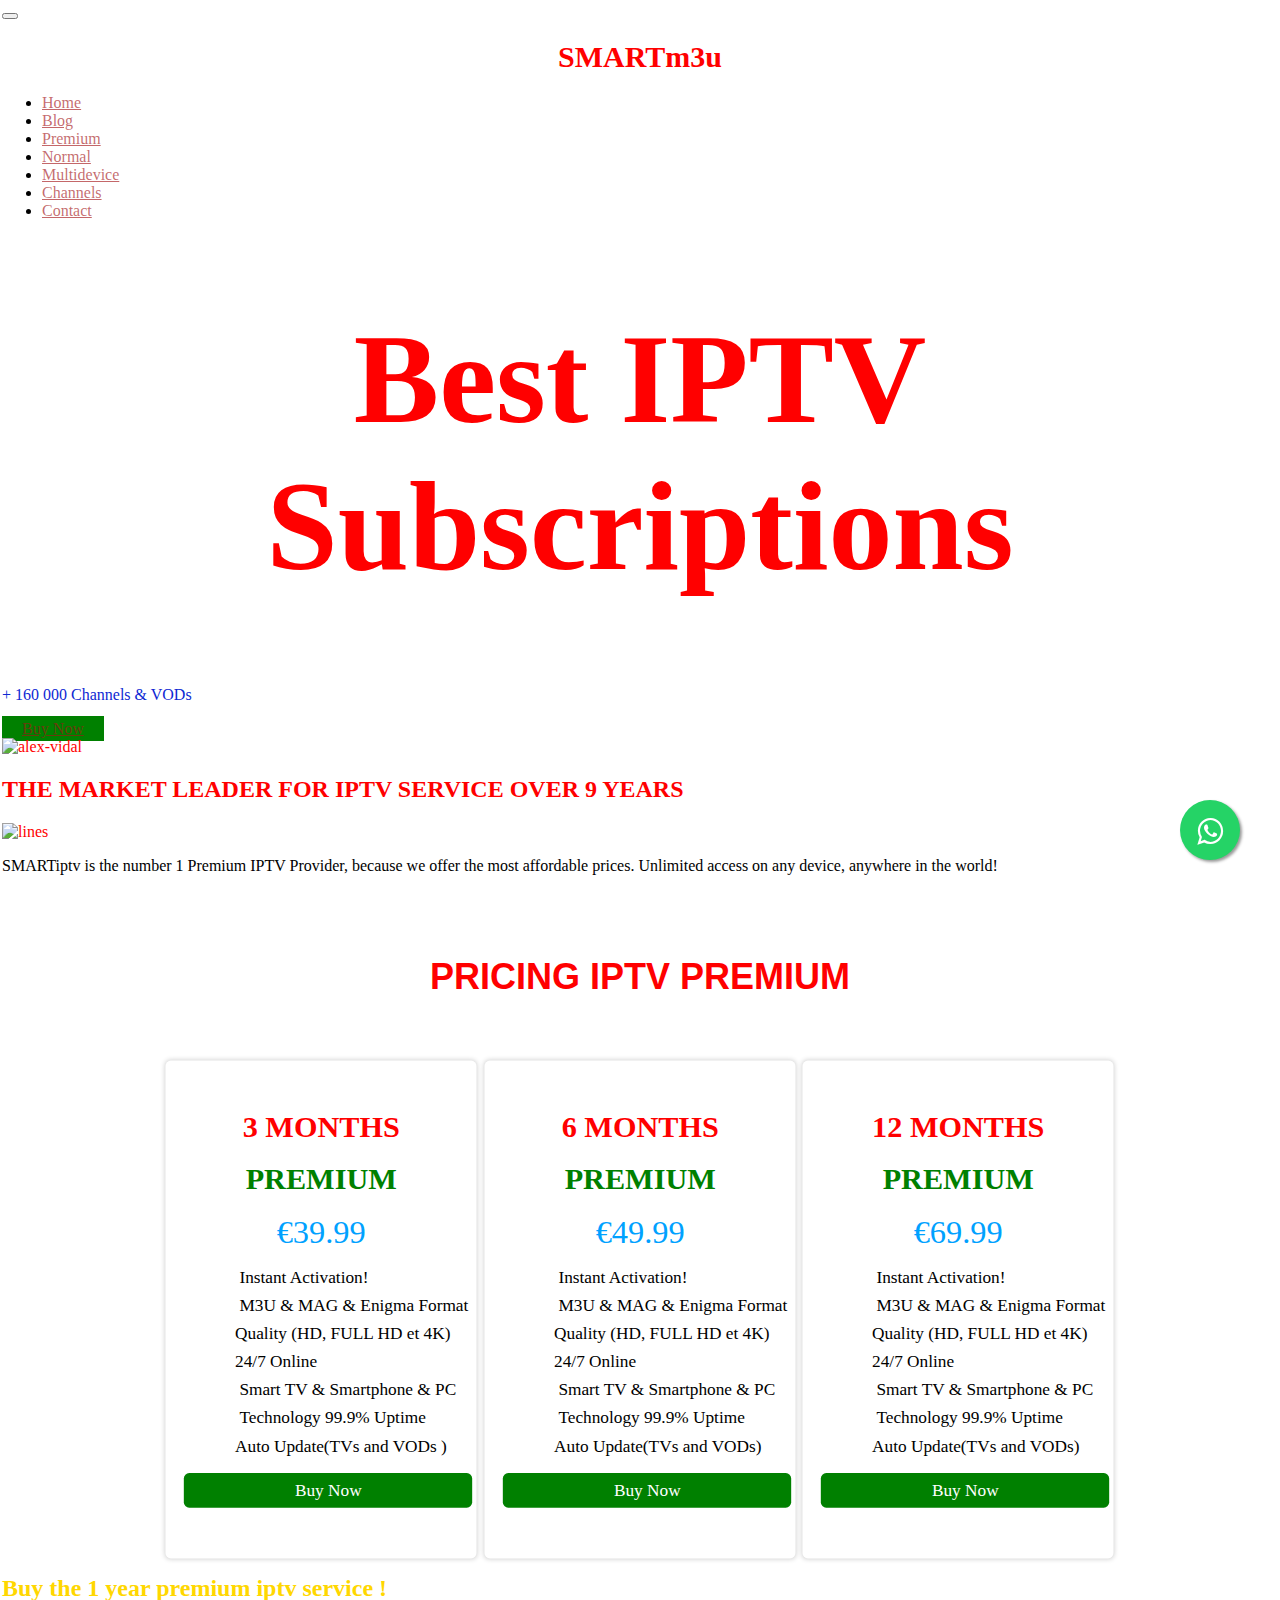
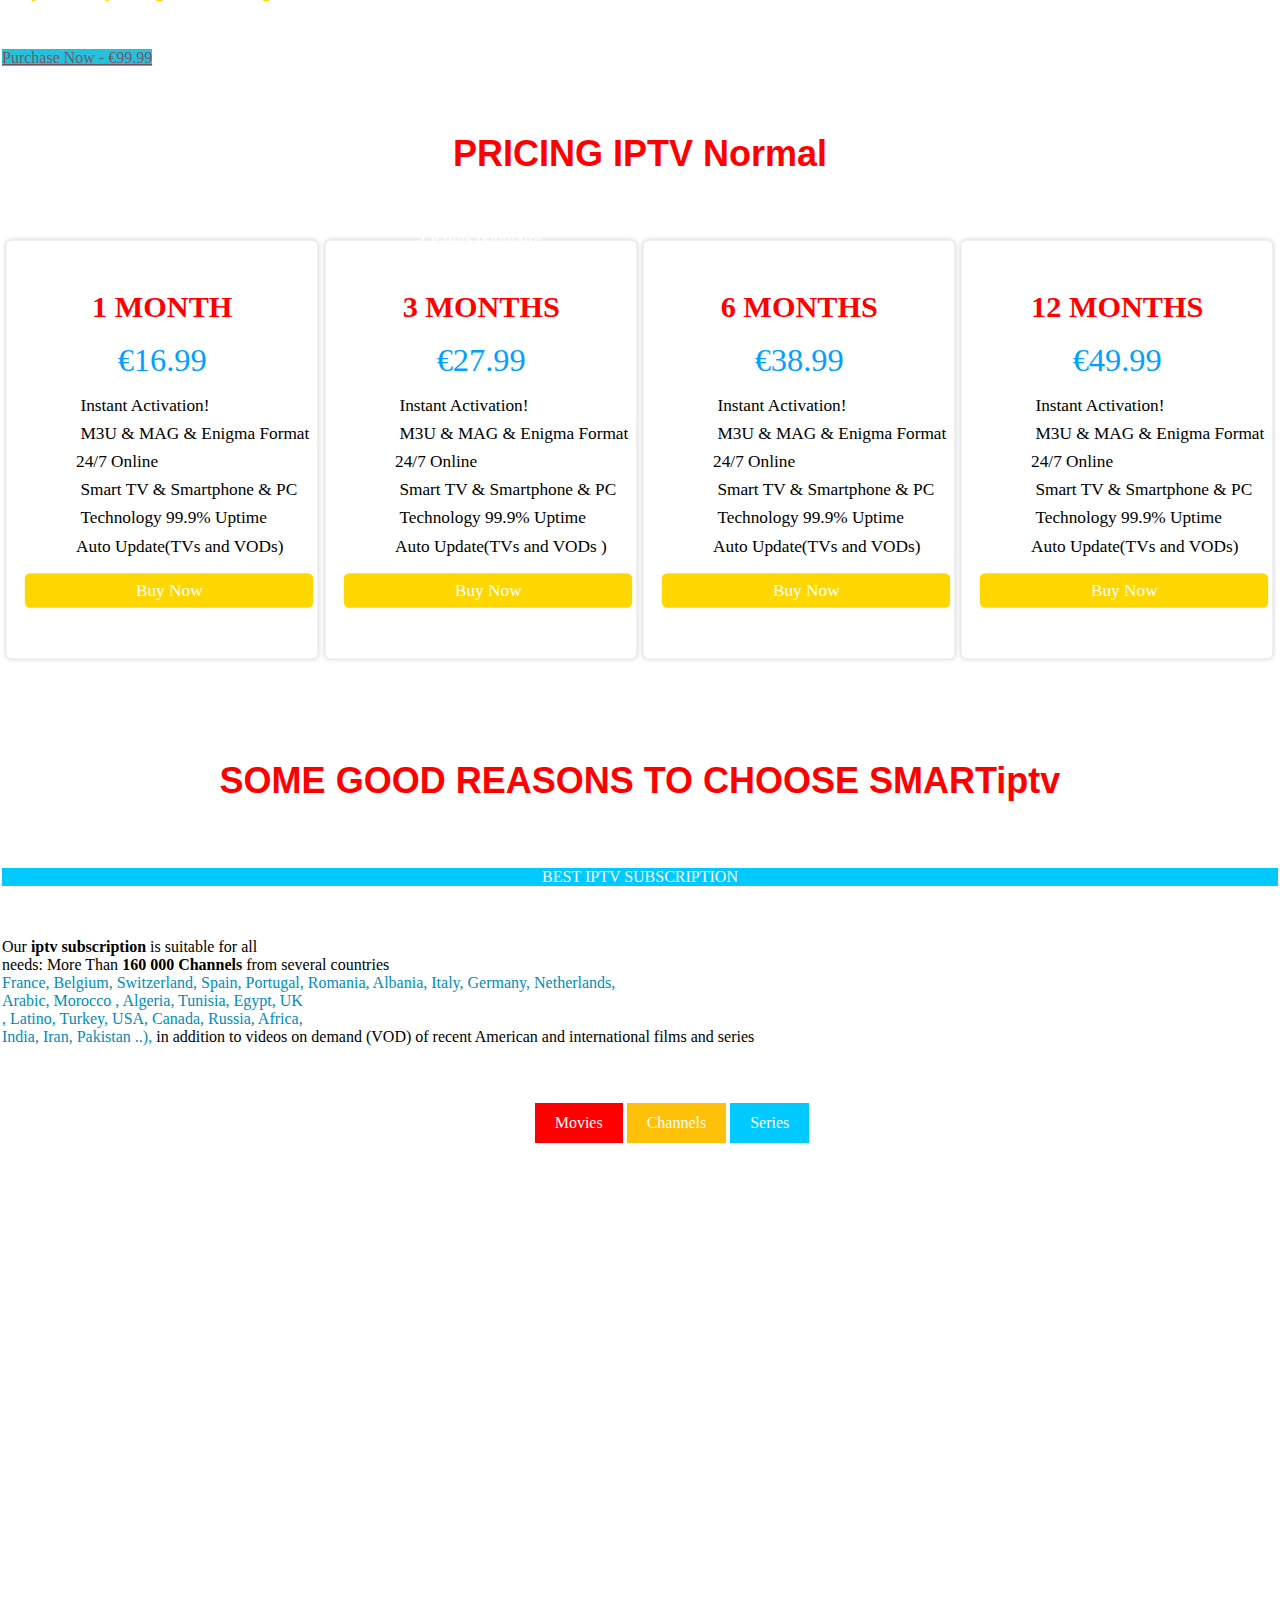
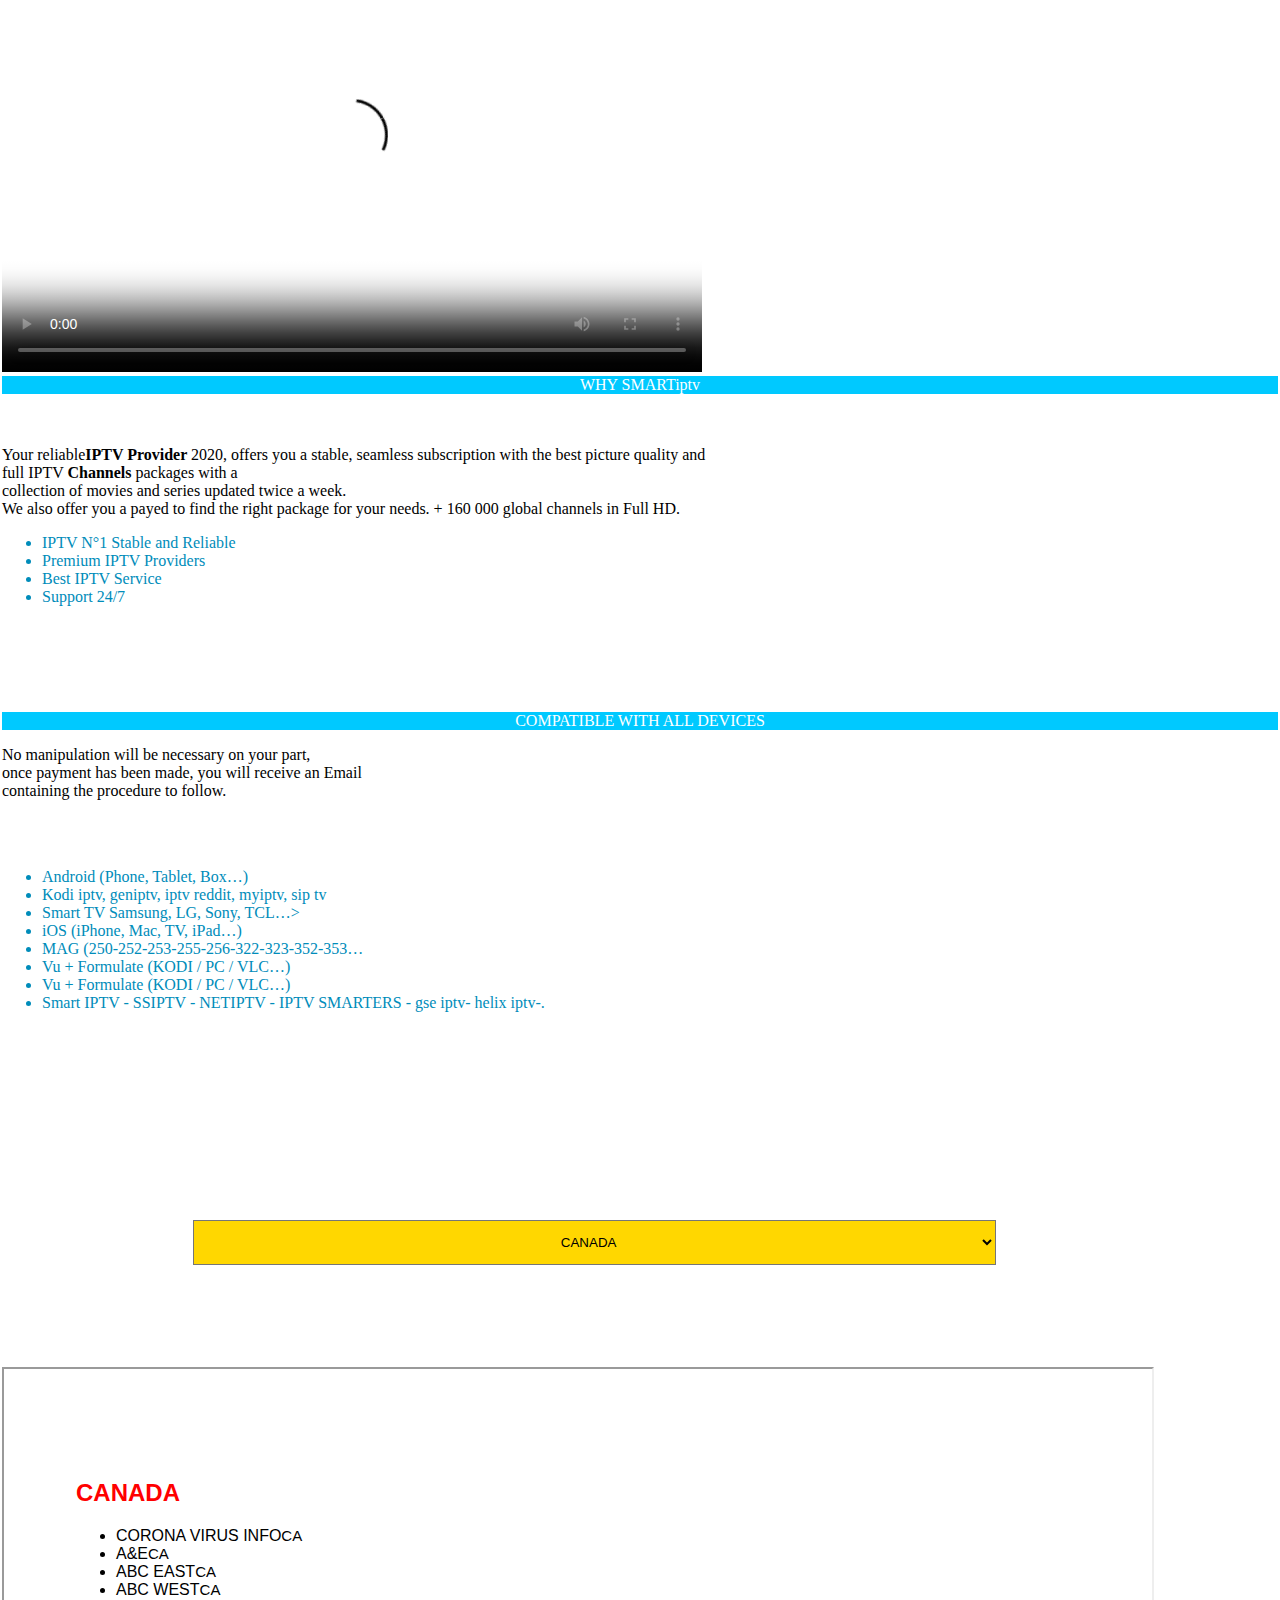
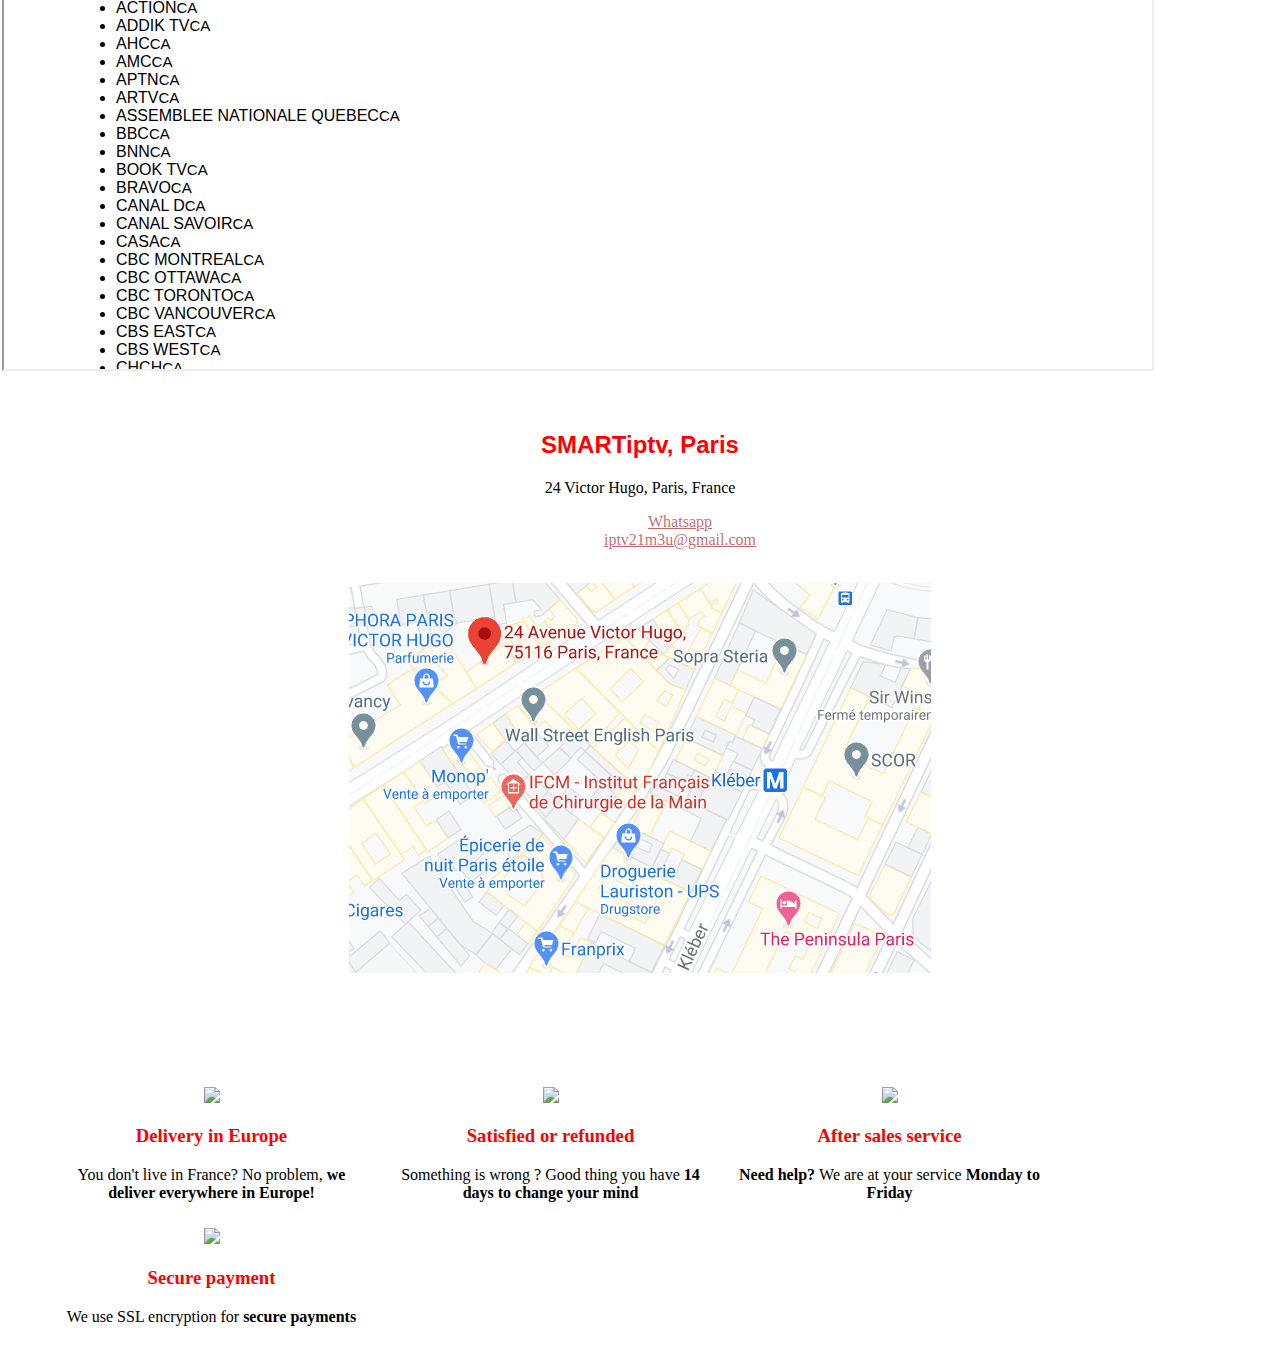
==== index.html @ dbafb8f8 "Update index.html" ====
<!DOCTYPE html>
<html lang="en">
<head>

    <!-- Basic Page Needs
    ================================================== -->
    <meta http-equiv="Content-Type" content="text/html; charset=utf-8">
    <meta http-equiv="X-UA-Compatible" content="IE=edge">

    <title>Best iptv </title>

    <meta name="description" content="">
    <meta name="author" content="">
    <meta name="keywords" content="">

    <!-- Mobile Specific Metas
    ================================================== -->
    <meta name="viewport" content="width=device-width, minimum-scale=1.0, maximum-scale=1.0">
    <meta name="apple-mobile-web-app-capable" content="yes" />

    <!-- Fonts -->
    <link href="https://fonts.googleapis.com/css?family=Open+Sans:300,400,600,700" rel="stylesheet">

    <!-- Favicon
    ================================================== -->
    <link rel="apple-touch-icon" sizes="180x180" href="https://www.bob-tech.xyz/_assets/img/apple-touch-icon.png">
    <link rel="icon" type="image/png" sizes="16x16" href="https://www.bob-tech.xyz/_assets/img/favicon.png">

    <!-- Stylesheets
    ================================================== -->
    <!-- Bootstrap core CSS -->
    <link href="https://www.bob-tech.xyz/_assets/css/bootstrap.min.css" rel="stylesheet">

    <!-- Custom styles for this template -->
    <link href="https://www.bob-tech.xyz/_assets/css/style.css" rel="stylesheet">
    <link href="https://www.bob-tech.xyz/_assets/css/responsive.css" rel="stylesheet">

    <!-- HTML5 shim and Respond.js IE8 support of HTML5 elements and media queries -->
    <!--[if lt IE 9]>
    <script src="https://oss.maxcdn.com/libs/html5shiv/3.7.0/html5shiv.js"></script>
    <script src="https://oss.maxcdn.com/libs/respond.js/1.4.2/respond.min.js"></script>
    <![endif]-->



    <!--style moba-->
    <link rel="stylesheet" href="css/animation.css">
    <link rel="stylesheet" href="css/index.css">
    <link rel="stylesheet" href="https://cdn.jsdelivr.net/npm/bulma@0.9.1/css/bulma.min.css">

</head>



<!-- Global site tag (gtag.js) - Google Ads: 559399114 -->
<script async src="https://www.googletagmanager.com/gtag/js?id=AW-559399114"></script>
<script>
  window.dataLayer = window.dataLayer || [];
  function gtag(){dataLayer.push(arguments);}
  gtag('js', new Date());

  gtag('config', 'AW-559399114');
</script>
<body>

    <header id="masthead" class="site-header" data-anchor-target=".hero" data-top="background: rgba(255,255,255,0); padding: 30px 0; box-shadow: 0px 0px 20px 6px rgba(0, 0, 0, 0);" data-top-bottom="background: rgba(255,255,255,1); padding: 10px 0; box-shadow: 0px 0px 20px 6px rgba(0, 0, 0, 0.2);">
        <nav id="primary-navigation" class="site-navigation">
            <div class="container">
                <div class="navbar-header page-scroll">

                    <button type="button" class="navbar-toggle collapsed" data-target="#portfolio-perfect-collapse" aria-expanded="false" >
                        <span class="icon-bar"></span>
                        <span class="icon-bar"></span>
                        <span class="icon-bar"></span>
                    </button>
                    
                   <h1 class="lono">SMARTm3u</h1>
                 	
                </div><!-- /.navbar-header -->

                <div class="main-menu" id="portfolio-perfect-collapse">

                    <ul class="nav navbar-nav navbar-right">

                        <li class="page-scroll"><a href="#hero">Home</a></li>
                        <li class="page-scroll"><a href="blog.html">Blog</a></li>
                        <li class="page-scroll"><a href="#premium">Premium</a></li>
                        <li class="page-scroll"><a href="#normal">Normal</a></li>
                        <li class="page-scroll"><a href="#mult">Multidevice</a></li>
                        <li class="page-scroll"><a href="#Channels">Channels</a></li>
                       
                        <li class="page-scroll"><a href="#contact">Contact</a></li>
              </ul><!-- /.navbar-nav -->

                </div><!-- /.navbar-collapse -->

            </div>
        </nav><!-- /.primary-navigation -->
    </header><!-- /#header -->

    <div id="HOME" class="hero">
        <div class="container">
            <div class="row">

                <div class="col-md-6">
                    <h1> Best IPTV Subscriptions</h1>
                    <div class="page-scroll">
                        <p class="job-title"> + 160 000 Channels & VODs  </p>
                       
                        <div class="clearfix visible-xxs"></div>
                        <a href="#Pricing" class="btn btn-border pri">Buy Now</a>
                    </div>
                </div>
            
           

                <div class="col-md-6 text-right">
                    <img src="jpg/index.jpg" alt="alex-vidal">
                </div>

            </div>
        </div>
    </div>
    


    <style>


 
         .lono{
        color:red;
        font-size: 30px !important;
        
      }
        .pri{
            top: 2;
        }
        .sat{

            left: 7px !important;
        }
        .hero {
     align-items: stretch;
  display: block;
     flex-direction: column;
     justify-content: space-between;
 }
 .btn-border{
     background: green ;
 }
 .btn-fill    {
     background: gold ;
 } 
 .site-section p.counter   {
   color:  gold !important ;
 } 
    </style>
     
    <!-- /.hero -->
    <style>
        .col-md-6{

            color: red
        }
        .job-title{

color: rgb(14, 40, 211) !important;}

     .stat{
         color: red !important;
     }
     p{
         color: rgb(0, 0, 0) !important;
     }
        
    </style>
  
<!--

  <section id="trial" class="site-section section-counters text-center sat">
    <div class="container">
        <h2 class="parallex-heading text-center font-weight-bold text-white pb-20 pt-3 "><span style="color:rgb(255, 255, 255);"> After purchasing the SMARTiptv team will support you <br>Until you activate the service !</span> <br><span style="color:white;"></span>  </h2>
       <br>
        <a href="http://www.iptvm3u.fr/en/custome?pr=3.98&ti=Planone"  class=" plnn">24h Test - 3.98 euro</a>
 
    </div>
</section>
-->

  
    
    
    <!-- /.section-counters -->

    <main id="main" class="site-main">

        <section id="about" class="site-section section-about text-center">
            <div class="container">
                <div class="row">
                    <div class="col-md-6 col-md-offset-3">
                 
                        <h2>
                            THE MARKET LEADER FOR IPTV SERVICE OVER 9 YEARS
                        </h2>
                        <img src="https://telenight.store/wp-content/uploads/2020/10/reward1-300x246.png" class="img-lines" alt="lines">
                        <p>SMARTiptv is the number 1 Premium IPTV Provider, because we offer the most affordable prices. Unlimited access on any device, anywhere in the world!</p>
                
                    </div>
                </div>
            </div>
       







            
    </section><!-- /.secton-about -->
   
    <br><br>
    <h2 style="font-size: 36px;" class="subtitle heading-site">PRICING IPTV PREMIUM</h2>  
    <br><br>
    
              <!--les trois produit primium -->
                
              <link rel="stylesheet" href="https://cdnjs.cloudflare.com/ajax/libs/font-awesome/5.15.1/css/all.min.css" integrity="sha512-+4zCK9k+qNFUR5X+cKL9EIR+ZOhtIloNl9GIKS57V1MyNsYpYcUrUeQc9vNfzsWfV28IaLL3i96P9sdNyeRssA==" crossorigin="anonymous">
            </div>
              
            <div id="premium" class="pricing-wrapper ">
              <div class="pricing">
             
                
                  <div class="plan popular pl2  ">
                  
                    <h3>3 MONTHS</h3>
                    <h3 style="color: green;">PREMIUM</h3>
                    <div class="price ">€39.99</div>
                    <ul class="features">
                      <li>
              <i class="fas fa-check-circle"></i> Instant Activation!  </li>
                      <li>
              <i class="fas fa-check-circle"></i>  M3U & MAG & Enigma Format  </li>
              <li>
                <i class="fas fa-check-circle" ></i>Quality (HD, FULL HD et 4K)  </li>
                <li>
              <i class="fas fa-check-circle"></i>24/7 Online </li>
           
                <li>
          
              <i class="fas fa-check-circle"></i> Smart TV & Smartphone & PC </li>
                          <li>
              <i class="fas fa-check-circle"></i> Technology 99.9% Uptime </li>
                      <li>
              <i class="fas fa-check-circle"></i>Auto Update(TVs and VODs ) </li>
                    </ul>
                    <a style="background-color: green !important;"  class="plan-btn" href="http://www.iptvm3u.fr/en/custome?pr=39.99&ti=Planone">Buy Now</a>     
                  </div>
                  <div class="plan popular pl3 ">
                    
                    <h3>6 MONTHS </h3>
                    <h3 style="color: green;">PREMIUM</h3>
                    <div class="price">€49.99</div>
                    <ul class="features">
                      <li>
              <i class="fas fa-check-circle fas1"></i> Instant Activation!  </li>
                      <li>
              <i class="fas fa-check-circle fas2"></i>  M3U & MAG & Enigma Format </li>
              <li>
                <i class="fas fa-check-circle" ></i>Quality (HD, FULL HD et 4K)  </li>
                <li>
          
              <i class="fas fa-check-circle"></i>24/7 Online  </li>
                      <li>
              <i class="fas fa-check-circle"></i> Smart TV & Smartphone & PC </li>
                          <li>
              <i class="fas fa-check-circle"></i> Technology 99.9% Uptime </li>
                      <li>
              <i class="fas fa-check-circle"></i>Auto Update(TVs and VODs)  </li>
                    </ul>
                    <a style="background-color: green !important;" class="plan-btn" href="http://www.iptvm3u.fr/en/custome?pr=49.99&ti=Planone">Buy Now</a>   
                  </div>
                  <div class="plan popular pl1  ">
                    
                    <h3>12 MONTHS </h3>
                    <h3 style="color: green;">PREMIUM</h3>
                    <div class="price  ">€69.99</div>
                    <ul class="features ">
                      <li>
              <i class="fas fa-check-circle" ></i> Instant Activation!  </li>
                      <li>
              <i class="fas fa-check-circle"></i>  M3U & MAG & Enigma Format </li>
              <li>
                <i class="fas fa-check-circle" ></i>Quality (HD, FULL HD et 4K)  </li>
                <li>
          
              <i class="fas fa-check-circle"></i>24/7 Online  </li>
                      <li>
              <i class="fas fa-check-circle"></i> Smart TV & Smartphone & PC </li>
                          <li>
              <i class="fas fa-check-circle"></i> Technology 99.9% Uptime </li>
                      <li>
              <i class="fas fa-check-circle"></i>Auto Update(TVs and VODs)  </li>
                    </ul>
                    <a style="background-color: green !important;" class="plan-btn" href="http://www.iptvm3u.fr/en/custome?pr=69.99&ti=CUSTOME">Buy Now</a>  
                  </div>
              
             
                  
                
    
                  </div>
                </div>
              </div>
              <!--les trois produit-->
          
    
     
        <section id="mult" class="site-section section-counters text-center sat">
            <div class="container">
                <h2 class="parallex-heading text-center font-weight-bold text-white pb-20 pt-3 "><span style="color:gold;"> Buy the 1 year premium iptv service !</span> <br><span style="color:white;">For 2 device!</span>  </h2>
                <a href="http://www.iptvm3u.fr/en/custome?pr=99.99&ti=Planone" style="background:rgb(36, 193, 221) !important" class="custom-btn green hvr-shutter-out-horizontal-blk wow fadeInUp btn btn-large btn btn-medium btn-rounded animated">Purchase Now - €99.99 </a>
         
            </div>
        </section>
    
    
          <!--les trois produit-->
          <br><br>
    <h2 style="font-size: 36px;" class="subtitle heading-site">PRICING IPTV Normal</h2>  
    <br><br>
              
          <link rel="stylesheet" href="https://cdnjs.cloudflare.com/ajax/libs/font-awesome/5.15.1/css/all.min.css" integrity="sha512-+4zCK9k+qNFUR5X+cKL9EIR+ZOhtIloNl9GIKS57V1MyNsYpYcUrUeQc9vNfzsWfV28IaLL3i96P9sdNyeRssA==" crossorigin="anonymous">
        </div>
          
        <div id="normal"class="pricing-wrapper ">
          <div class="pricing">
            <div class="plan popular pl1  ">
              
              <h3>1 MONTH</h3>
              <div class="price ">€16.99</div>
              <ul class="features ">
                <li>
        <i class="fas fa-check-circle" ></i> Instant Activation!  </li>
                <li>
        <i class="fas fa-check-circle"></i>  M3U & MAG & Enigma Format </li>
                    <li>
        <i class="fas fa-check-circle"></i>24/7 Online  </li>
                <li>
        <i class="fas fa-check-circle"></i> Smart TV & Smartphone & PC </li>
                    <li>
        <i class="fas fa-check-circle"></i> Technology 99.9% Uptime </li>
                <li>
        <i class="fas fa-check-circle"></i>Auto Update(TVs and VODs)  </li>
              </ul>
              <a class="plan-btn" href="http://www.iptvm3u.fr/en/custome?pr=16.99&ti=Planone">Buy Now</a>  
            </div>
            
              <div class="plan popular pl2  ">
                <span>Le plus populaire</span>
                <h3>3 MONTHS</h3>
                <div class="price ">€27.99</div>
                <ul class="features">
                  <li>
          <i class="fas fa-check-circle"></i> Instant Activation!  </li>
                  <li>
          <i class="fas fa-check-circle"></i>  M3U & MAG & Enigma Format  </li>
                      <li>
          <i class="fas fa-check-circle"></i>24/7 Online </li>
                  <li>
          <i class="fas fa-check-circle"></i> Smart TV & Smartphone & PC </li>
                      <li>
          <i class="fas fa-check-circle"></i> Technology 99.9% Uptime </li>
                  <li>
          <i class="fas fa-check-circle"></i>Auto Update(TVs and VODs ) </li>
                </ul>
                <a class="plan-btn" href="http://www.iptvm3u.fr/en/custome?pr=27.99&ti=Planone">Buy Now</a>     
              </div>
              <div class="plan popular pl3 ">
              
                <h3>6 MONTHS</h3>
                <div class="price">€38.99</div>
                <ul class="features">
                  <li>
          <i class="fas fa-check-circle fas1"></i> Instant Activation!  </li>
                  <li>
          <i class="fas fa-check-circle fas2"></i>  M3U & MAG & Enigma Format </li>
                      <li>
          <i class="fas fa-check-circle"></i>24/7 Online  </li>
                  <li>
          <i class="fas fa-check-circle"></i> Smart TV & Smartphone & PC </li>
                      <li>
          <i class="fas fa-check-circle"></i> Technology 99.9% Uptime </li>
                  <li>
          <i class="fas fa-check-circle"></i>Auto Update(TVs and VODs)  </li>
                </ul>
                <a class="plan-btn" href="http://www.iptvm3u.fr/en/custome?pr=38.99&ti=Planthree">Buy Now</a>   
              </div>
              <div class="plan popular pl1  ">
              
                <h3>12 MONTHS</h3>
                <div class="price ">€49.99</div>
                <ul class="features ">
                  <li>
          <i class="fas fa-check-circle" ></i> Instant Activation!  </li>
                  <li>
          <i class="fas fa-check-circle"></i>  M3U & MAG & Enigma Format </li>
                      <li>
          <i class="fas fa-check-circle"></i>24/7 Online  </li>
                  <li>
          <i class="fas fa-check-circle"></i> Smart TV & Smartphone & PC </li>
                      <li>
          <i class="fas fa-check-circle"></i> Technology 99.9% Uptime </li>
                  <li>
          <i class="fas fa-check-circle"></i>Auto Update(TVs and VODs)  </li>
                </ul>
                <a class="plan-btn" href="http://www.iptvm3u.fr/en/custome?pr=49.99&ti=Planone">Buy Now</a>  
              </div>
          
         
              
            

              </div>
            </div>
          </div>
          <!--les trois produit-->
          <br><br>
</div>     





  
         <!--portfoial-->
        
         <div id="about" class="block trx"> 
          <br><br>
          <h2 style="font-size: 36px;" class="subtitle heading-site">SOME GOOD REASONS TO CHOOSE SMARTiptv</h2>  
          <br><br>
       
            <div class="container">
        <div class="tile is-ancestor">
            
           <div class="tile is-vertical is-8"> 
             <div class="tile">
               <div class="tile is-parent is-vertical">
                 <article class="tile is-child">
                     <div class="notification role"> BEST IPTV SUBSCRIPTION</div>
                     <br> <br>
  
                   <p class="ZBI">Our <strong>iptv subscription </strong>  is suitable for all <br> needs: More Than <strong> 160 000 Channels  </strong>from several countries <br> <a class="ma"> France, Belgium, Switzerland, Spain, Portugal, Romania, Albania, Italy, Germany, Netherlands, <br> Arabic, Morocco , Algeria, Tunisia, Egypt, UK <br>, Latino, Turkey, USA, Canada, Russia, Africa, <br> India, Iran, Pakistan ..), </a> in addition to videos on demand (VOD) of recent American and international films and series
  
                   
                   </p>
                    
                      
  
  
  
  
                    
                </article>
                 
             
               </div>
               
               <div class="tile is-parent">
                 <article class="tile is-child">
                   <div class="notification COLORED">
                 <div>
                
                   
               <img class="sal" src="https://iptvfrance.store/wp-content/uploads/2020/07/flags.jpg" alt="">
              <div class="chain"> 
               
             <a class="films" href="films.html">Movies</a>
             <a class="chaines" href="#Channels">Channels</a>  
             <a  class="series" href="series.html">Series</a>     
              
                </div>
  
    
  
                 </div>
                 
                 
                   </div>
                 </article>
               </div>
             </div>
             <div class="tile is-parent">
  
  
      
               <article class="tile is-child">
                 
                 
                  
            
                 
             
                 <video controls poster="https://setplex.com/blog/wp-content/uploads/2017/08/iptv-business.jpg"  width ="700"  height="450"  >
                   <source src="VI.mp4">
                   
                </video>
               
               </article>
             </div>
           </div>   <strong> </strong>
               
           <div class="tile is-parent">
             <article class="tile is-child">
               <div class="notifaction is-warning">
                 <div class="notification role"> WHY SMARTiptv</div>
                 <br><br>
                 <p class="ZBI">Your reliable<strong>IPTV Provider </strong> 2020, offers you a stable, seamless subscription with the best picture quality and <br> full IPTV <strong> Channels</strong> packages with a <br> collection of movies and series updated twice a week.
   <br>
                  
                  We also offer you a   payed   to find the right package for your needs.
                  + 160 000 global channels in Full HD. </p>
                  <a class="ma">
                    <ul class="ZBI" > 
                      <li> IPTV N°1 Stable and Reliable</li>
                 
                      <li> Premium IPTV Providers</li>
                      <li>Best IPTV Service</li>
                      <li> Support 24/7 </li>
                
    
                    </ul>
  
                  </a>
                 
  
                 <br> <br><br><br><br>
                 <div class="notification role"> COMPATIBLE WITH ALL DEVICES</div>
                 <p class="ZBI">
                  No manipulation will be necessary on your part, <br> once payment has been made, you will receive an Email <br> containing the procedure to follow. </p> <br><br>
                 <a  class="ma">
  
                   <ul class="ZBI"> 
                      <li> Android (Phone, Tablet, Box…) </li>
                      <li> Kodi iptv, geniptv, iptv reddit, myiptv, sip tv </li>
                      <li> Smart TV Samsung, LG, Sony, TCL…> </li>
                      <li> iOS (iPhone, Mac, TV, iPad…) </li>
                      <li> MAG (250-252-253-255-256-322-323-352-353… </li>
                      <li> Vu + Formulate (KODI / PC / VLC…) </li> <li> Vu + Formulate (KODI / PC / VLC…) </li>
                      <li> Smart IPTV - SSIPTV - NETIPTV - IPTV SMARTERS - gse iptv- helix iptv-. </li>
  
                    </ul>
  
  
                 </a>
                   
               
               
               </div>
             </article>
              </div>
            </div>
          </div>
      </div>
  





<br><br><br><br><br id="Channels">
 <!-- les chaines -->


 <body  onload="switchTo('visite1');">
  <select  class="ifra" id="selection" onchange="switchTo(this.value);">
    <option value="visite1">CANADA</option>
    <option value="visite100">UNITED STATES  </option>
    <option value="visite2">FRANCE</option>
    <option value="visite3">ARABE</option>
    <option value="visite4">ESPAGNE</option>
    <option value="visite5">ALLEMAND</option>
    <option value="visite6">ENGLISH</option>
    <option value="visite7">ITALY</option>
    <option value="visite8">PORTUGAL</option>
    <option value="visite9">BELGIQUE</option>
    <option value="visite101">24/7</option>
   <option value="visite10">TURK</option>
   <option value="visite11">UNITED KINGDOM</option>
    <option value="visite12">RUSSIE  </option>
    <option value="visite13">ADULT</option>
    <option value="visite14">AUSTRALIE</option>
    <option value="visite15">INDONESIE</option>
    <option value="visite16">THAILANDE</option>
    <option value="visite17">ALB</option>
    <option value="visite18">Azerbaïdjan</option>
    <option value="visite19">georgie</option>
    <option value="visite20">OTHERS</option>
  </select>
  <div id="description"></div>
  <iframe class="hmd" width="90%"
  height="600px"
  seamless id="monIFrame" src="chaines/canada.html"> </iframe>
  <script type="text/javascript">
    function switchTo(value) {
      var src = "";
      var txt = "";
      switch (value) {
        case "visite1":
          src = "chaines/canada.html";  // Mettre ici la page à afficher pour la 1ère visite
           
          break;
          
        case "visite100":
          src = "chaines/unitesS.html";  // Mettre ici la page à afficher pour la 3ème visite
      
          break;
        case "visite2":
          src = "chaines/france.html";  // Mettre ici la page à afficher pour la 2ème visite
        
          break;
        case "visite3":
          src = "chaines/arabe.html";  // Mettre ici la page à afficher pour la 3ème visite
      
          break;
          case "visite4":
          src = "chaines/espagne.html";  // Mettre ici la page à afficher pour la 1ère visite
      
          break;
          case "visite5":
          src = "chaines/allemand.html";  // Mettre ici la page à afficher pour la 1ère visite
        
          break;
          case "visite6":
          src = "chaines/english.html";  // Mettre ici la page à afficher pour la 1ère visite
        
          break;
          case "visite7":
          src = "chaines/italy.html";  // Mettre ici la page à afficher pour la 1ère visite
        
          break;
          case "visite8":
          src = "chaines/portugal.html";  // Mettre ici la page à afficher pour la 1ère visite
  
          break;
          case "visite9":
          src = "chaines/belgique.html";  // Mettre ici la page à afficher pour la 1ère visite
      
          break;
          
          case "visite101":
          src = "chaines/7.html";  // Mettre ici la page à afficher pour la 1ère visite
        
          break;
          
          case "visite10":
          src = "chaines/turk.html";  // Mettre ici la page à afficher pour la 1ère visite
        
          break;
          
          case "visite11":
          src = "chaines/United kingdom.html";  // Mettre ici la page à afficher pour la 1ère visite
        
          break;
          
          case "visite12":
          src = "chaines/Russie.html";  // Mettre ici la page à afficher pour la 1ère visite
        
          break;
          
          case "visite13":
          src = "chaines/adult.html";  // Mettre ici la page à afficher pour la 1ère visite
        
          break;
          
          case "visite14":
          src = "chaines/Australie.html";  // Mettre ici la page à afficher pour la 1ère visite
        
          break;
          
          case "visite15":
          src = "chaines/Indonésie.html";  // Mettre ici la page à afficher pour la 1ère visite
        
          break;
          case "visite16":
          src = "chaines/Thaïlande.html";  // Mettre ici la page à afficher pour la 1ère visite
        
          break;

          case "visite17":
          src = "chaines/alb.html";  // Mettre ici la page à afficher pour la 1ère visite
        
          break;

          case "visite18":
          src = "chaines/Azerbaïdjan.html";  // Mettre ici la page à afficher pour la 1ère visite
        
          break;
          case "visite19":
          src = "chaines/georgie.html";  // Mettre ici la page à afficher pour la 1ère visite
        
          break;
          case "visite20":
          src = "chaines/autres.html";  // Mettre ici la page à afficher pour la 1ère visite
        
          break;

        default: break;
      }
      document.getElementById("monIFrame").src = src;
      document.getElementById("description").innerText = txt;
    }
        </script>


          <!--bereu--> <br><br><br>


                
          <section class="blog-section" id="contact" style="background:white; text-align: center;">
            <div class="container">
                <div class="container">
                    <div class="row">
                        <div class="col-lg-6">
                            <div class="address-box wow fadeInUp animated" data-wow-delay="300" style="visibility: visible;">
                                <h2 class="subtitle heading-site">SMARTiptv, Paris </h2>
                                <p class="pt-3 pb-3">24 Victor Hugo, Paris, France</p>
                                <ul >

                                  <ol ><a href="https://wa.me/33627670923">Whatsapp</a></ol>
                                
                                  <ol > <a href="mailto:iptv21m3u@gmail.com">iptv21m3u@gmail.com</a></li>
                        </ul>
                                <br>
                            </div>
                        </div>
                        
                        <div class="col-lg-6 wow fadeInUp animated" style="visibility: visible;">
                            <!--Location Map here-->
            
                            <div class="bg-light-gray ">
                                <img src="jpg/Capture.PNG">
                            </div>
            
                            <!-- ends map -->
                            
                        </div>
            
            
                    </div>
                </div>
                </div>
            <!--end container-->
        </section>
      

          
          
                    <br><br><br>
                    <!-- Début du code - Pre footer badges de confiance -->
                    <div id="gd-pre-footer" class="pre_footer index-section home-section">
                    <div class="wrapper">
                    <div>
                    <ul class="footer-badges-list">
                    <li class="col-item">
                    <div class="text-center">
                    <img src="https://cdn.shopify.com/s/files/1/2653/6644/files/badge-confiance-shopify-1.png?v=1600760267" style="height: 95px;">
                    <h3 class="h4">Delivery in Europe</h3>
                    </div>
                    <p></p><center>You don't live in France? No problem, <strong> we deliver everywhere in Europe! </strong></center><p> </p></li>
                    <li class="col-item">
                    <div class="text-center">
                    <img class="" src="https://cdn.shopify.com/s/files/1/2653/6644/files/badge-confiance-shopify-2.png?v=1600760275" style="height: 95px;">
                    <h3 class="h4">Satisfied or refunded</h3>
                    </div>
                    <p></p><center>Something is wrong ? Good thing you have <strong> 14 days to change your mind </strong> </center> <p> </p></li>
                    <li class="col-item">
                    <div class="text-center">
                    <img class="img90" src="https://cdn.shopify.com/s/files/1/2653/6644/files/badge-confiance-shopify-3.png?v=1600760283" style="height: 95px;">
                    <h3 class="h4">After sales service</h3>
                    </div>
                    <p></p><center><strong>Need help? </strong> We are at your service <strong> Monday to Friday </strong> </center> <p> </p></li>
                    <li class="col-item">
                    <div class="text-center">
                    <img class="img90" src="https://cdn.shopify.com/s/files/1/2653/6644/files/badge-confiance-shopify-4.png?v=1600760290" style="height: 95px;">
                    <h3 class="h4">Secure payment</h3>
                    </div>
                    <p></p><center>We use SSL encryption for <strong> secure payments </strong> </center> <p> </p> </li>
                    </ul>
                    </div>
                    </div>
                    </div>
                
                
                    <!-- Fin du code - Pre footer badges de confiance -->
            
    
                    
          
<!-- model trial test 
<div class="modal text-center py-5" style="top:30px" id="thanksModal" tabindex="-1" role="dialog" aria-labelledby="exampleModalLabel" aria-hidden="true">
  <div class="modal-dialog modal-md" role="document">
      <div class="modal-content">
          <div class="modal-header"> 
              <button type="button" class="close" data-dismiss="modal" aria-label="Close">
                <span aria-hidden="true">&times;</span>
              </button>
            </div>
          <div class="modal-body">
              <img style="max-width: 84%;"  src="{{ asset('iptvamos/images/logo-dark.png')}}" class="modal-img">
              <h3 class="pt-5 mb-0 text-secondary">@lang('amos.test_header')</h3>
              <p class="pb-3 text-muted"><small>
                 @lang('amos.test_desc')</small></p>
                  <div class="btn-group" role="group" aria-label="Basic example">
        
                   <button type="button"  class="btn btn-primary">        
                  <a href="https://wa.me/33646374810">Whatssap</a> 
        <a href="mailto:smart.help.tv@gmail.com"> Email</a> 
                   </button>  
                  
          </div>
      </div>
  </div>
</div>-->
           
    
              
              
          
    </main><!-- /#main -->

   
   <!--whatsapp-->

<link rel="stylesheet" href="https://maxcdn.bootstrapcdn.com/font-awesome/4.5.0/css/font-awesome.min.css">
<a href="https://api.whatsapp.com/send/?phone=33646374810&text&app_absent=0" class="float" target="_blank">
<i class="fa fa-whatsapp my-float"></i>
</a>
<style>
  .float{
	position:fixed;
	width:60px;
	height:60px;
	bottom:40px;
	right:40px;
	background-color:#25d366;
	color:#FFF;
	border-radius:50px;
	text-align:center;
  font-size:30px;
	box-shadow: 2px 2px 3px #999;
  z-index:100;
}

.my-float{
	margin-top:16px;
}
</style>
    <!--fin whatsapp-->
  
    

    <!-- Bootstrap core JavaScript
    ================================================== -->
    <!-- Placed at the end of the document so the pages load faster -->
    <script src="https://ajax.googleapis.com/ajax/libs/jquery/3.1.1/jquery.min.js"></script>
    <script src="https://www.bob-tech.xyz/_assets/js/bootstrap.min.js"></script>
    <script src="https://cdnjs.cloudflare.com/ajax/libs/jquery-easing/1.4.1/jquery.easing.min.js"></script>
    <script src="https://www.bob-tech.xyz/_assets/js/skrollr.min.js"></script>
    <script src="https://cdnjs.cloudflare.com/ajax/libs/bootstrap-progressbar/0.9.0/bootstrap-progressbar.min.js"></script>
    <script src="https://www.bob-tech.xyz/_assets/js/jquery.countTo.min.js"></script>
    <script src="https://www.bob-tech.xyz/_assets/js/script.js"></script>
  
</body>
</html>
---- css/animation.css ----
@-webkit-keyframes monAnimation {
  0% {


    color: rgb(255, 255, 255);
  }
  
  10% {
    color: purple;
  }
  
  90% {
    color: rgb(255, 255, 255);
  }
  
  100% {
    color: rgb(255, 255, 255);
      transform: scale(1.1);
    }
  }
  @keyframes monAnimation {
    0% {
  
  
      color: rgb(255, 255, 255);
    }
    
    10% {
      color: purple;
    }
    
    90% {
      color: rgb(255, 255, 255);
    }
    
    100% {
      color: rgb(255, 255, 255);
        transform: scale(1.1);
      }
    }
    
  

  
  /* role*/
  .role {
 
    
    
    -webkit-animation: monAnimation 0.5s cubic-bezier(0.250, 0.460, 0.450, 0.940) both;
      animation: scale-in-center 0.5s cubic-bezier(0.250, 0.460, 0.450, 0.940) both;
  }
  
  .role:hover {
  /*   role */
     animation-name: monAnimation;
    -webkit-animation-name: monAnimation;
    
    animation-duration: 1s;
    -webkit-animation-duration: 1s;
    
    animation-delay: 0s;
    -webkit-animation-delay: 0s;

    
    animation-direction: reverse;
    -webkit-animation-direction: reverse;
  }


  


  .sal  {
   
    border: 0;
    
    -webkit-animation: monAnimation 0.5s cubic-bezier(0.250, 0.460, 0.450, 0.940) both;
      animation: monAnimation 0.5s cubic-bezier(0.250, 0.460, 0.450, 0.940) both;
  }
  
  .sal :hover {
  /*   animation: monAnimation 1s infinite alternate; */
    animation-name: monAnimation;
    -webkit-animation-name: monAnimation;
    
    animation-duration: 1s;
    -webkit-animation-duration: 1s;
    
    animation-delay: 0s;
    -webkit-animation-delay: 0s;
    
    animation-iteration-count: reverse;
    -webkit-animation-iteration-count: reverse;
    
    animation-direction: reverse;
    -webkit-animation-direction: reverse;
  }


 










 


/*  les troi produit  */

.pl1{
	-webkit-animation: scale-up-center 0.6s cubic-bezier(0.390, 0.575, 0.565, 1.000) alternate backwards;
	        animation: scale-up-center 0.6s cubic-bezier(0.390, 0.575, 0.565, 1.000) alternate backwards;
}




          @-webkit-keyframes scale-up-center {
            0% {
              -webkit-transform: scale(0.5);
                      transform: scale(0.5);
            }
            100% {
              -webkit-transform: scale(1);
                      transform: scale(1);
            }
          }
          @keyframes scale-up-center {
            0% {
              -webkit-transform: scale(0.5);
                      transform: scale(0.5);
            }
            100% {
              -webkit-transform: scale(1);
                      transform: scale(1);
            }
          }



          .pl2{
            -webkit-animation: scale-up-center 0.8s cubic-bezier(0.390, 0.575, 0.565, 1.000) alternate backwards;
                    animation: scale-up-center 0.8s cubic-bezier(0.390, 0.575, 0.565, 1.000) alternate backwards;
          }
          
          
          
          
          
          
            
          
                    @-webkit-keyframes scale-up-center {
                      0% {
                        -webkit-transform: scale(0.5);
                                transform: scale(0.5);
                      }
                      100% {
                        -webkit-transform: scale(1);
                                transform: scale(1);
                      }
                    }
                    @keyframes scale-up-center {
                      0% {
                        -webkit-transform: scale(0.5);
                                transform: scale(0.5);
                      }
                      100% {
                        -webkit-transform: scale(1);
                                transform: scale(1);
                      }
                    }




                    .pl3{
                      -webkit-animation: scale-up-center 1s cubic-bezier(0.390, 0.575, 0.565, 1.000) alternate backwards;
                              animation: scale-up-center 1s cubic-bezier(0.390, 0.575, 0.565, 1.000) alternate backwards;
                    }
                    
                    
                    
                    
                    
                    
                      
                    
                              @-webkit-keyframes scale-up-center {
                                0% {
                                  -webkit-transform: scale(0.5);
                                          transform: scale(0.5);
                                }
                                100% {
                                  -webkit-transform: scale(1);
                                          transform: scale(1);
                                }
                              }
                              @keyframes scale-up-center {
                                0% {
                                  -webkit-transform: scale(0.5);
                                          transform: scale(0.5);
                                }
                                100% {
                                  -webkit-transform: scale(1);
                                          transform: scale(1);
                                }
                              }
          /*  la fin des trois produit*/
          /*  planbtn*/
        

@-webkit-keyframes plan {
  0% {

    background-color: rgb(70, 90, 221);
  }
  
  10% {
    color: rgb(0, 128, 98)
  }
  
  90% {
    background-color: rgb(72, 218, 23);
  }
  
  100% {
   background-color:gold ;
      transform: scale(1.1);
    }
  }
  

  @-webkit-keyframes  scale-in-center {
  0% {
    -webkit-transform: scale(0);
            transform: scale(0);
    opacity: 1;
  }
  100% {
    -webkit-transform: scale(1);
            transform: scale(1);
    opacity: 1;
  }
}
@keyframes scale-in-center {
  0% {
    -webkit-transform: scale(0);
            transform: scale(0);
    opacity: 1;
  }
  100% {
    -webkit-transform: scale(1);
            transform: scale(1);
    opacity: 1;
  }
}




  
  
  .plan-btn {
    padding: 10px 20px;
    border: 0;
    font-size: 1em;
    -webkit-animation: plan 0.8s cubic-bezier(0.250, 0.460, 0.450, 0.940) both;
   animation: plan 0.8s cubic-bezier(0.250, 0.460, 0.450, 0.940) both;
    
  }
  
  .plan-btn:hover {
  

    -webkit-animation-name: plan;
    animation-name: plan;
    -webkit-animation-duration: 1s;
 animation-duration: 1s;
 

 -webkit-animation-delay: 0s;
    animation-delay: 0s;
    
    -webkit-animation-iteration-count: infinite;
    -webkit-animation-direction: alternate;
   animation-iteration-count: infinite;
    animation-direction: alternate;
  }






  
@-webkit-keyframes   pri {
  0% {

    background-color: rgb(70, 90, 221);
  }
  
  10% {
    color: rgb(0, 128, 98)
  }
  
  90% {
    background-color: rgb(72, 218, 23);
  }
  
  100% {
   background-color:gold ;
      transform: scale(1.1);
    }
  }
  

  @-webkit-keyframes  scale-in-center {
  0% {
    -webkit-transform: scale(0);
            transform: scale(0);
    opacity: 1;
  }
  100% {
    -webkit-transform: scale(1);
            transform: scale(1);
    opacity: 1;
  }
}
@keyframes scale-in-center {
  0% {
    -webkit-transform: scale(0);
            transform: scale(0);
    opacity: 1;
  }
  100% {
    -webkit-transform: scale(1);
            transform: scale(1);
    opacity: 1;
  }
}




  
  
  .pri {
    padding: 4px 20px;
    border: 0;
    font-size: 1em;
    -webkit-animation:   pri 0.8s cubic-bezier(0.250, 0.460, 0.450, 0.940) both;
   animation:   pri 0.8s cubic-bezier(0.250, 0.460, 0.450, 0.940) both;
    
  }
  
  .pri:hover {
  

    -webkit-animation-name:   pri;
    animation-name:   pri;
    -webkit-animation-duration: 1s;
 animation-duration: 1s;
 

 -webkit-animation-delay: 0s;
    animation-delay: 0s;
    
    -webkit-animation-iteration-count: infinite;
    -webkit-animation-direction: alternate;
   animation-iteration-count: infinite;
    animation-direction: alternate;
  }




/*btn*/

  
@-webkit-keyframes plnn {
  0% {

    background-color: rgb(70, 90, 221);
  }
  
  10% {
    color: rgb(0, 128, 98)
  }
  
  90% {
    background-color: rgb(72, 218, 23);
  }
  
  100% {
   background-color:gold ;
      transform: scale(1.1);
    }
  }
  

  @-webkit-keyframes  scale-in-center {
  0% {
    -webkit-transform: scale(0);
            transform: scale(0);
    opacity: 1;
  }
  100% {
    -webkit-transform: scale(1);
            transform: scale(1);
    opacity: 1;
  }
}
@keyframes scale-in-center {
  0% {
    -webkit-transform: scale(0);
            transform: scale(0);
    opacity: 1;
  }
  100% {
    -webkit-transform: scale(1);
            transform: scale(1);
    opacity: 1;
  }
}




  
  
  .plnn{
    padding: 18px 20px;
    border: 0;
    font-size: 1em;
    -webkit-animation: plnn 0.8s cubic-bezier(0.250, 0.460, 0.450, 0.940) both;
   animation: plnn 0.8s cubic-bezier(0.250, 0.460, 0.450, 0.940) both;
    
  }
  
  .plnn:hover {
  

    -webkit-animation-name: plan;
    animation-name: plan;
    -webkit-animation-duration: 1s;
 animation-duration: 1s;
 

 -webkit-animation-delay: 0s;
    animation-delay: 0s;
    
    -webkit-animation-iteration-count: infinite;
    -webkit-animation-direction: alternate;
   animation-iteration-count: infinite;
    animation-direction: alternate;
  }



/*  la fin de planbtn*/
/*  a propos*/

.koch{
	-webkit-animation: scale-up-center 0.4s cubic-bezier(0.390, 0.575, 0.565, 1.000) alternate both;
	        animation: scale-up-center 0.4s cubic-bezier(0.390, 0.575, 0.565, 1.000) alternate both;
}
@-webkit-keyframes scale-up-center {
  0% {
    -webkit-transform: scale(0.5);
            transform: scale(0.5);
  }
  100% {
    -webkit-transform: scale(1);
            transform: scale(1);
  }
}
@keyframes scale-up-center {
  0% {
    -webkit-transform: scale(0.5);
            transform: scale(0.5);
  }
  100% {
    -webkit-transform: scale(1);
            transform: scale(1);
  }
}
.koch {
  padding: 15px 30px;
  border: 0;
  font-size: 1.5em;
  -webkit-animation: scale-in-center 0.5s cubic-bezier(0.250, 0.460, 0.450, 0.940) both;
	animation: scale-in-center 0.5s cubic-bezier(0.250, 0.460, 0.450, 0.940) both;
}

    .koch:hover {
/*   animation: monAnimation 1s infinite alternate; */
  animation-name: Animatio;
  -webkit-animation-name: Animatio;
  
  animation-duration: 1s;
  -webkit-animation-duration: 1s;
  
  animation-delay: 0s;
  -webkit-animation-delay: 0s;
  
  animation-iteration-count: infinite;
  -webkit-animation-iteration-count: infinite;
  
  animation-direction: alternate;
  -webkit-animation-direction: alternate;
}
/* Créer une animation */
---- css/index.css ----
/*
GLOBAL
*/
.title.is-1 {
    font-size: 2rem;
}
body{
    text-decoration: none;
}
/* iframe */

.ifra {
    text-align: center;
    padding: 1% 26%;
    margin: 8% 15%;
    color: rgb(0, 0, 0);
    background-color: gold;
}
/*  fine des ifram*/

.subtitle {
color: red !important;
text-align: center;
}
.heading-site {
text-align: center;
font-family: "Montserrat", sans-serif;

}


.COLORED {
height: 400px;
width: 100%;
background-color: #ffffff;
padding: 30px;
text-align: center;

}

/*
HEADER
*/
.header {
width: 100%;
margin-left: 0;
margin-right: 0;
height: 70px;
line-height: 70px;
position: fixed;
background-color: rgba(106, 0, 0, 0.64);
z-index: 999;
top: -1px;
padding: block !important;
}

.header .header-logo {
color: #fff;
font-family: "Montserrat", sans-serif;
float: left;
margin-left: 30px;
}

.header .header-menu a {
margin-right: 15px;
color: rgb(255, 255, 255)}
.header .header-menu a:hover {
    color: #c11111b1; 
}
.acc {
    background-color: #c11111b1 ;
}

.top {
margin-left: auto;
margin-right: auto;
width: 6em

}
/* BANER
*/
.banner {
margin-top: 68px;


}
.banner-image {
padding:  none;
top: -68px
  
}
.banner .banner-image {
position: relative;


}

.banner .banner-content  {
position: absolute;
width: 100%;
overflow:hidden; clear:both; margin-top:35px; margin-bottom:10px; padding-bottom:0;
text-align: center;
top: 30%;


}
.petit-titre {
text-align: center;

width: 100;
padding:50% 0 100%;
margin-top: 60PX;


}
.banner .banner-content h1,
.banner .banner-content h2 {
color:  #ffffff!important;
} 
.banner .banner-content .is-2 {
color:  #e02b20!important;
text-transform:uppercase;
font-size:24px;
font-weight:bold;
overflow:hidden; clear:both; margin-top:35px; margin-bottom:10px; padding-bottom:0;
}
.hola{
background:#ffc107;
border: none;
color: white;
padding: 12px 32px !important;
text-align: center;
text-decoration: none;
display: inline-block;
font-size: 17px;



position: absolute;
margin: 46%;
top: 53%;
overflow:hidden; clear:both; margin-top:225px; margin-bottom:10px; padding-bottom:0;
text-align: center;
top: 45%;

}

/* a propos*/
[pagelayer-id="bc7TML05kUZLlnRc"] .pagelayer-background-overlay {
opacity: 0.5;
-webkit-transition: all 400ms !important;
transition: all 400ms !important;
}
.pagelayer-background-overlay {
position: absolute;
width: 100%;
top: 0;
left: 0;
height: 100%;
overflow: hidden;
}
/* fin a propos*/
/*  bvufvy */
#gd-pre-footer { overflow:hidden; clear:both; margin-top:35px; margin-bottom:10px; padding-bottom:0; }
#gd-pre-footer .col-item { padding:15px 25px; text-align:center; list-style:none; }
#gd-pre-footer .ul  { padding-left:0 !important; }
#gd-pre-footer center { background:rgba(255, 255, 255, 0.64); }
@media screen and (min-width: 768px) {
#gd-pre-footer .col-item {
width:25%;
text-align:center;
float:left;
padding:5px 15px;
}
}

/* modal*/
.own-modal {
 padding-top: 120px;
}


.pricing {
margin: 0;
padding: 0;
box-sizing: border-box;

}
.pricing-wrapper {    
display: flex;
flex-direction: column;
justify-content: center;
}
.pricing-wrapper h3 {
font-size:28px;
text-align:center;
margin: 1rem 0 1rem 0;
}
.pricing-wrapper  p {
text-align: center;
margin-bottom: 4rem;
}
.pricing {
display: flex;
flex-wrap: wrap;
justify-content: center;
}
.pricing .plan {
    background-color: #fff;
    padding: 30PX 0%;
    margin: 15px;
    text-decoration: none;
    border-radius: 5px;
    text-align: center;
    transition: 0.3s;
    cursor: pointer;
    min-width: 268px;
    box-shadow: 0 0 5px rgba(000,000,000,0.2);
}
.pricing .plan:hover {
box-shadow: 0 0 7px rgba(0, 0, 0, 0.4);
}
.pricing .plan h2 {
font-size: 22px;
margin-bottom: 12px;   
}
.pricing .plan .price {
justify-content: center;
margin-bottom: 1rem;
font-size: 30px; 
}
.pricing .plan ul.features {
list-style-type: none;
text-align: left;
}
.pricing .plan ul.features li {
margin: 8px;
}
.pricing .plan ul.features li:before { display:none; }
.pricing .plan ul.features li .fas {
margin-right: 4px;
}
.pricing .plan ul.features li .fa-check-circle {
color: #e02b20!important;
}
.pricing .plan ul.features li .fa-times-circle {
color: #e02b20!important;
}
.pricing .plan .plan-btn {
    display: inherit;
    text-decoration: none;
    border: none;
    width: 87%;
    MARGIN: 6%;
    padding: 7px 8px;
    margin-top: 1rem;
    background-color:gold;
    color: #fff;
    border-radius: 5px;
    cursor: pointer;
    font-size: 16px;
}

.pricing .plan.popular {
border: 2px solid FF6600;
position: relative;
transform: scale(1.08);
}
.pricing .plan.popular span {
position: absolute;
top: -15px;
left: 50%;
transform: translateX(-50%);
background-color: #FF00;
color: #fff;
padding: 4px 5px;
font-size: 16px;
border-radius: 5px;
}




h4
{
 color: #000000!important;
 
}

.rol {
background-color:  rgba(163,17,21,0.64);
color: #ffffff!important;
text-align: center;
}
.role {

background-color:  #00c9ff !important;
color: #ffffff!important;
text-align: center;

}


.rol:hover {
background-color: rgb(102, 0, 255);
}
a{
color:  rgba(163,17,21,0.64);
}
.price{
  color: #00a1ff;
  text-align: center;
}


.styled {
border: 0;
line-height: 2.5;
padding: 0 20px;
font-size: 1rem;
text-align: center;
color: rgb(255, 255, 255);
text-shadow: 1px 1px 1px #000;
border-radius: 10px;
background-color:rgba(163,17,21,0.64);

 

}
h3 {
 color: red;
}


/* dg popup */
.dg-popup #dg-popup-modal {
display: none; 
position: fixed; 
z-index: 9999999; 
left: 0;
top: 0;
width: 100%; 
height: 100%; 
overflow: auto; 
background-color: rgb(0,0,0); 
background-color: rgba(0,0,0,0.7); 
}
.dg-popup .modal-content {
background-color: #fefefe;
text-align:center;
margin: 5% auto; 
padding: 15px;
position:relative;
height:  100%;
max-width: 800px;
min-height:300px;
}
.dg-popup .img { max-width:100%; margin:0 auto 20px auto; }
.dg-popup .modal-title {
text-transform:uppercase;
font-size:24px;
font-weight:bold;
margin-bottom:20px;
}
.dg-popup .modal-text {
padding:35px; 
}
.dg-popup .modal-btn  {
background:#FF6600;
color:#FFF;
display:inline-block;
padding:10px 15px;
margin:10px auto 0 auto;
}
.dg-popup .modal-btn:hover,
.dg-popup .modal-btn:focus {
opacity:0.9;
color:#FFF;
}
.dg-popup .close {
color: #aaa;
float: right;
font-size: 28px;
padding:10px;
font-weight: bold;
position: absolute;
top: -10px;
right: 0px;
}
.dg-popup .close:hover,
.dg-popup .close:focus {
color: black;
text-decoration: none;
cursor: pointer;
}

@media only screen and (max-width: 767px) {
.dg-popup .modal-content  {
  margin:5px;
  
}
}


/*  fin de popup  */




.contenu-footer {
width: 1200px;
margin: 0 auto;
display: flex;
justify-content: center;
align-items: flex-start;
font-size: 20px;
padding: 50px 0 100px;
}


.contenu  {
flex: 1 0 auto;

}
h1 {

font-size: 10vw;
text-align: center;
margin-top: #333333;
}
.h{


background-color: red;
font-family: Arial, Helvetica, sans-serif;
height: 100vh;
display: flex;
flex-direction: column;
}



                    /* footere*/
                    .footer {
                        flex-shrink: 0;
                        border-top: 1px dashed red;
                       width: 100%;
                        background-color: rgb(72, 0, 255);
                        color: #333;
                        width: 100%;

                       
                       
                       
                       
                        
                       }
                       .bloc {
                           width: 25%;
                            margin: auto;
                       
                       }
                       /*contact*/
                       .footer-contact h3,
                       .footer-contact h3,
                       .footer-medias h3 {
                           font-size: 25px;
                           padding-bottom: 20px;
                       
                       }
                       .footer-contact p {
                           padding: 5px 0;
                       }
                       /*service*/
                       .list-services,
                       .list-horaires,
                       .list-media {
                       
                       list-style-type: none;
                       }
                       .list-services li {
                           padding: 2px 0;
                       
                       
                       }
                       .list-services {
                           text-decoration:none ;
                           color: #333333;
                       }
                       .list-services a:hover {
                           color:  #333333;
                       }
                       /* Medias */
                       .list-media {
                           width: 40px;
                           margin:  10px 10px;
                       }
                       .list-media a {
                           text-decoration: none;
                           color: #333333;
                           display: flex;
                           align-items: center;
                           font-size: 25px;
                       }
                       
                       





.chaines {
list-style-type: none;
text-align: left;


}





.how{
text-align: center;
width: 80% !important;
margin: 0%;
top: 30% !important;
}


.hmd{
text-align: center;
margin: 0;
}

.hzara {
 text-align: center;
 margin: 0 ;
 width: 500px;
 border: 3px solid #3CC;
 margin: 20px 500px;
 padding: 10px;    
    }











/*le deput test popup*/


    .tail{
        display: none ;
        color: red;
    }
  

    .popup .overlay {
        position:fixed;
        top:0px;
        left:0px;
        width:100vw;
        height:100vh;
        background:rgba(0,0,0,0.7);
        z-index:1;
        display:none;
      }
      
      .popup .content {
        position:absolute;
        text-align: center;
        top:50%;
        left:50%;
        transform:translate(-50%,-48%) scale(0);
        background:#fff;
        width:590px;
        height:370px;
        z-index:2;
       
        padding:20px;
        box-sizing:border-box;
        font-family:"Open Sans",sans-serif;
      }
      
      .popup .close-btn {
        cursor:pointer;
        position:absolute;
        right:20px;
        top:20px;
        width:30px;
        height:30px;
        background:#222;
        color:#fff;
        font-size:25px;
        font-weight:600;
        line-height:30px;
        text-align:center;
        border-radius:50%;
      }
      
      .popup.active .overlay {
        display:block;
      }
      
      .popup.active .content {
        transition:all 300ms ease-in-out;
        transform:translate(-50%,-33%) scale(1);
      }
      
      .marque {
          padding: 2% 4% ;
      }
   .hmar1 {
      
       padding-left: 4%;
       display: inline-block  !important;
       margin: 0 2%;
       
   }
   .hmar2{
      
    padding-left: 9%;
    display: inline-block  !important;
    margin: 2% -2%;
}
.con{
background-color: red; /* Green */
border: none;
color: white;
padding: 15px 43px;
text-align: center;
text-decoration: none;
display: inline-block;
font-size: 16px;
margin: 7%;
}
.con1{
background-color: #00c9ff !important; /* Green */
border: none;
color: white;
padding: 15px 24px;
text-align: center;
text-decoration: none;
display: inline-block;
font-size: 16px;
margin: 7%;
}

/*le deput test popup*/

.chain, .chaines, .films, .series   {
background-color: #fff;
border: none;
color: white;
padding: 11px 20px;
text-align: center;
text-decoration: none;
display: inline-block;
font-size: 16px;
}
.chaines {background-color: #ffc107;} /* Green */
.series {background-color:#00c9ff;} /* Blue */
.films {background-color: red;} /* Red */

.ma{
    text-decoration: none;
    color: #008CBA;
}








@media (max-width:415px) and(max-width: 737px){

.taile{
    display: none !important;
    color: red;
}
.is-1 {
    display: none;
}
.hola {
    top: 22%;
}

}



/*   @media (max-width: 322px) and(max-width: 570px)
{  */

@media (max-width: 322px) and(max-width: 570px)
{
   /* popup px*/
   .popup .close-btn {
    cursor: pointer;
    position: absolute;
    right: 9px!important;
    top: 5px!important;
    width: 38px!important;
    height: 26px!important;
    background: #fff!important;
    color: #030303!important;
    font-size: 25px!important;
    font-weight: 600px !important;
    line-height: 30px !important;
    text-align: center;
    border-radius: 50%;
}
.tail{
    font-size: 32px !important;
    display: block !important;
    color: red;
}
.taile{
    display: none !important;
    line-height: 1.25 !important;
    color: red;
}
.is-1 {
    display: none;
}
.header{
    margin-left: -12px !important;
}
.header .header-logo {
    color: #fff;
    font-family: "Montserrat", sans-serif;
    float: left;
    margin-left: 20px !important;
}


  

.popup .content {
    padding: 27% 22%!important;
    width: 318px!important;
    height: 448px!important
}
}
/*  la fin de @media (max-width: 322px) and(max-width: 570px)
{  */



/*  @media screen and(max-width: 5OOpx) 
{  */

@media screen and(max-width: 5OOpx)  {
.ZBI{
    margin: 2% 3% !important;
}
.hola{
    background-color: #ffc107;
    border: none;
    color: white;
    padding:11px 11px !important;
    text-align: center;
    text-decoration: none;
    display: inline-block;
    font-size: 17px;

    position: absolute;
   margin:33%;
   top: 30%;
    overflow:hidden; clear:both; margin-top:35px; margin-bottom:10px; padding-bottom:0;
    text-align: center;
  
}
/* popup 500px*/
.popup .close-btn {
    cursor: pointer;
    position: absolute;
    right: 9px!important;
    top: 5px!important;
    width: 16px!important;
    height: 26px!important;
    background: #fff!important;
    color: #030303!important;
    font-size: 25px!important;
    font-weight: 600px !important;
    line-height: 30px !important;
    text-align: center;
    border-radius: 50%;
}
.tail{
    font-size: 32px !important;
    display: block !important;
    color: red;
}
.taile{
    display: none !important;
    line-height: 1.25 !important;
    color: red;
}
.is-1 {
    display: none;
}

.popup .content {
    position: absolute;
    text-align: center;
    top: 50%!important;
    left: 50%;
    transform: translate(-50%,-50%) scale(0);
    background: #fff;
    width: 351px!important;
    height: 342px!important;
    z-index: 40!important;
    padding: 0px !important;
    PADDING: 0%!important;
    box-sizing: border-box;
    font-family: "Open Sans",sans-serif;
}

.popup .content {
    padding: 27% 22%!important;
}
  /* la fin popup 500px*/
.lebel {
    display: block;
    cursor: pointer;
}
.header-menu {
   text-align: center;
   width: 100%;
}
.header-menu a {
   display: block;
   border-bottom: 1px solid #09ccb6

}
.hmar1 {
      
padding-left: 4%;
display: inline-block  !important;
margin: 0 2%;

}
.hmar2{

padding-left: 9%;
display: inline-block  !important;
margin: 8% 8%;
}
.header{
width: 0;
top: 100%;
}

.banner .banner-content{
    float: none;
    height: auto;
    top: 10% !important;
    margin-top: -29px   
}

.header .header-menu{
    float: none;
}

 


.header-menu {
    text-align: center;
    width: 100px;
}

    .header-menu a {
        display: block;
        border-bottom: 1px solid #000;
        margin: 0;
    }
    #toggle:checked + .header-menu{
        display: block;
    }
    .header {
        z-index: 0 !important;
        background-color: firebrick;
        display:  none;
    }
    .fun-facts .feature-box {
        width: 100% !important;
    }}
/* la din de @media screen and(max-width: 5OOpx) 
{  */









/* @media (max-width: 400px) and (max-width: 812px) 
{  */

@media (max-width: 400px) and (max-width: 812px){
.banner .banner-content {
    float: none;
    height: auto;
    top: 12% !important;
    margin-top: 25px !important;
    font-size: 22% !important;
}
.chain, .chaines, .films, .series {
    
    padding: 9px 14px !important;
}
.is-1 {
    display: none;
}
.hola{
    top: 13% !important ;
    padding:11px 11px !important;
}

}

/* la fin de @media (max-width: 400px) and (max-width: 812px) 
{  */



    @media (prefers-reduced-motion: no-preference){
    :root {
        padding: 4px;
        scroll-behavior: smooth;
        MARGIN: -10px;
    }


    }

/* @media (max-width: 208px) and(max-width: 653px)
{  */
@media (max-width: 360px) and(max-width: 653px)
{
    .subtitle .heading-site {font-size: 15px !important; color: rgb(248, 0, 0);} 
  
.popup .content {
    position: absolute;
    text-align: center;
    top: 50%!important;
    left: 50%;
    transform: translate(-50%,-50%) scale(0);
    background: #fff;
    width: 277px!important;
    height: 491px!important;
    z-index: 66!important;
    padding: 0px !important;
    PADDING: 0%!important;
    box-sizing: border-box;
    font-family: "Open Sans",sans-serif;
}
.chain, .chaines, .films, .series {
    padding: 7px 12px !important;
}
body, button, input, optgroup, select, textarea {
    font-family: BlinkMacSystemFont,-apple-system,"Segoe UI",Roboto,Oxygen,Ubuntu,Cantarell,"Fira Sans","Droid Sans","Helvetica Neue",Helvetica,Arial,sans-serif;
    margin: 2PX 7% !important;
    font-size: 14px !important;
}

.header .header-logo {
    color: #fff;
    font-family: "Montserrat", sans-serif;
    float: left;
    margin-left: 20px;
}

  /* popup px*/
.popup .close-btn {
cursor: pointer;
position: absolute;
right: 9px!important;
top: 5px!important;
width: 16px!important;
height: 26px!important;
background: #fff!important;
color: #030303!important;
font-size: 25px!important;
font-weight: 600px !important;
line-height: 30px !important;
text-align: center;
border-radius: 50%;
}
.tail{
font-size: 32px !important;
display: block !important;
}
.taile{
display: none !important;
}
.hmar1 {
      
padding-left: 4%;
display: inline-block  !important;
margin: 0 2%;

}
.hmar2{

padding-left: 9%;
display: inline-block  !important;
margin: 8% 8%;
}
.hola{
    display: none !important;
}

.popup .content {
position: absolute;
text-align: center;
top: 50%!important;
left: 50%;
transform: translate(-50%,-50%) scale(0);
background: #fff;
width: 359px!important;
height: 448px!important;
z-index: 40!important;
padding: 0px !important;
PADDING: 0%!important;
box-sizing: border-box;
font-family: "Open Sans",sans-serif;
}

.popup .content {
padding: -1% 22%!important;
}
/* la fin popupx*/
}

/* @media fin de (max-width: 208px) and(max-width: 653px)
{  */



/*@media (max-width: 707px) and (max-width: 959px) 
{  */


@media (max-width: 707px) and (max-width: 959px) { 
.hola{
    background-color: #c11111 ;
    border: none;
    color: white;
    padding:11px 11px !important;
    text-align: center;
    text-decoration: none;
    display: inline-block;
    font-size: 17px;



    position: absolute;
   margin:36%;
   top: 30%;
    overflow:hidden; clear:both; margin-top:35px; margin-bottom:10px; padding-bottom:0;
    text-align: center;
   
   
}
  
/* popup 700px*/
.popup .close-btn {
cursor: pointer;
position: absolute;
right: 9px!important;
top: 5px!important;
width: 16px!important;
height: 26px!important;
background: #fff!important;
color: #030303!important;
font-size: 25px!important;
font-weight: 600px !important;
line-height: 30px !important;
text-align: center;
border-radius: 50%;
}
.tail{
font-size: 32px !important;
display: block !important;
}
.taile{
display: none !important;
}
.hmar1 {
      
padding-left: 4%;
display: inline-block  !important;
margin: 0 2%;

}
.hmar2{

padding-left: 9%;
display: inline-block  !important;
margin: 8% 8%;
}

.popup .content {
position: absolute;
text-align: center;
top: 50%!important;
left: 50%;
transform: translate(-50%,-50%) scale(0);
background: #fff;
width: 359px!important;
height: 448px!important;
z-index: 40!important;
padding: 0px !important;
PADDING: 0%!important;
box-sizing: border-box;
font-family: "Open Sans",sans-serif;
}

.popup .content {
padding: -1% 22%!important;
}
/* la fin popup 700px*/
.banner .banner-content{
    float: none;
    height: auto;
    top: 10% !important;
    margin-top: -13px   
}
.ZBI{
margin: 2% 3% !important;
}
.banner .banner-unmois 
{
    background-color: #c11111b1; 
    border: none;
    color: rgb(255, 255, 255);
    padding: 15px 32px;
    text-align: center;
    text-decoration: none;
    display: inline-block;
    font-size: 16px;
    top: 10% !important;


 }   
.header-menu{
    z-index: 0;
    display: none;
}
}


/*@media fin de (max-width: 707px) and (max-width: 959px) 
{  */






/* @media (max-width: 768px) and (max-width: 1024px)
{  */
@media (max-width: 768px) and (max-width: 1024px)
{

.hola{
    top: 22%;
    margin: 41%;
}
.sal{
padding: 4% 23% !important;
}
body{
margin: 2% !important;
}
}

/* @media (max-width:1024px) and (max-width: 1366px)
{  */

@media (max-width:1024px) and (max-width: 1366px)

 
{
    .hola{
        top: 19%;
    }
    .chain, .chaines, .films, .series {
       
        padding: 25px 12px ;
       
}}
/* @media la fin de (max-width:1024px) and (max-width: 1366px)
{  */


    @media (max-width:1024px) and (max-width: 1366px)

 
    {
        
        .hola{
            top: 26%;}
            .chain, .chaines, .films, .series {
       
                padding: 25px 12px ;    }
    
    
    }


    @media (max-width: 282px) and (max-width: 660px){

        .chain, .chaines, .films, .series {
            padding: 6px 2px !important;
        }
       .hola{  display: NONE;} 
    }
    @media (max-width: 600px) and (max-width: 1024px){

        .title.is-1 {
            font-size: 2rem;
            margin: 20;
            padding: 30px

        }


        .hola {
            top: 15% !important;
        }
        p {
         
            font-size: unset;
            
        }
    }


    @media (max-width: 540px) and (max-width: 720px){

        .title.is-1 {
           
            margin: 53px !important;
        }
    }

    
    @media (max-width: 706px) and (max-width: 754px){

        .title.is-1 {
           
            margin: 53px !important;
        }
    }


    @media (max-width: 415px) and (max-width: 736px){

       


        .hola {
            top: 10% !important;
        }
        p {
         
            font-size: unset;
            
        }
    }







 








@media only screen and (max-width: 479px){
.hero .visible-xxs + .btn {
    margin-top: 10px;
    padding:0px 23px !important;
}}
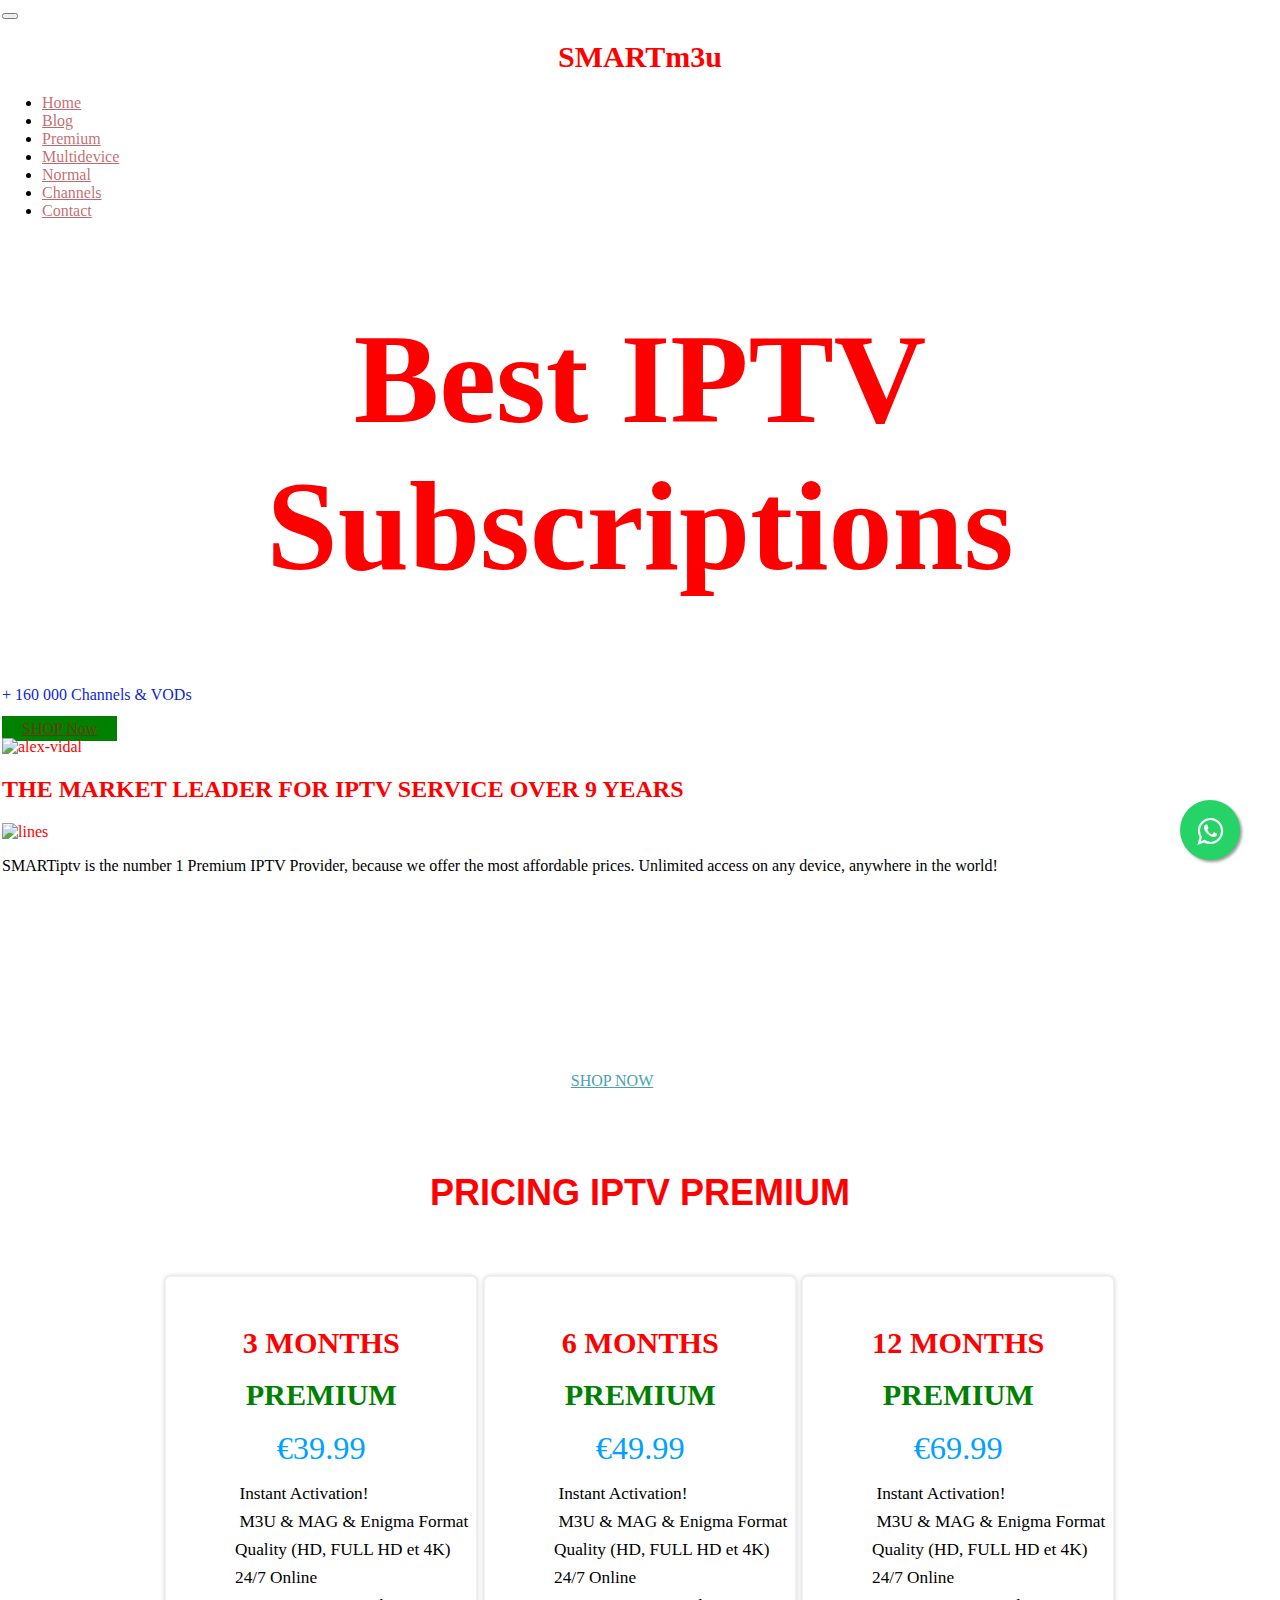
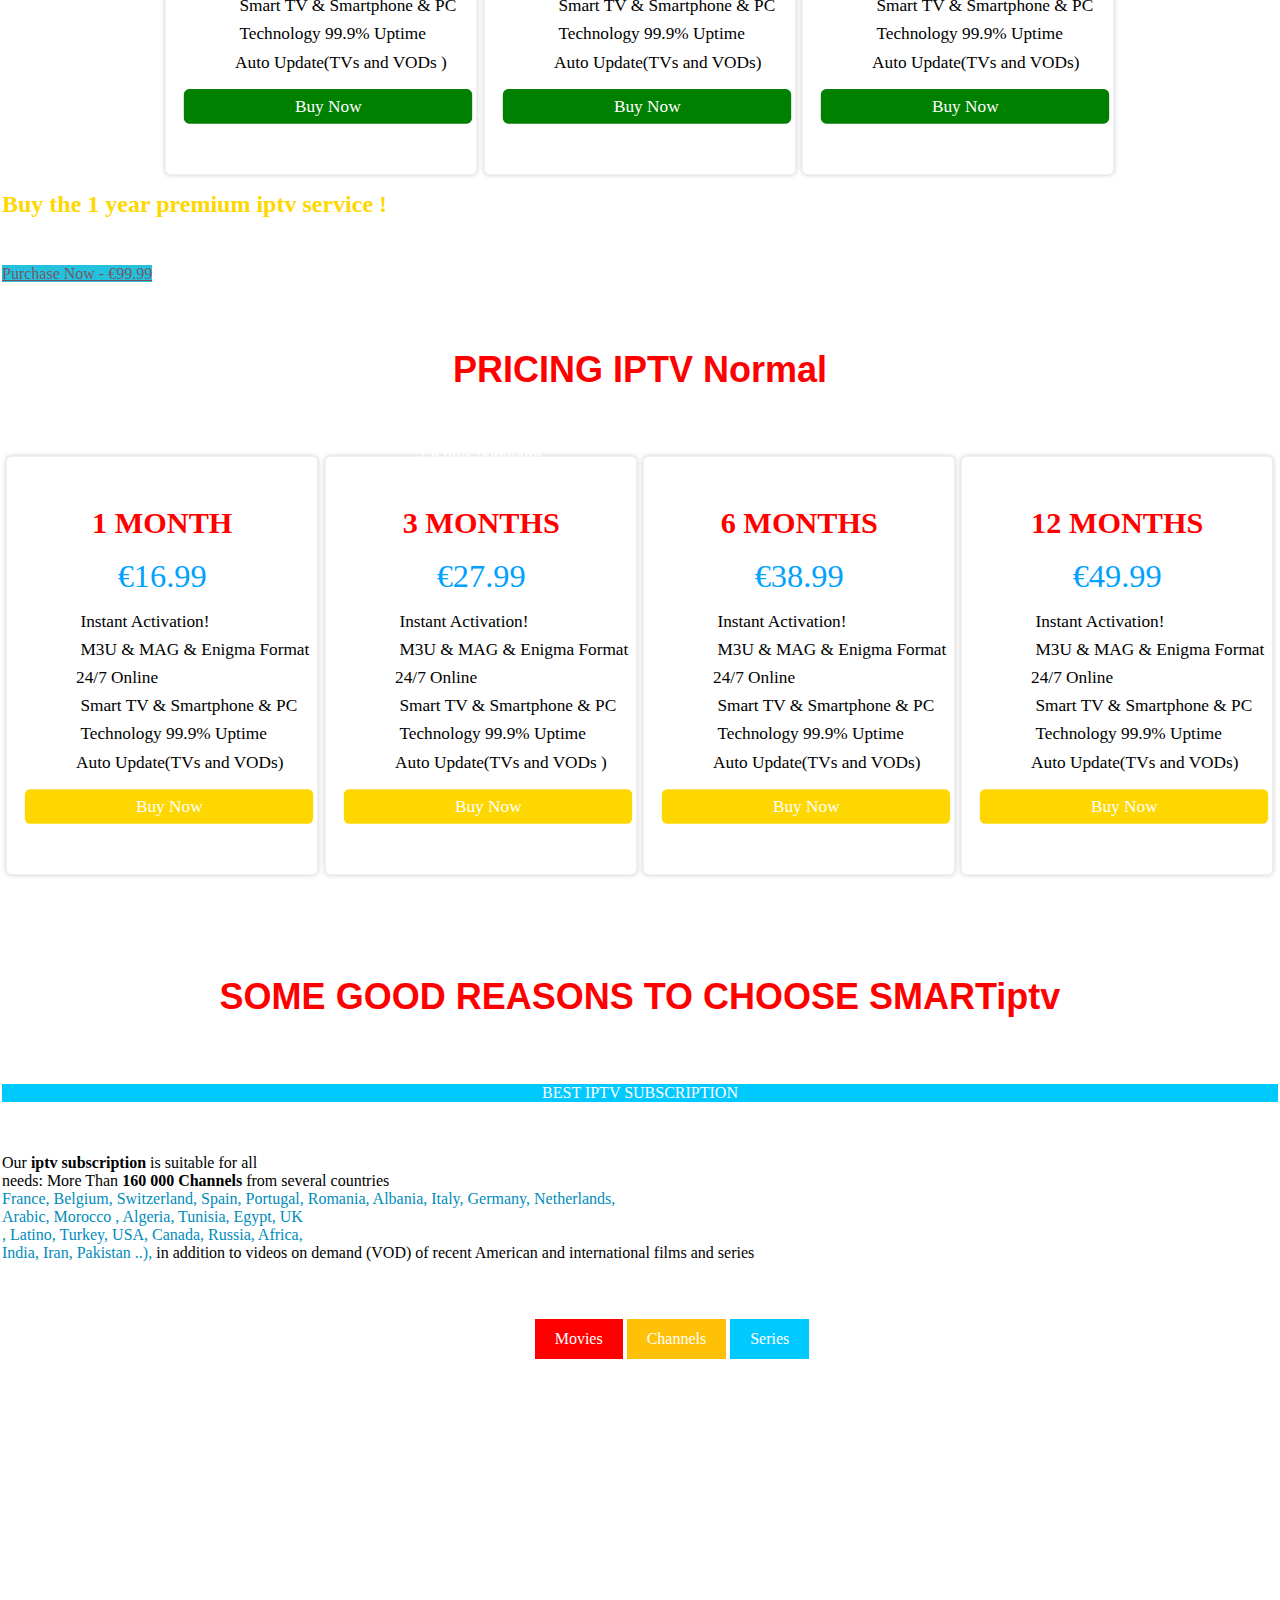
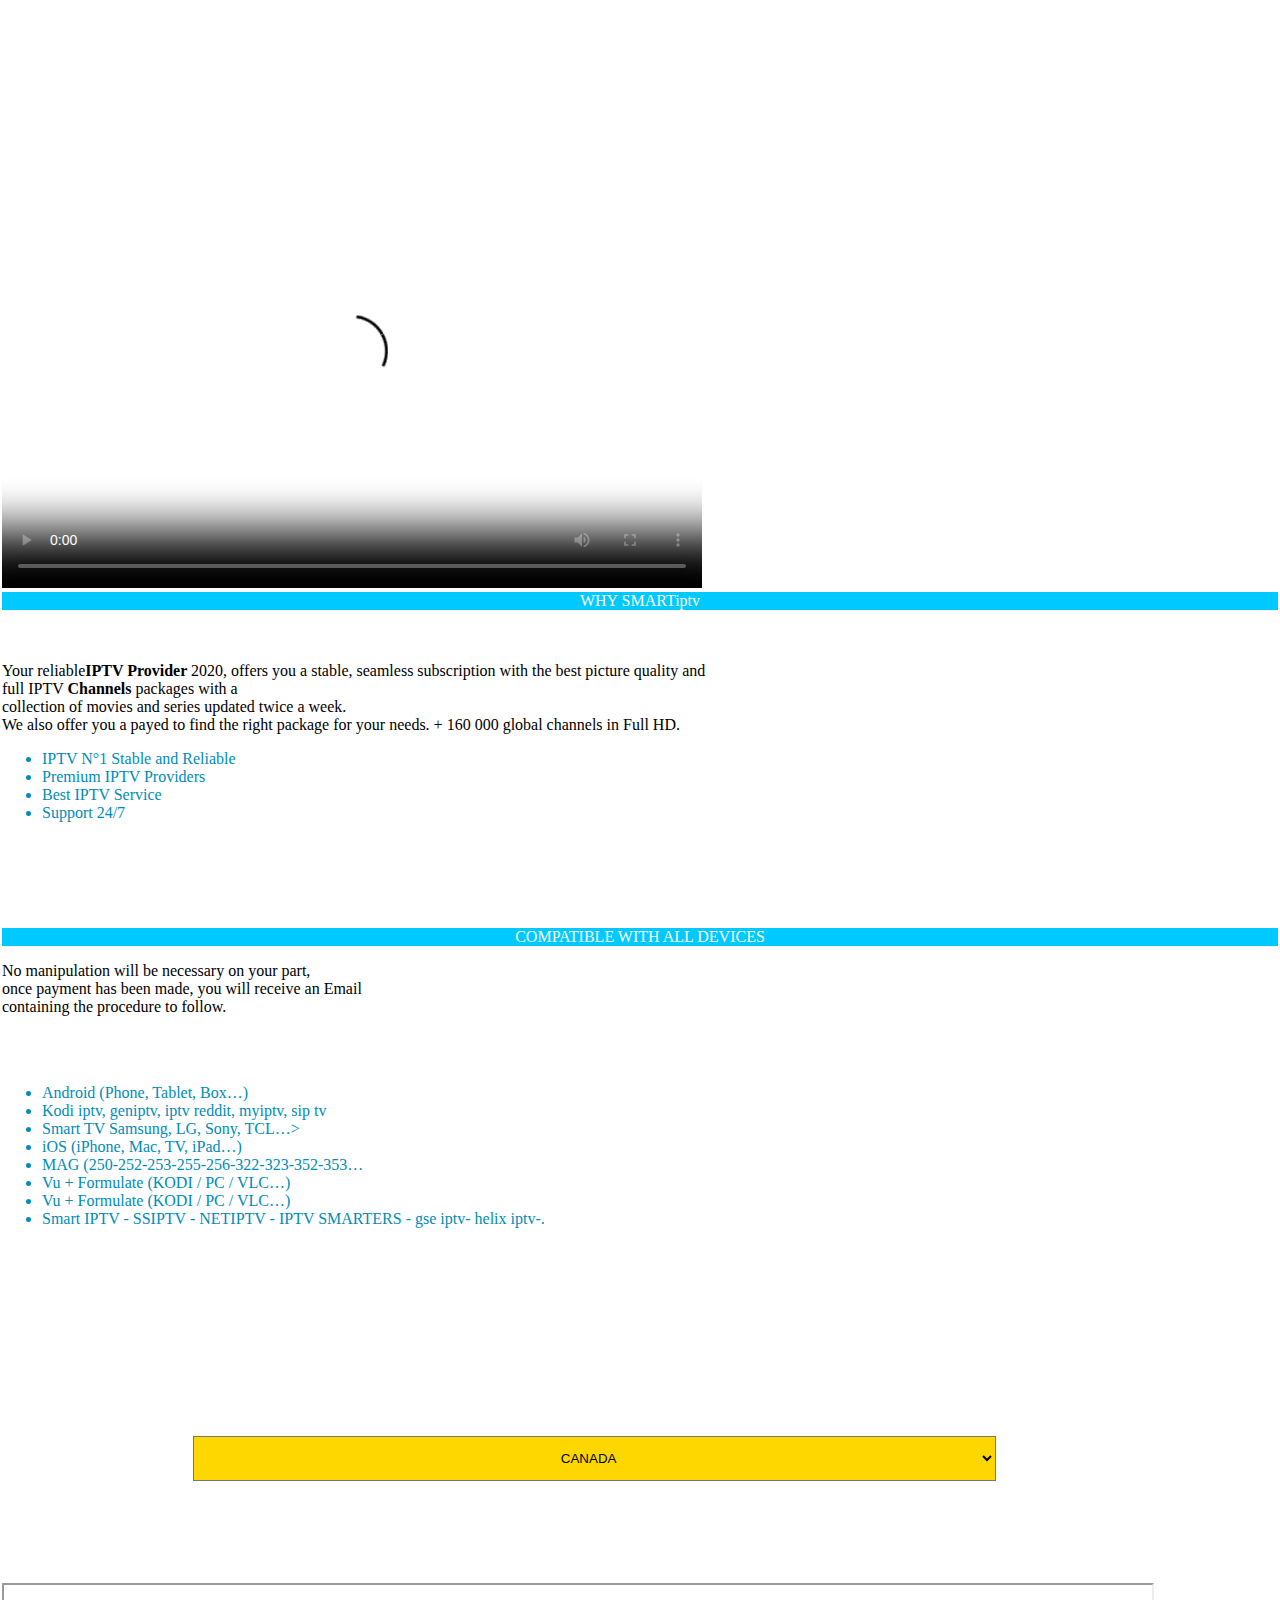
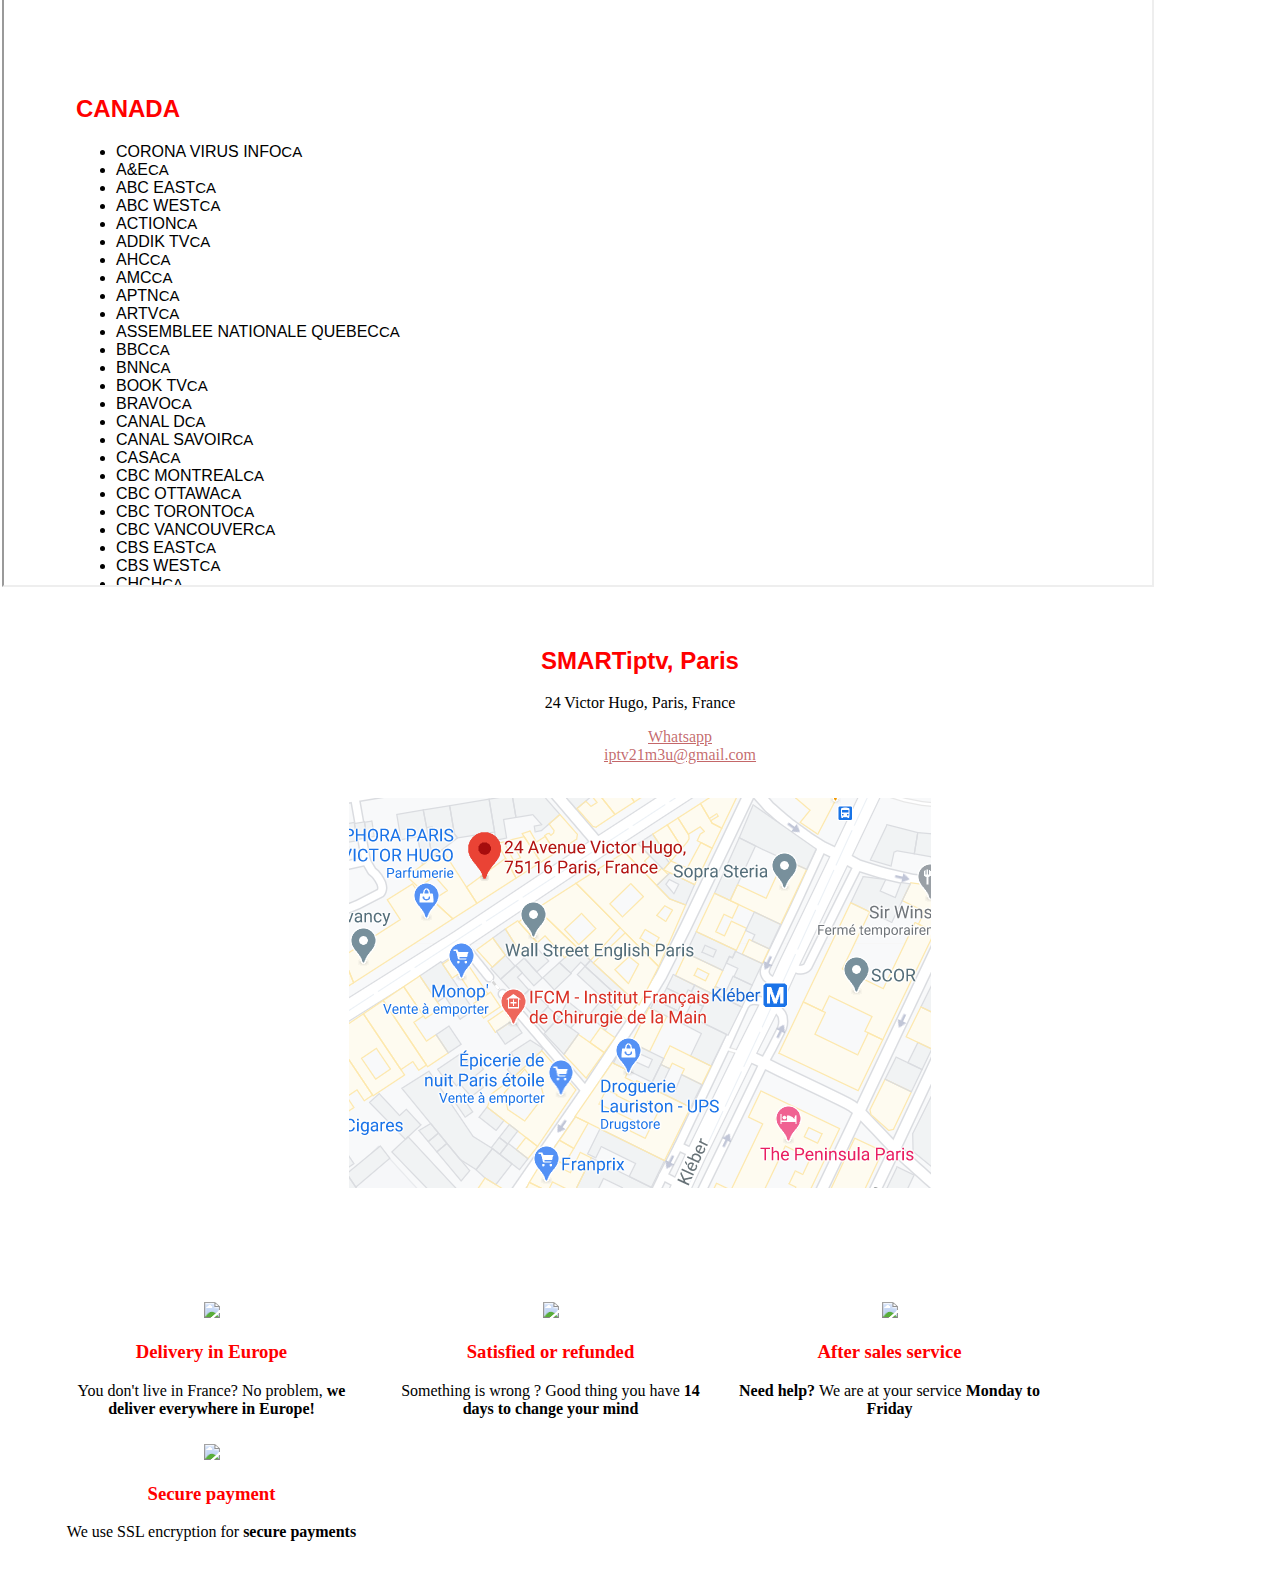
==== commit dcc952fd: "Update index.html" ====
--- a/index.html
+++ b/index.html
@@ -86,9 +86,10 @@
                         <li class="page-scroll"><a href="#hero">Home</a></li>
                         <li class="page-scroll"><a href="blog.html">Blog</a></li>
                         <li class="page-scroll"><a href="#premium">Premium</a></li>
+                        <li class="page-scroll"><a href="#mult">Multidevice</a></li>
                         <li class="page-scroll"><a href="#normal">Normal</a></li>
-                        <li class="page-scroll"><a href="#mult">Multidevice</a></li>
-                        <li class="page-scroll"><a href="#Channels">Channels</a></li>
+           
+                    <li class="page-scroll"><a href="#Channels">Channels</a></li>
                        
                         <li class="page-scroll"><a href="#contact">Contact</a></li>
               </ul><!-- /.navbar-nav -->
@@ -109,7 +110,7 @@
                         <p class="job-title"> + 160 000 Channels & VODs  </p>
                        
                         <div class="clearfix visible-xxs"></div>
-                        <a href="#Pricing" class="btn btn-border pri">Buy Now</a>
+                        <a href="#premium" class="btn btn-border pri">SHOP Now</a>
                     </div>
                 </div>
             
@@ -189,9 +190,6 @@
 </section>
 -->
 
-  
-    
-    
     <!-- /.section-counters -->
 
     <main id="main" class="site-main">
@@ -210,9 +208,24 @@
                     </div>
                 </div>
             </div>
-       
-
-
+       <br><br>
+
+
+            <section id="trial" class="site-section section-counters text-center sat">
+              <div class="container">
+                  <h2 class="parallex-heading text-center font-weight-bold text-white pb-20 pt-3 "><span style="color:rgb(255, 255, 255);"> After purchasing the SMARTiptv team will support you <br>Until you activate the service !</span> <br><span style="color:white;"></span>  </h2>
+                 <br>
+                 <p  style="color:rgb(255, 255, 255)  !important;">Our company decided to stop the free service test , because of the spammers people , they always look for the free service without being interested about the subscription . so if you are not one of those , our team is here for you , we will support you before and after the subscription. ?   
+            
+                          
+                  <a href="#premium"  style="color: #47a2ae;">SHOP NOW</a> </p>
+            
+              </div>
+            </section>
+            
+              
+                
+                
 
 
 
@@ -222,7 +235,7 @@
     </section><!-- /.secton-about -->
    
     <br><br>
-    <h2 style="font-size: 36px;" class="subtitle heading-site">PRICING IPTV PREMIUM</h2>  
+    <h2 id="premium" style="font-size: 36px;" class="subtitle heading-site">PRICING IPTV PREMIUM</h2>  
     <br><br>
     
               <!--les trois produit primium -->
@@ -230,7 +243,7 @@
               <link rel="stylesheet" href="https://cdnjs.cloudflare.com/ajax/libs/font-awesome/5.15.1/css/all.min.css" integrity="sha512-+4zCK9k+qNFUR5X+cKL9EIR+ZOhtIloNl9GIKS57V1MyNsYpYcUrUeQc9vNfzsWfV28IaLL3i96P9sdNyeRssA==" crossorigin="anonymous">
             </div>
               
-            <div id="premium" class="pricing-wrapper ">
+            <div  class="pricing-wrapper ">
               <div class="pricing">
              
                 
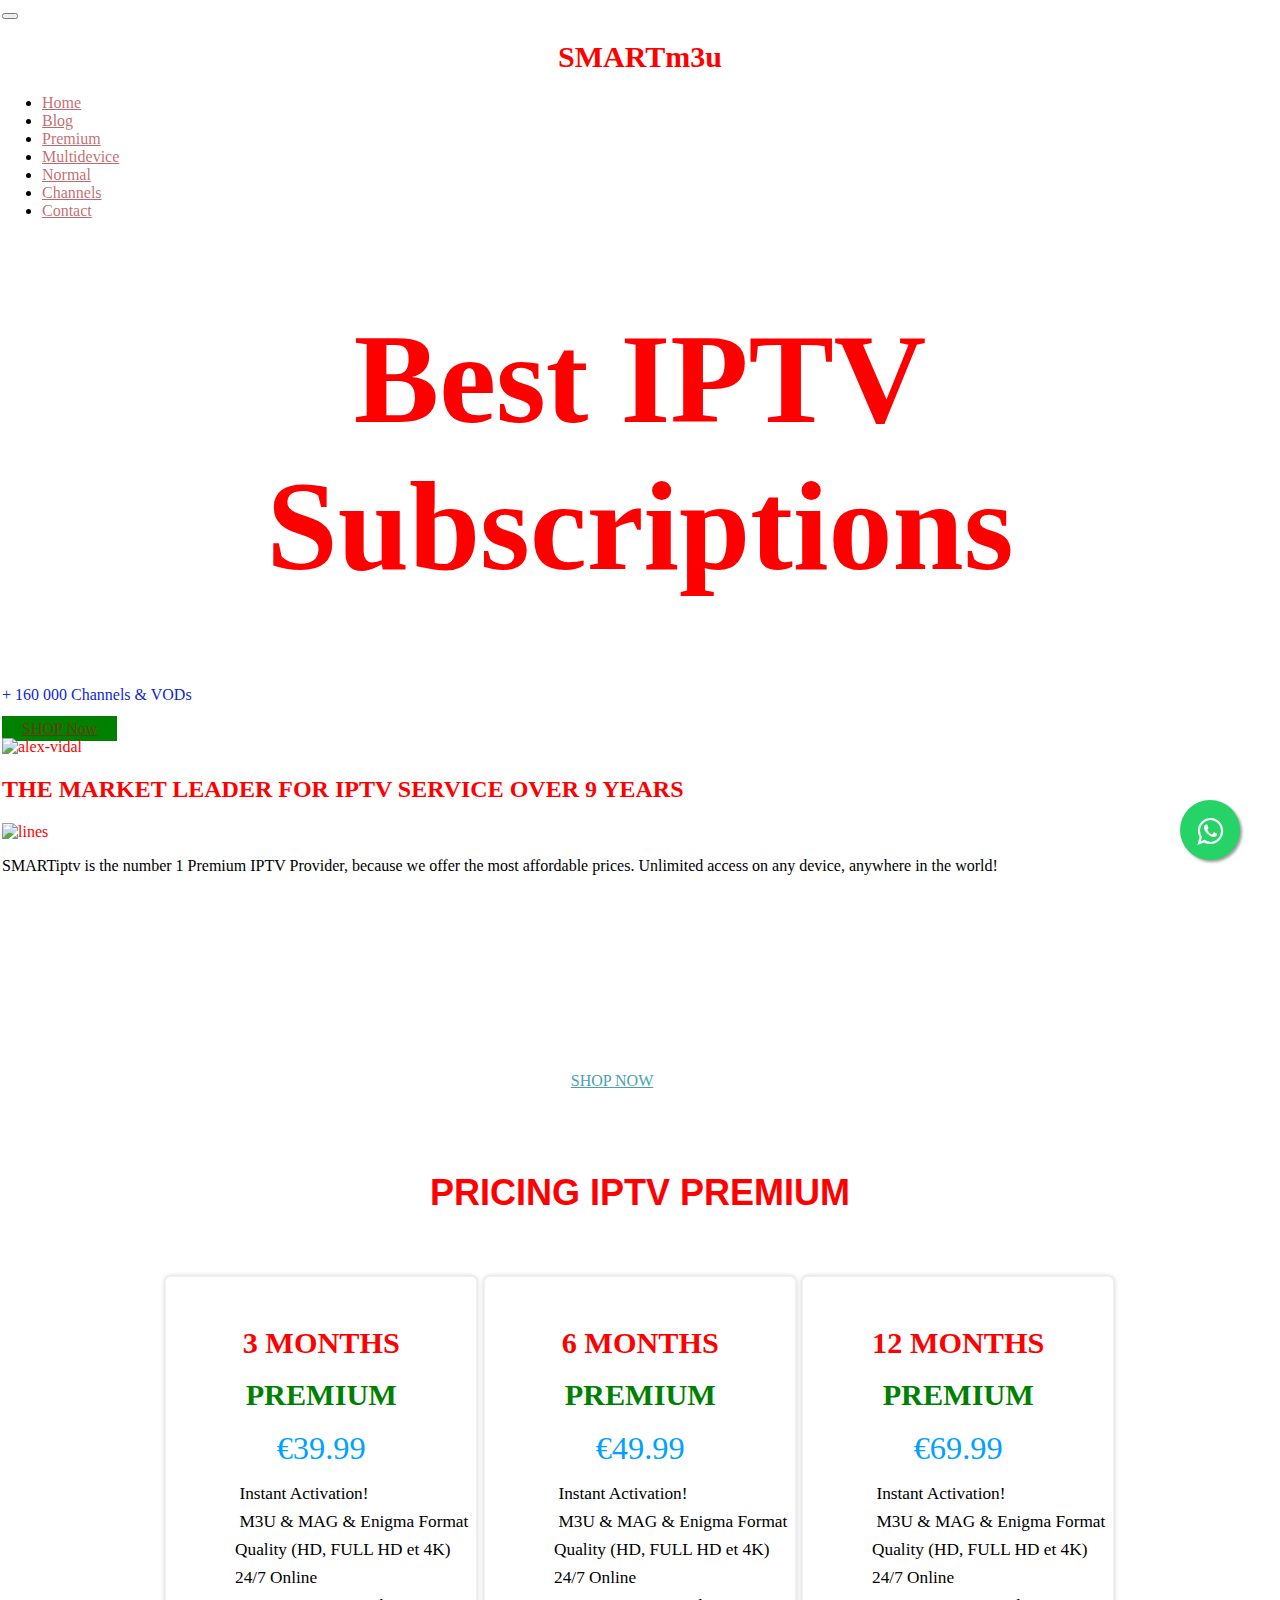
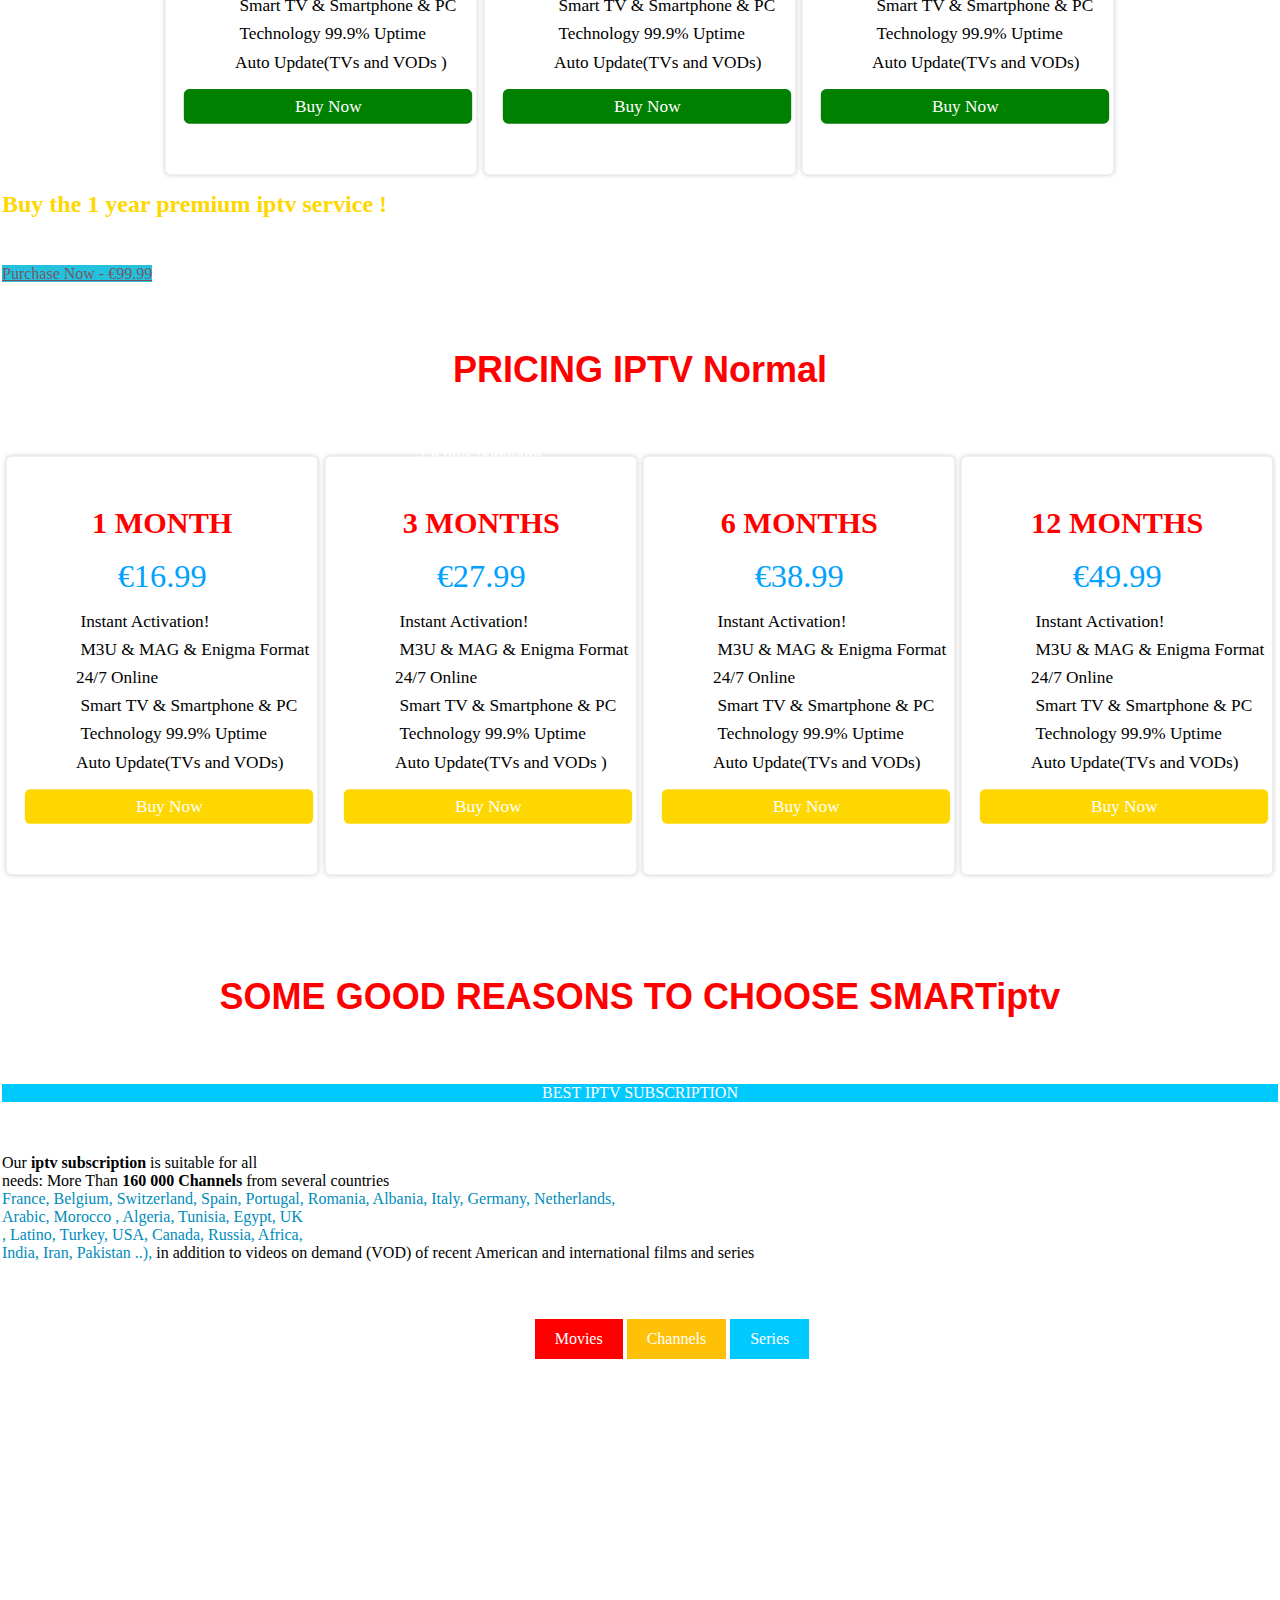
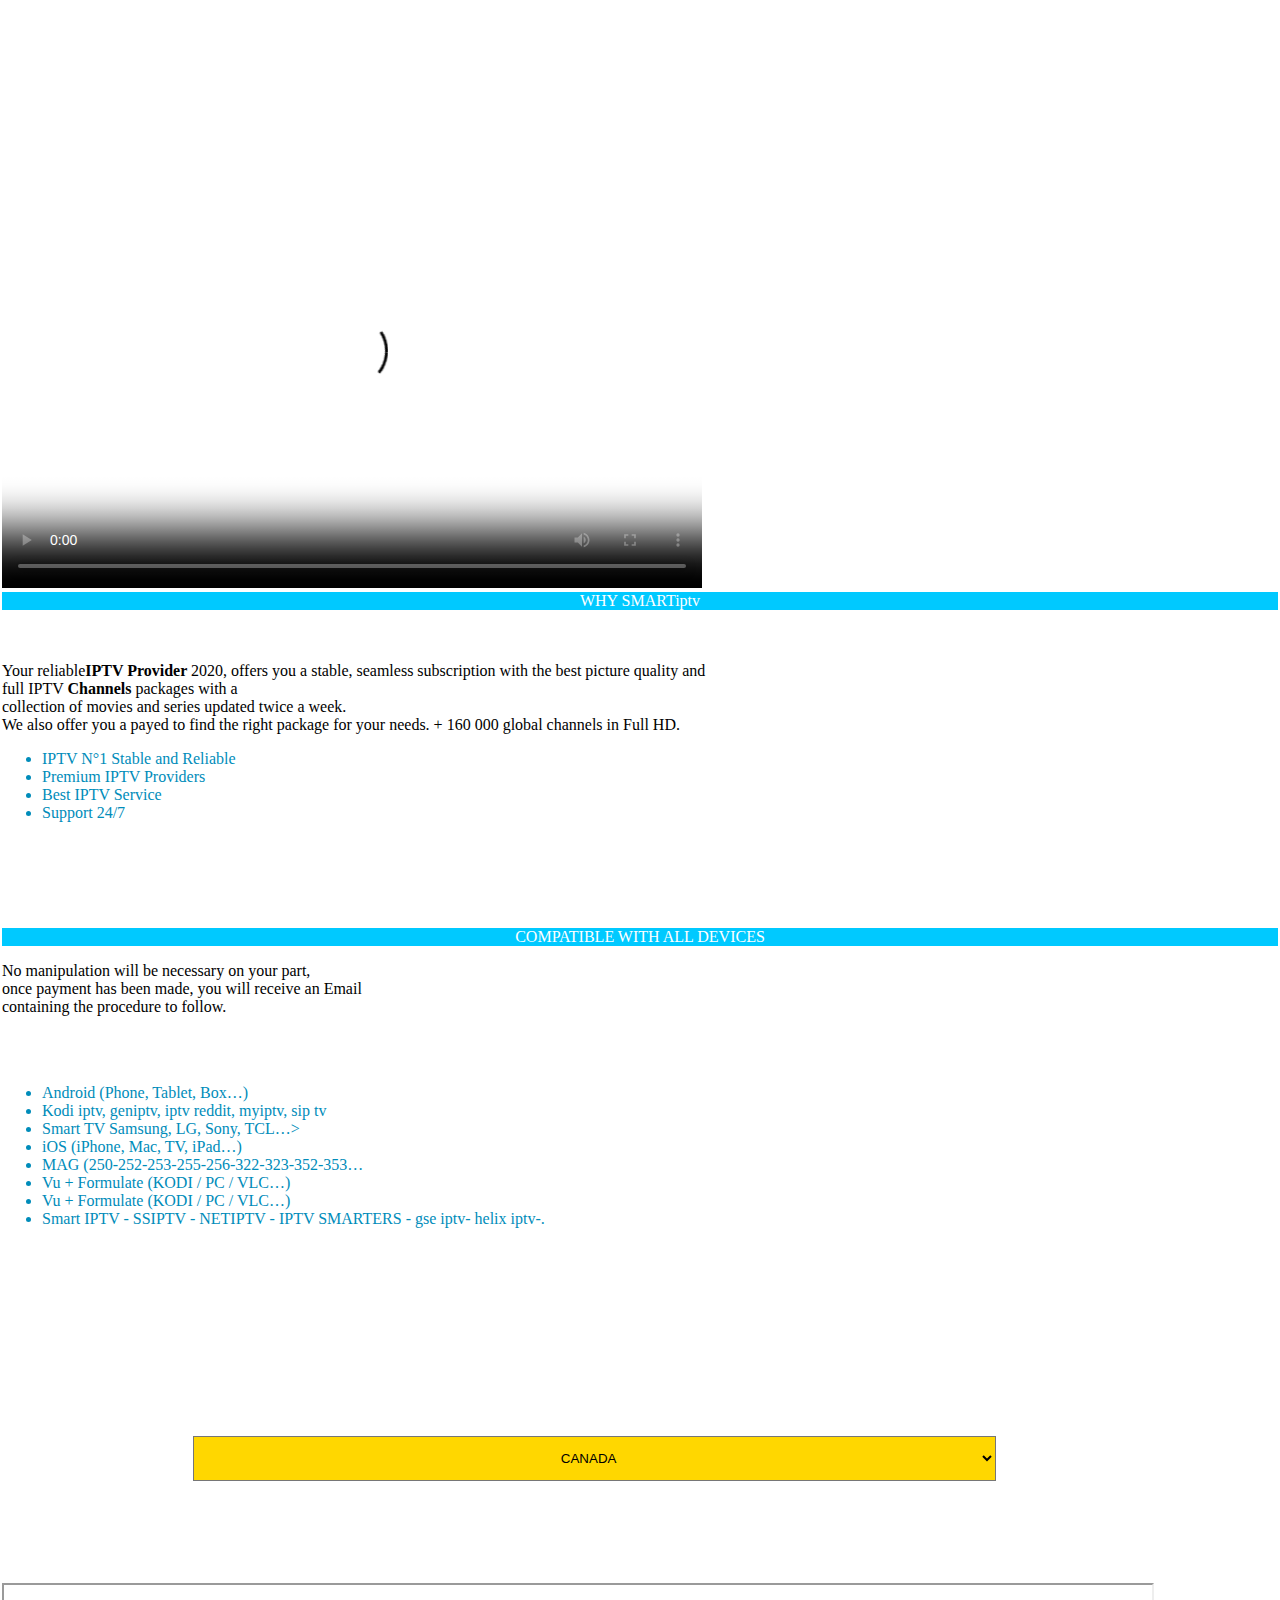
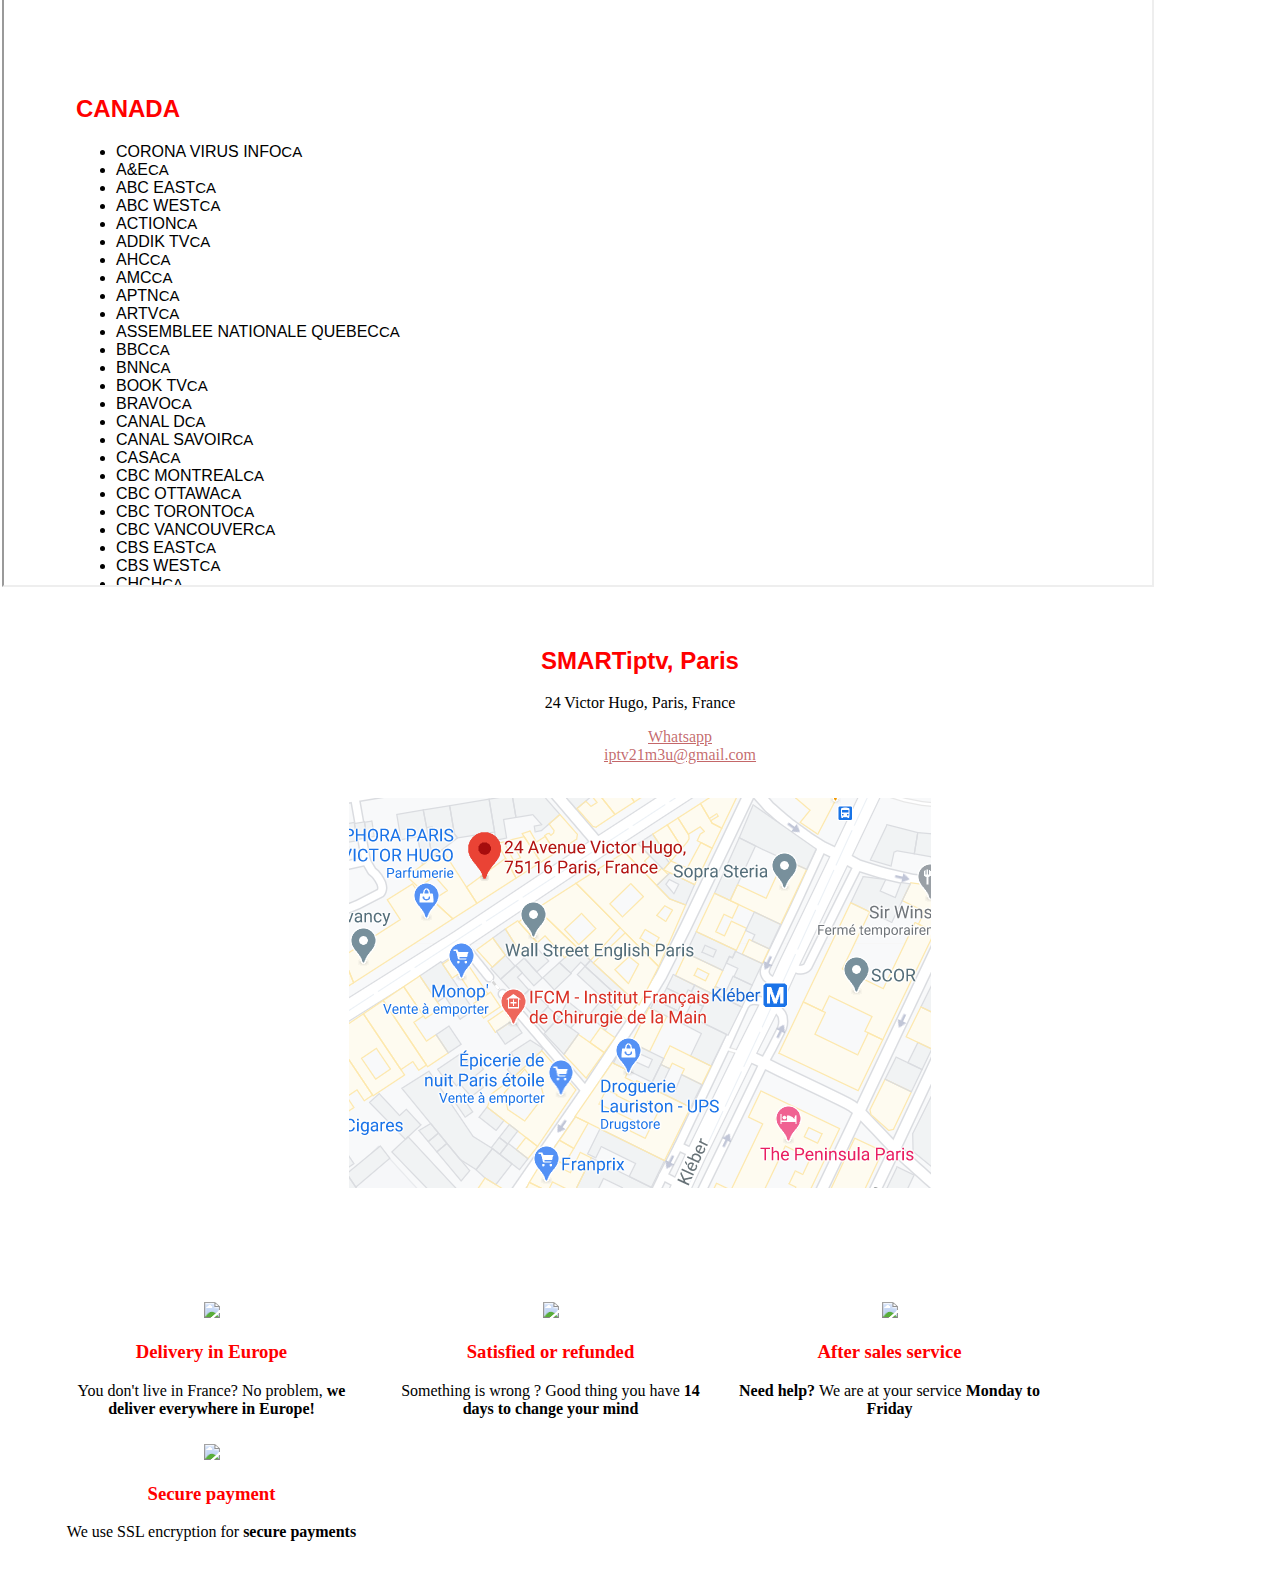
==== commit 0c968c42: "Update index.html" ====
--- a/index.html
+++ b/index.html
@@ -318,7 +318,7 @@
                       <li>
               <i class="fas fa-check-circle"></i>Auto Update(TVs and VODs)  </li>
                     </ul>
-                    <a style="background-color: green !important;" class="plan-btn" href="http://www.iptvm3u.fr/en/custome?pr=69.99&ti=CUSTOME">Buy Now</a>  
+                    <a style="background-color: green !important;" class="plan-btn" href="http://www.iptvm3u.fr/en/custome?pr=59.98&ti=CUSTOME">Buy Now</a>  
                   </div>
               
              
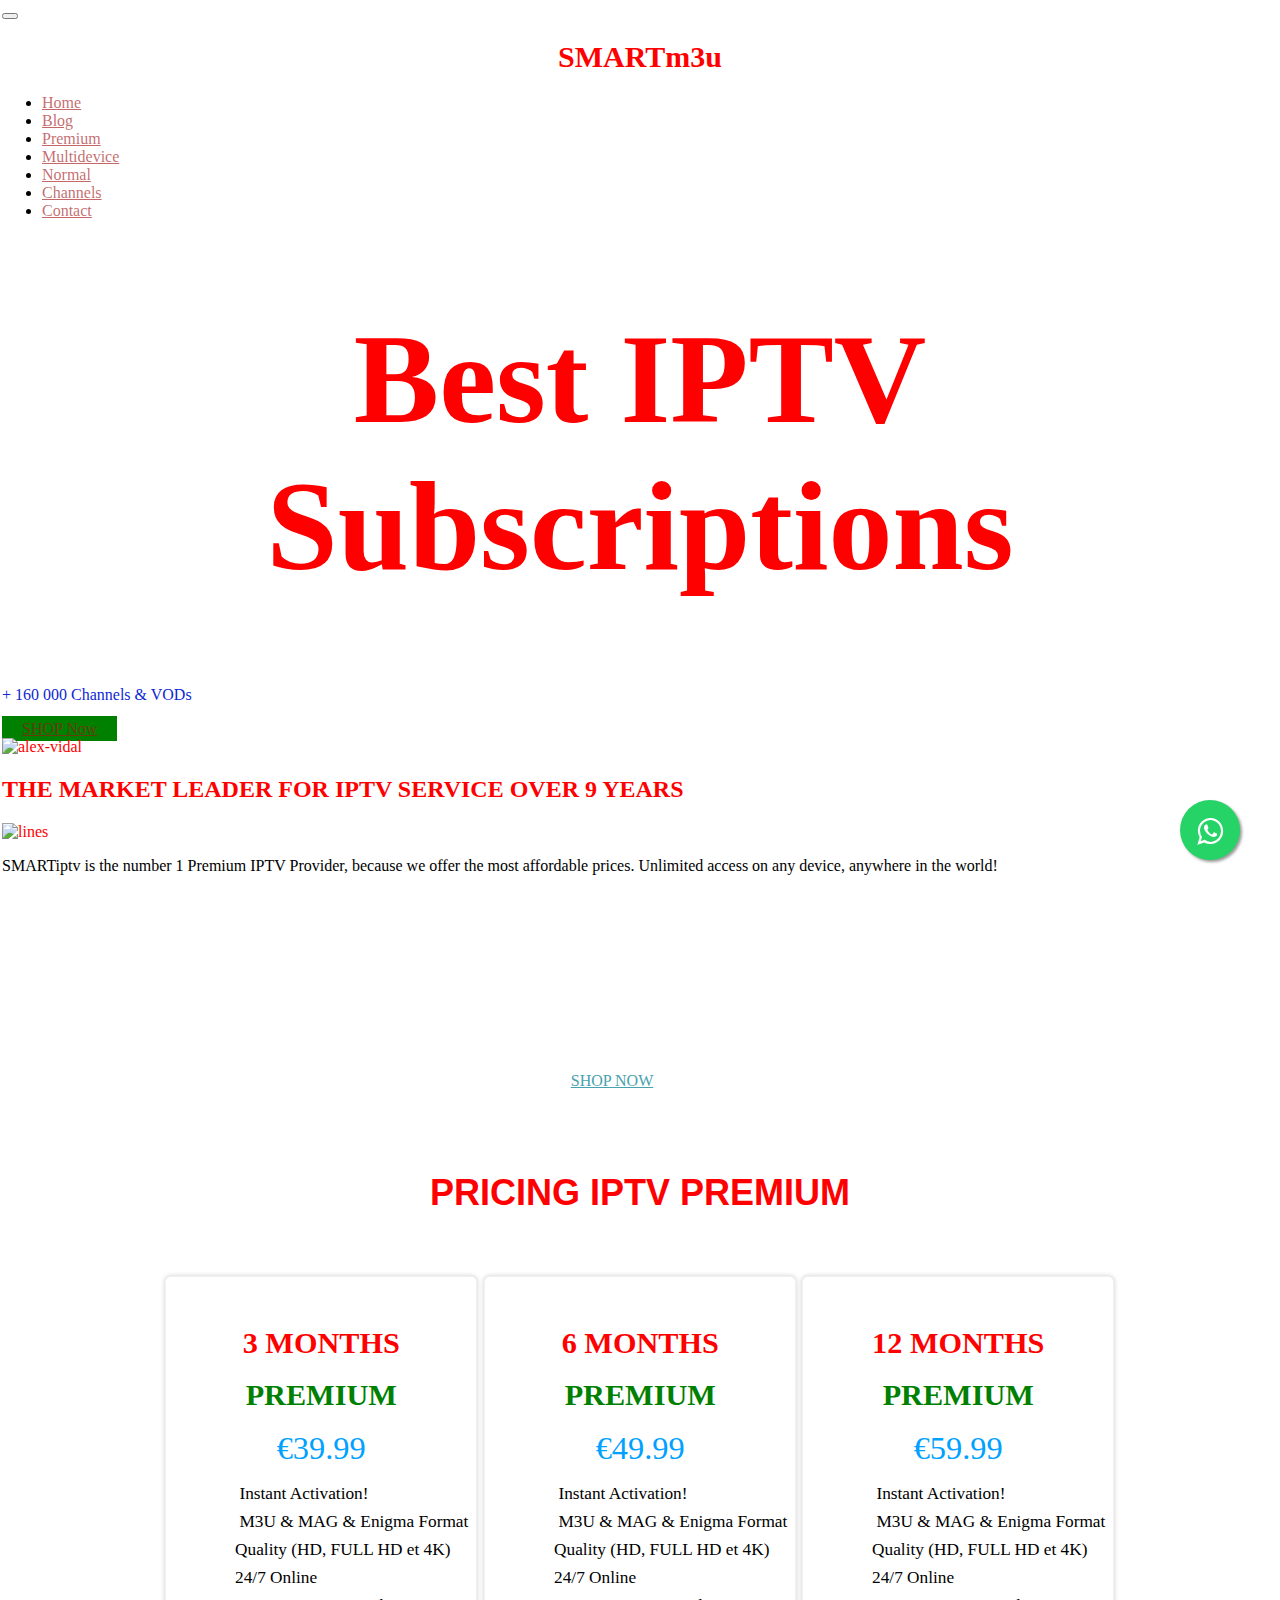
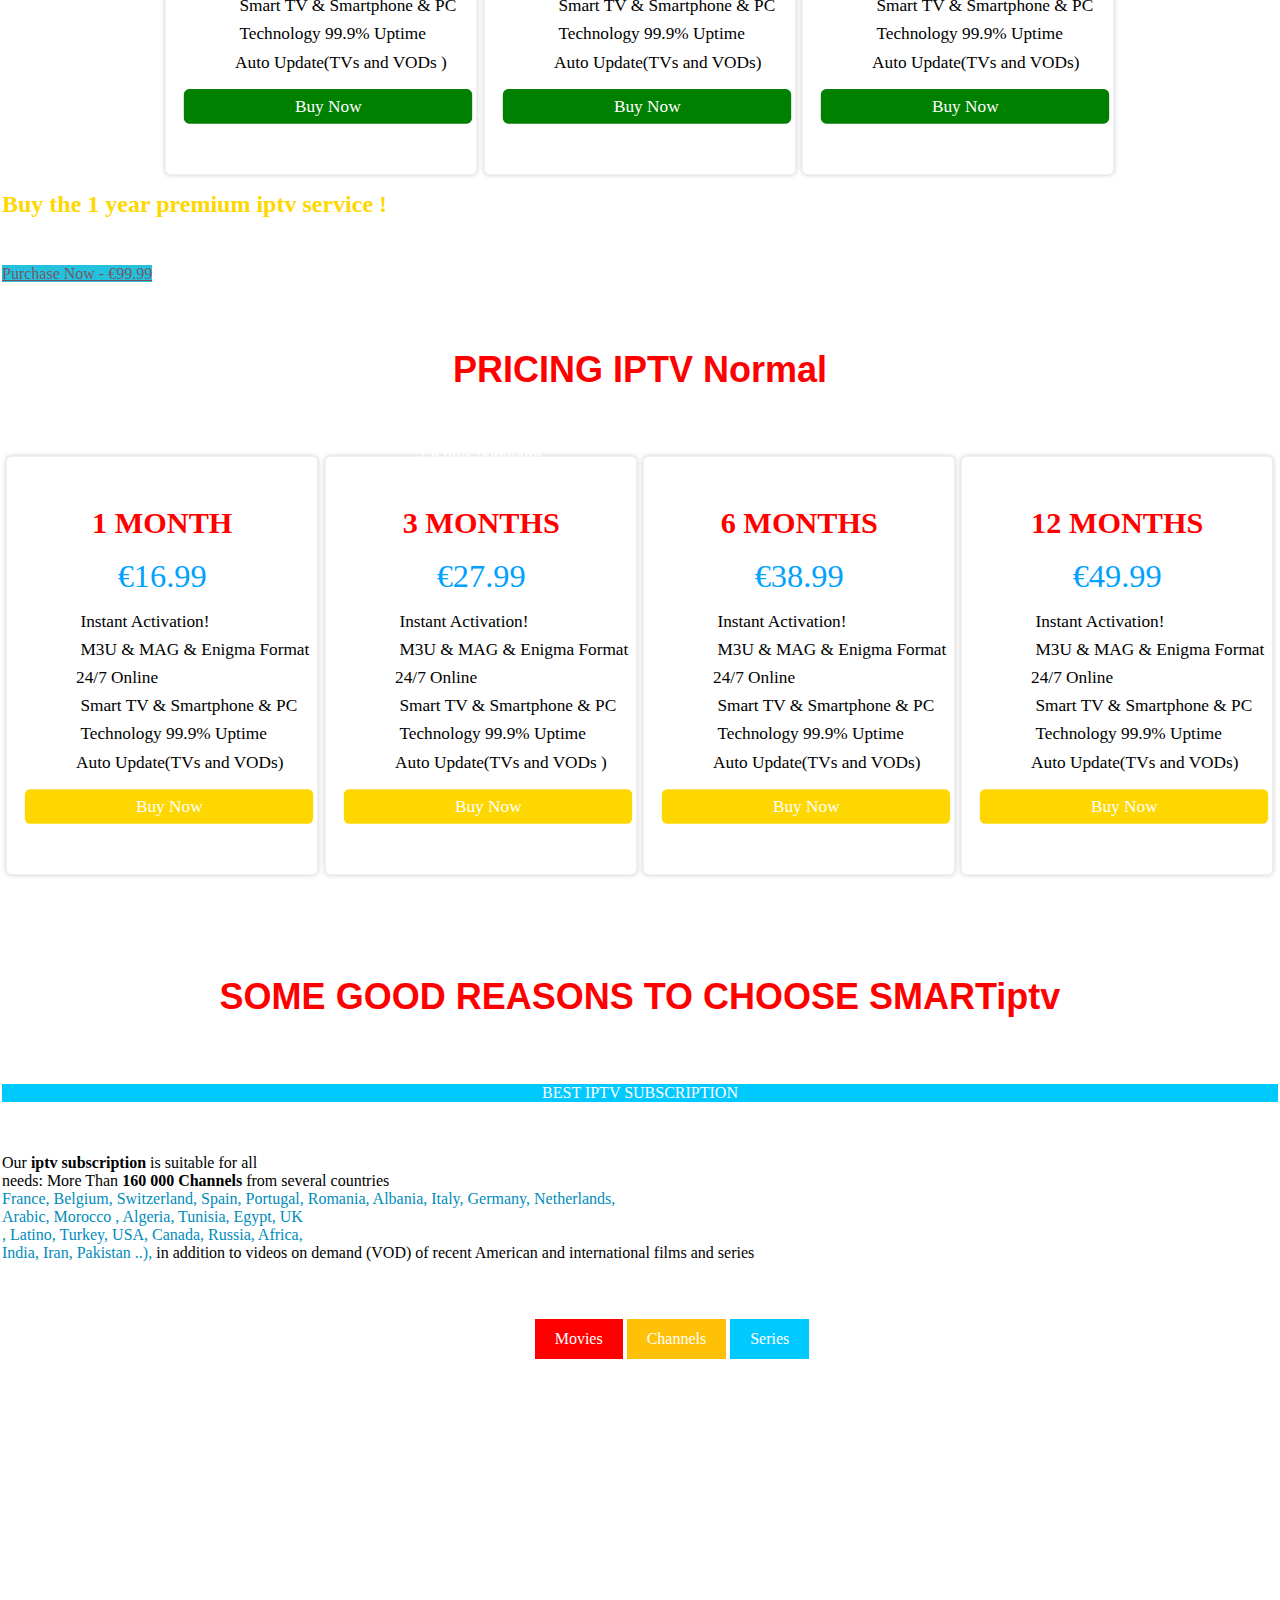
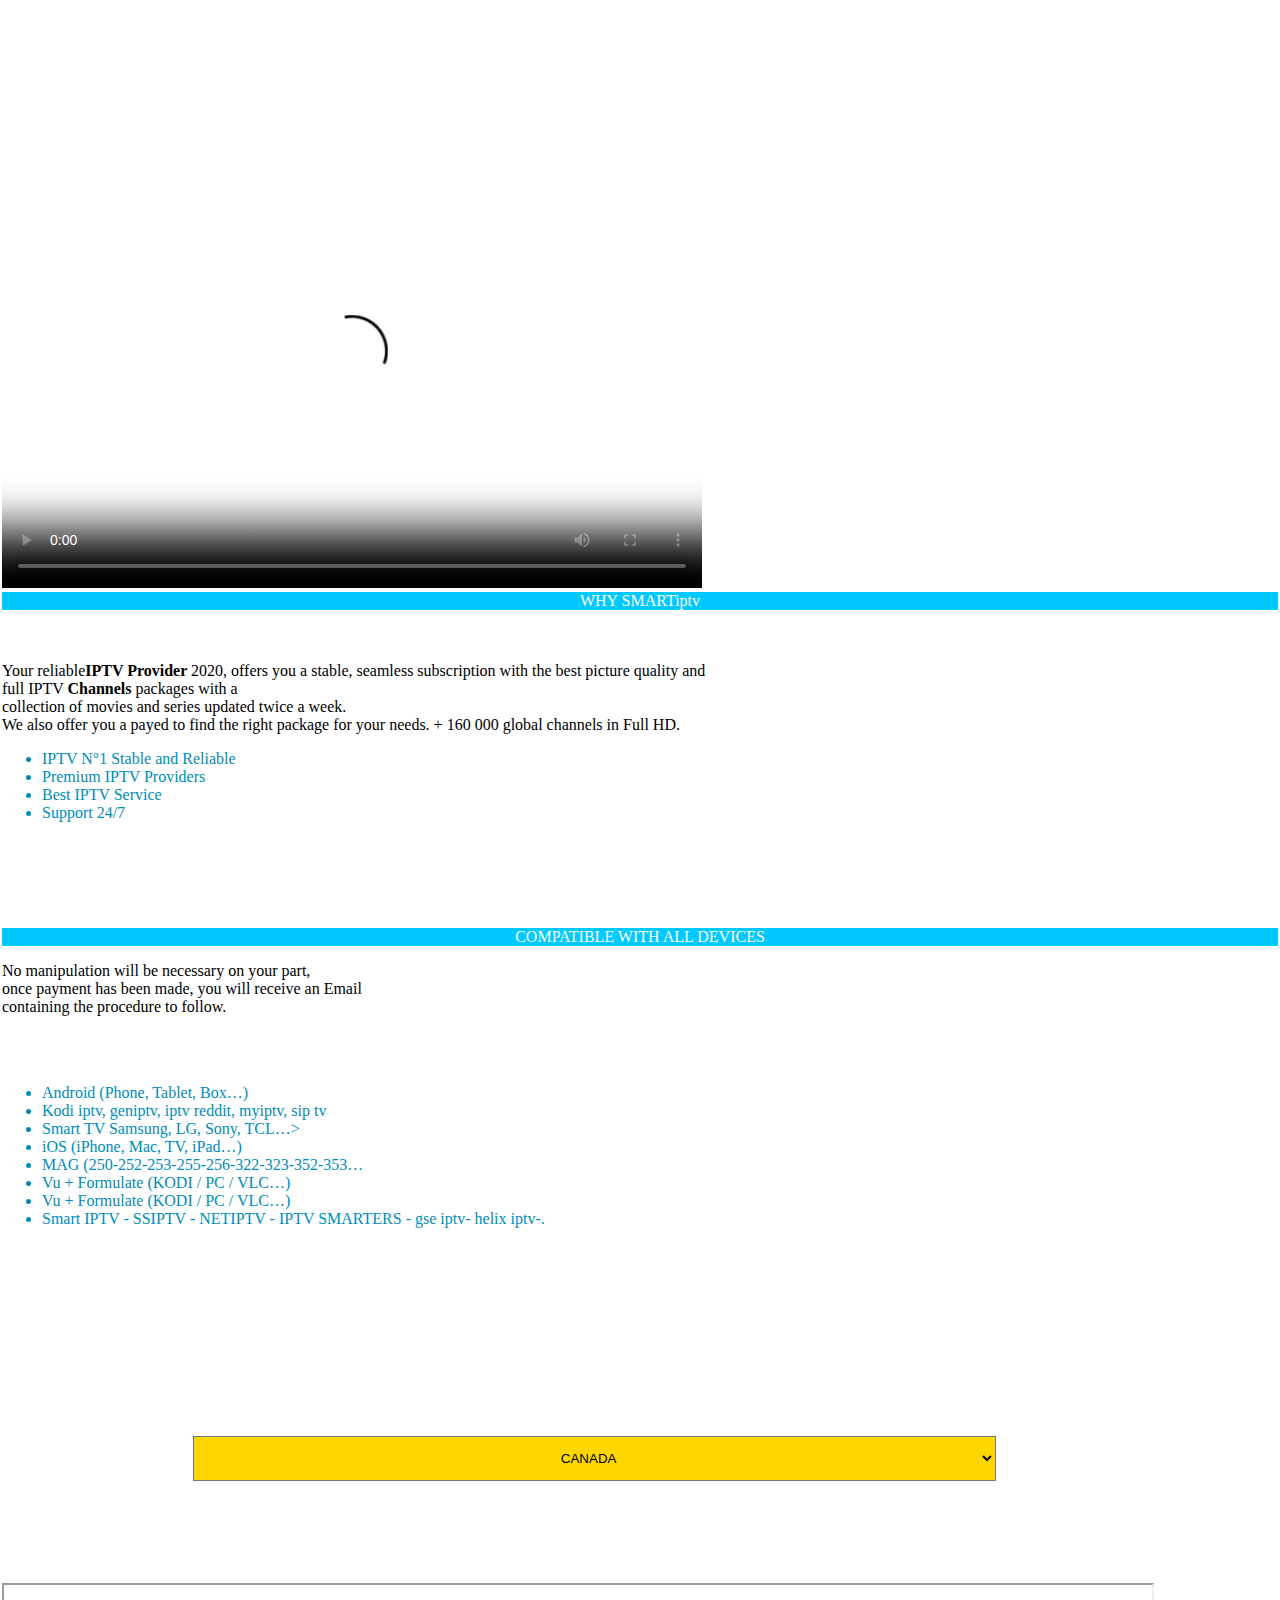
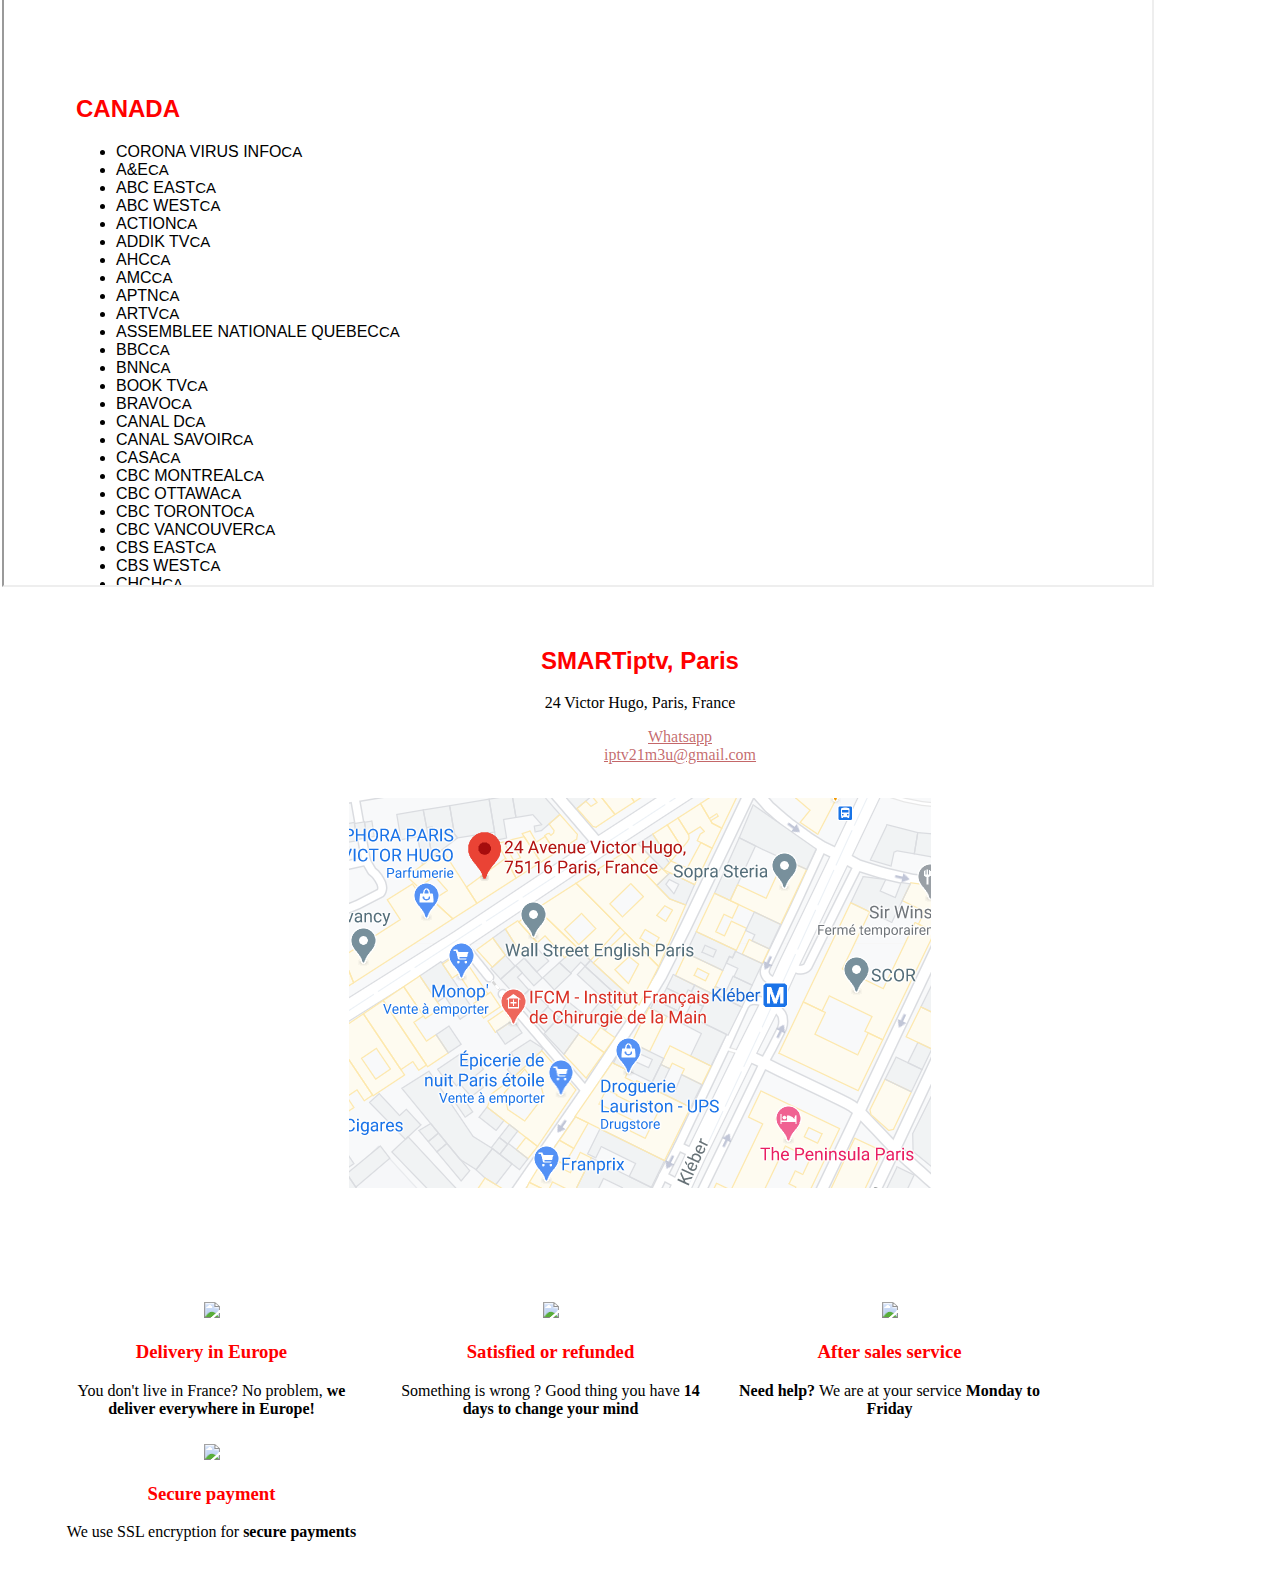
==== commit ced5a7cb: "Update index.html" ====
--- a/index.html
+++ b/index.html
@@ -300,7 +300,7 @@
                     
                     <h3>12 MONTHS </h3>
                     <h3 style="color: green;">PREMIUM</h3>
-                    <div class="price  ">€69.99</div>
+                    <div class="price  ">€59.99</div>
                     <ul class="features ">
                       <li>
               <i class="fas fa-check-circle" ></i> Instant Activation!  </li>
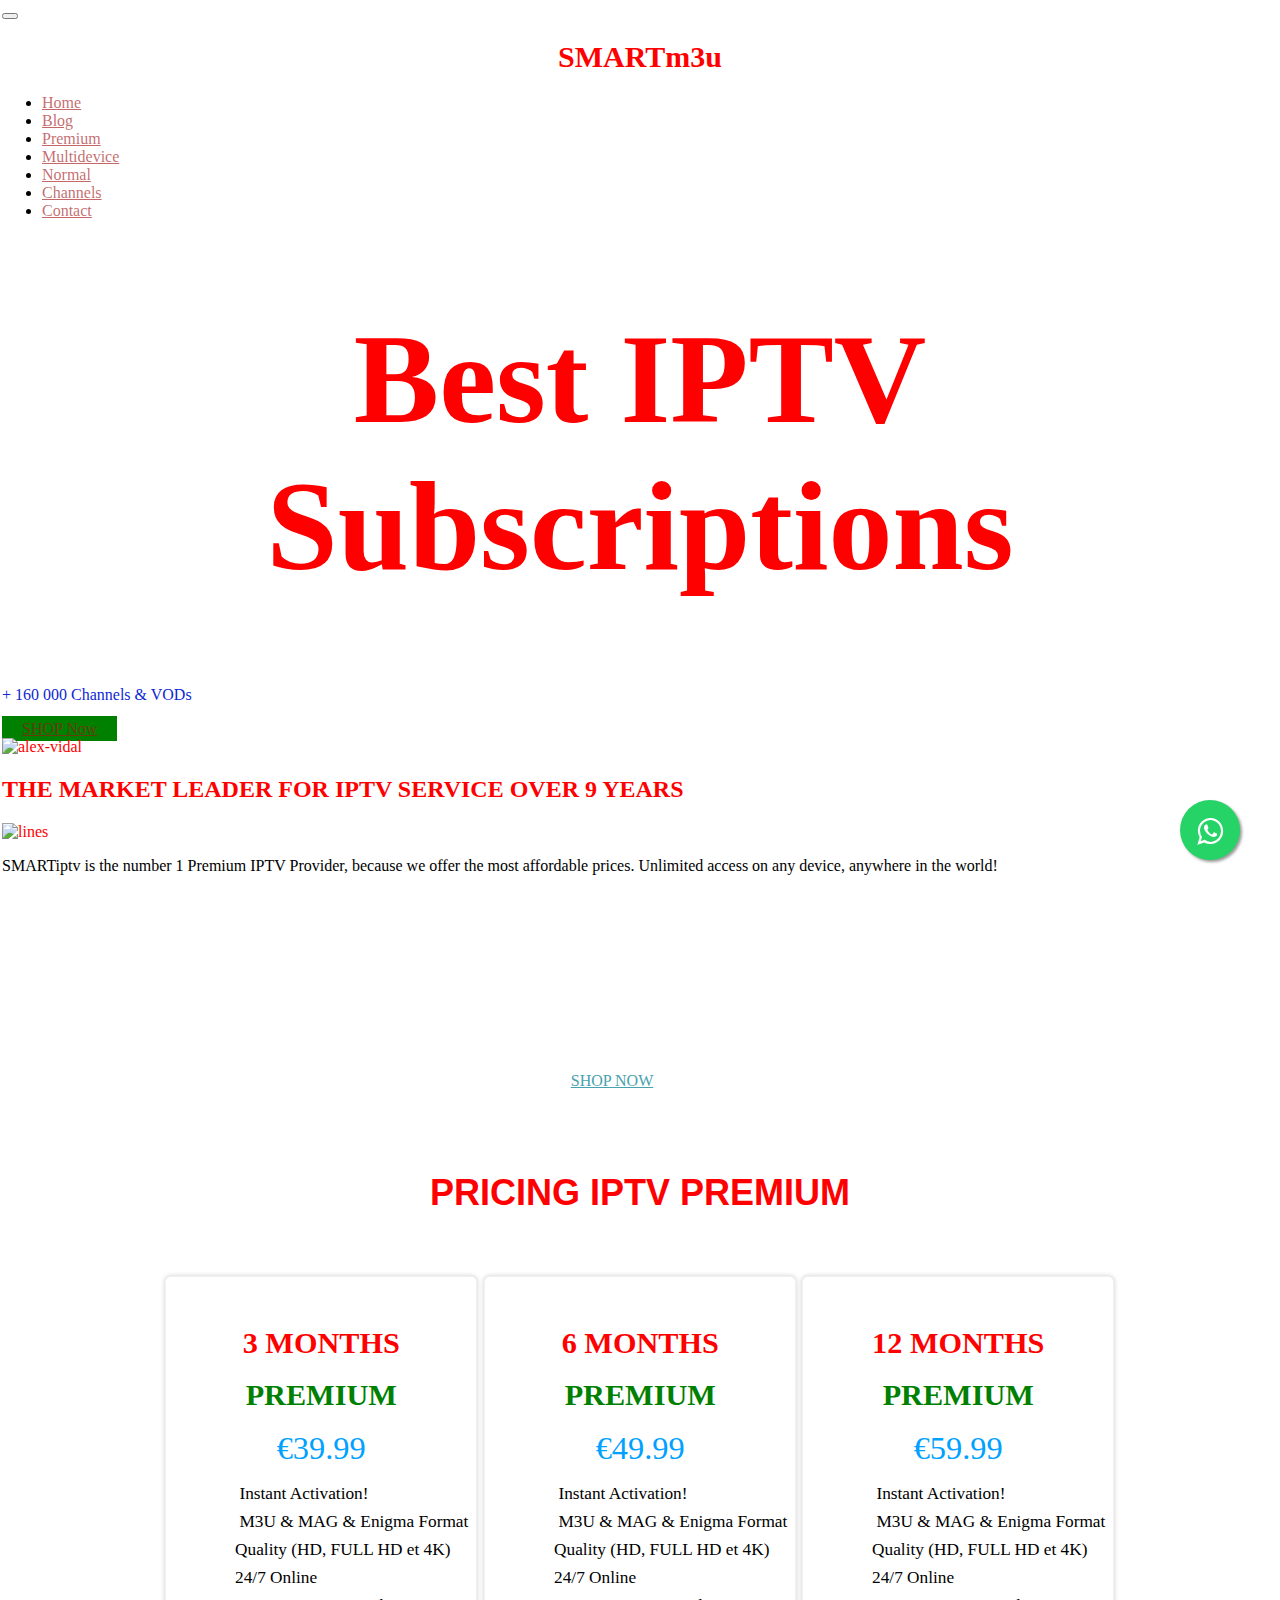
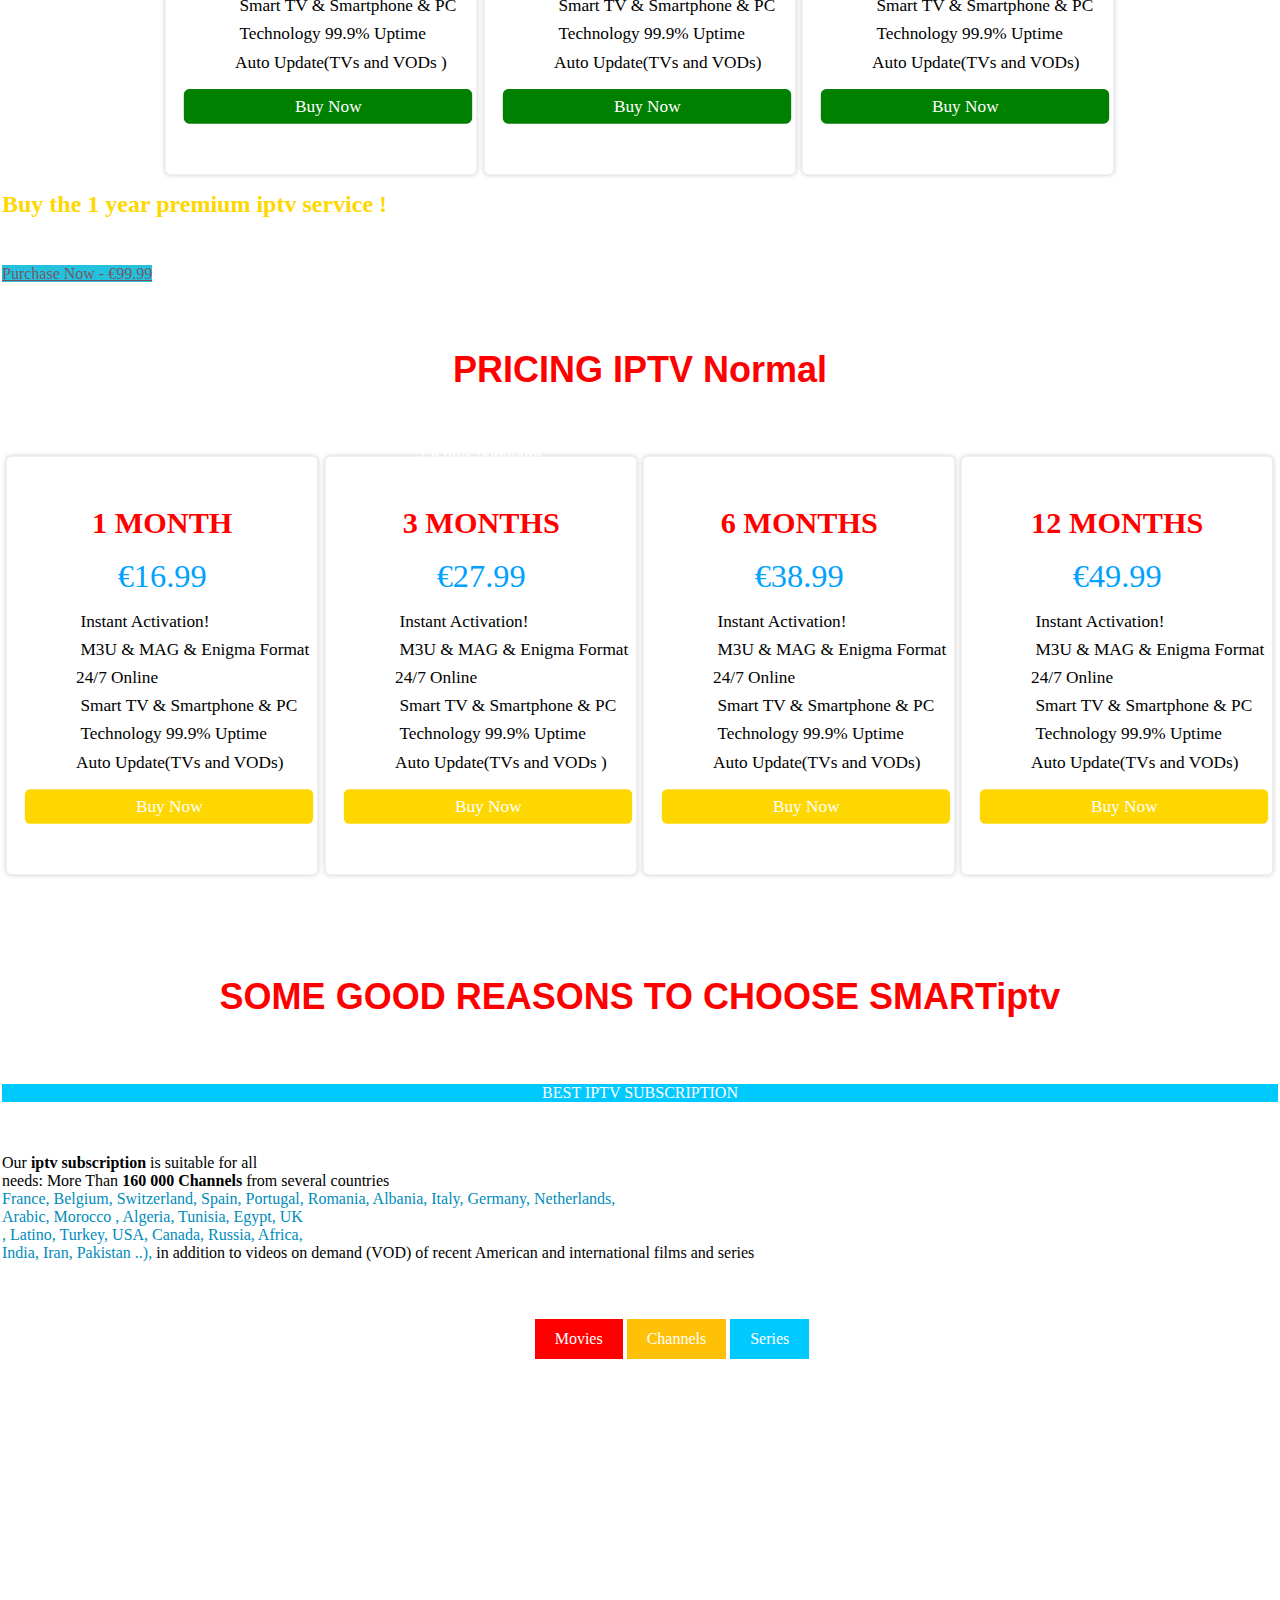
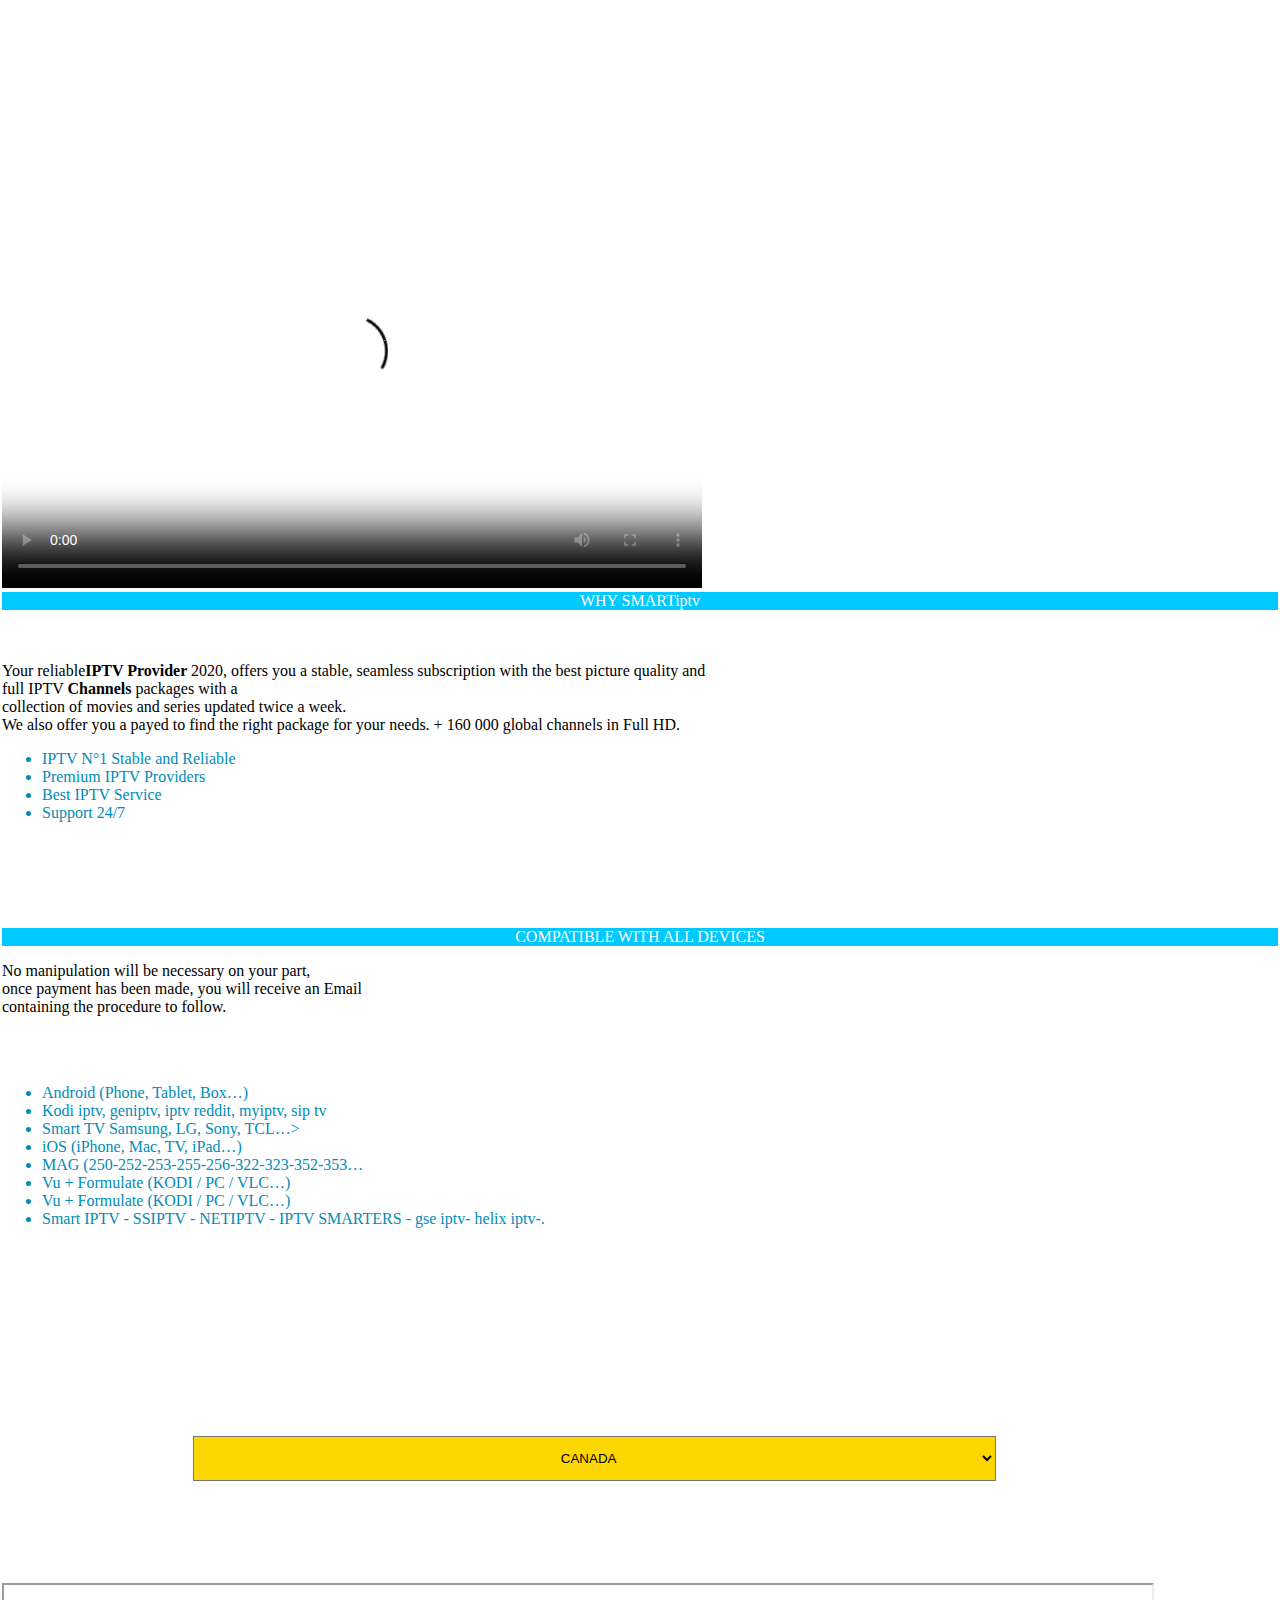
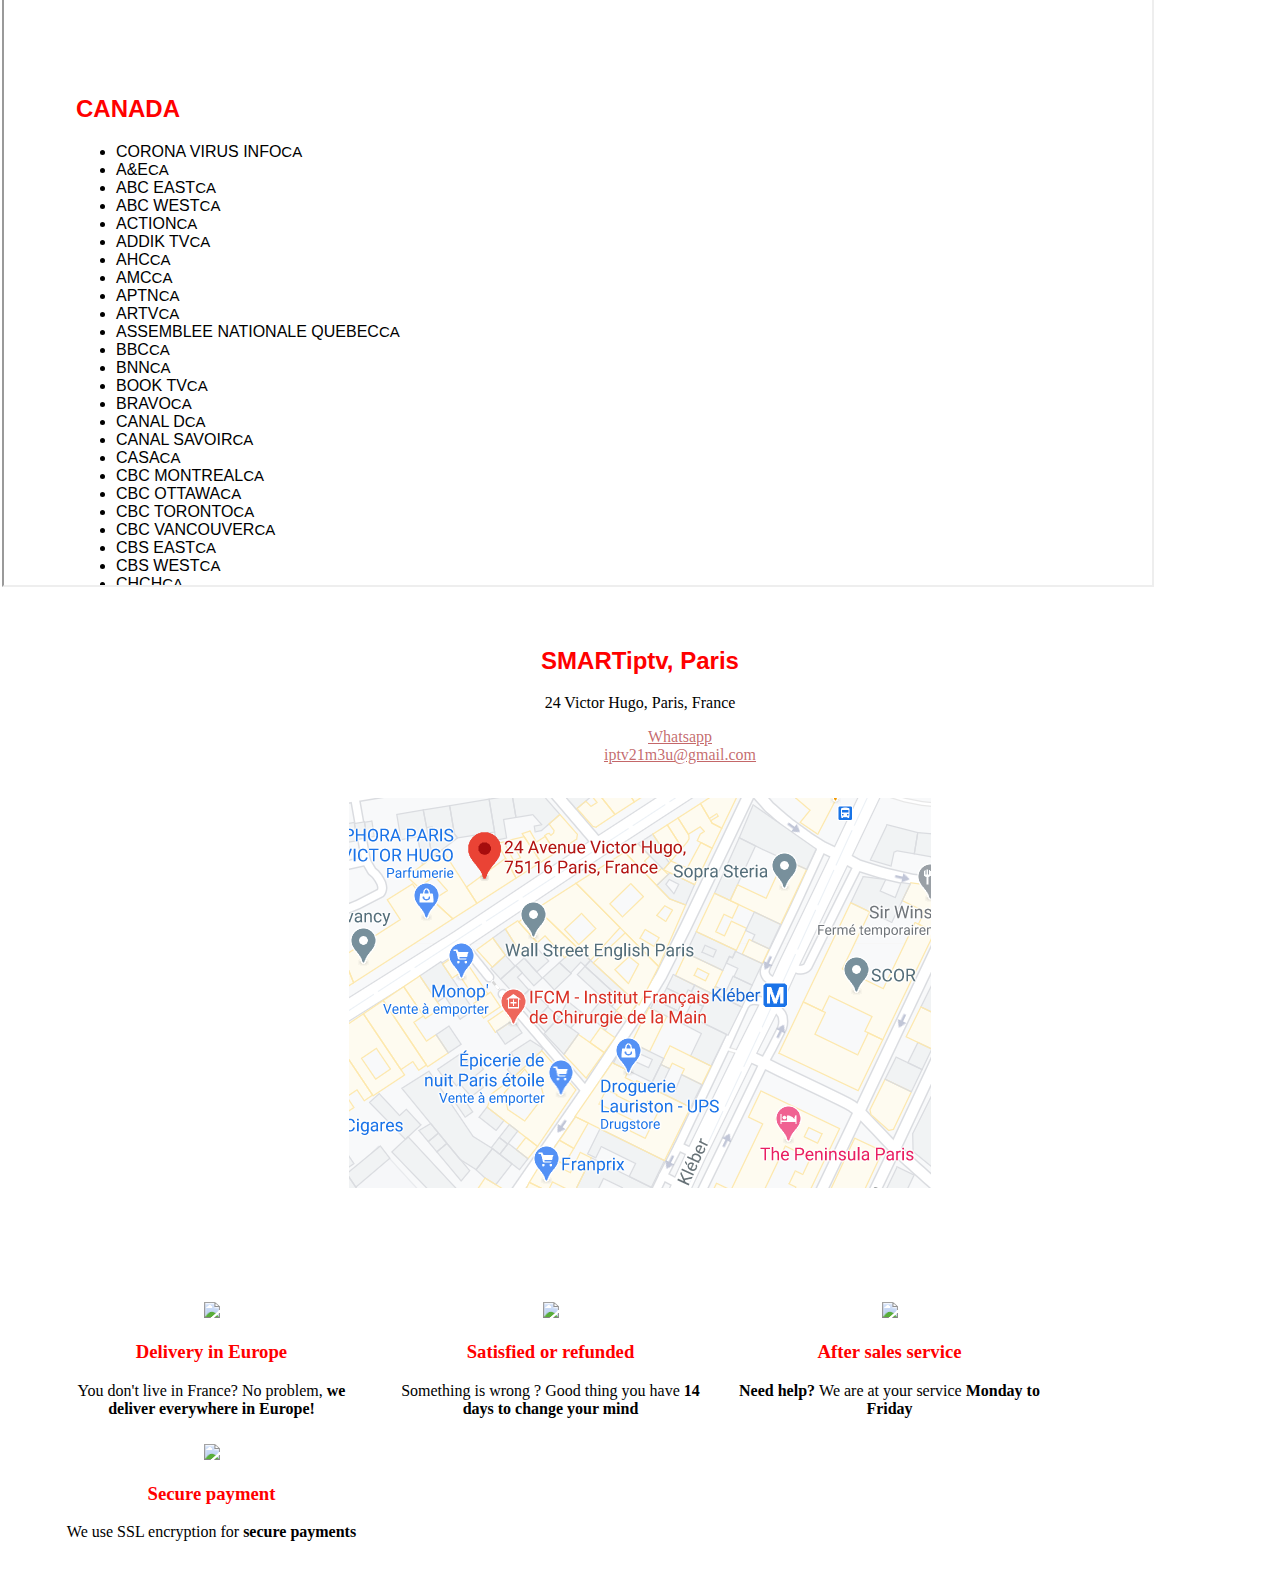
==== commit 582cbfdf: "Update index.html" ====
--- a/index.html
+++ b/index.html
@@ -270,7 +270,7 @@
                       <li>
               <i class="fas fa-check-circle"></i>Auto Update(TVs and VODs ) </li>
                     </ul>
-                    <a style="background-color: green !important;"  class="plan-btn" href="http://www.iptvm3u.fr/en/custome?pr=39.99&ti=Planone">Buy Now</a>     
+                    <a style="background-color: green !important;"  class="plan-btn" href="http://www.mobpro.site/en/custome?pr=39.99&ti=Planone">Buy Now</a>     
                   </div>
                   <div class="plan popular pl3 ">
                     
@@ -294,7 +294,7 @@
                       <li>
               <i class="fas fa-check-circle"></i>Auto Update(TVs and VODs)  </li>
                     </ul>
-                    <a style="background-color: green !important;" class="plan-btn" href="http://www.iptvm3u.fr/en/custome?pr=49.99&ti=Planone">Buy Now</a>   
+                    <a style="background-color: green !important;" class="plan-btn" href="http://www.mobpro.site/en/custome?pr=49.99&ti=Planone">Buy Now</a>   
                   </div>
                   <div class="plan popular pl1  ">
                     
@@ -318,7 +318,7 @@
                       <li>
               <i class="fas fa-check-circle"></i>Auto Update(TVs and VODs)  </li>
                     </ul>
-                    <a style="background-color: green !important;" class="plan-btn" href="http://www.iptvm3u.fr/en/custome?pr=59.98&ti=CUSTOME">Buy Now</a>  
+                    <a style="background-color: green !important;" class="plan-btn" href="http://www.mobpro.site/en/custome?pr=59.98&ti=CUSTOME">Buy Now</a>  
                   </div>
               
              
@@ -335,7 +335,7 @@
         <section id="mult" class="site-section section-counters text-center sat">
             <div class="container">
                 <h2 class="parallex-heading text-center font-weight-bold text-white pb-20 pt-3 "><span style="color:gold;"> Buy the 1 year premium iptv service !</span> <br><span style="color:white;">For 2 device!</span>  </h2>
-                <a href="http://www.iptvm3u.fr/en/custome?pr=99.99&ti=Planone" style="background:rgb(36, 193, 221) !important" class="custom-btn green hvr-shutter-out-horizontal-blk wow fadeInUp btn btn-large btn btn-medium btn-rounded animated">Purchase Now - €99.99 </a>
+                <a href="http://www.mobpro.site/en/custome?pr=99.99&ti=Planone" style="background:rgb(36, 193, 221) !important" class="custom-btn green hvr-shutter-out-horizontal-blk wow fadeInUp btn btn-large btn btn-medium btn-rounded animated">Purchase Now - €99.99 </a>
          
             </div>
         </section>
@@ -369,7 +369,7 @@
                 <li>
         <i class="fas fa-check-circle"></i>Auto Update(TVs and VODs)  </li>
               </ul>
-              <a class="plan-btn" href="http://www.iptvm3u.fr/en/custome?pr=16.99&ti=Planone">Buy Now</a>  
+              <a class="plan-btn" href="http://www.mobpro.site/en/custome?pr=16.99&ti=Planone">Buy Now</a>  
             </div>
             
               <div class="plan popular pl2  ">
@@ -390,7 +390,7 @@
                   <li>
           <i class="fas fa-check-circle"></i>Auto Update(TVs and VODs ) </li>
                 </ul>
-                <a class="plan-btn" href="http://www.iptvm3u.fr/en/custome?pr=27.99&ti=Planone">Buy Now</a>     
+                <a class="plan-btn" href="http://www.mobpro.site/en/custome?pr=27.99&ti=Planone">Buy Now</a>     
               </div>
               <div class="plan popular pl3 ">
               
@@ -410,7 +410,7 @@
                   <li>
           <i class="fas fa-check-circle"></i>Auto Update(TVs and VODs)  </li>
                 </ul>
-                <a class="plan-btn" href="http://www.iptvm3u.fr/en/custome?pr=38.99&ti=Planthree">Buy Now</a>   
+                <a class="plan-btn" href="http://www.mobpro.site/en/custome?pr=38.99&ti=Planthree">Buy Now</a>   
               </div>
               <div class="plan popular pl1  ">
               
@@ -430,7 +430,7 @@
                   <li>
           <i class="fas fa-check-circle"></i>Auto Update(TVs and VODs)  </li>
                 </ul>
-                <a class="plan-btn" href="http://www.iptvm3u.fr/en/custome?pr=49.99&ti=Planone">Buy Now</a>  
+                <a class="plan-btn" href="http://www.mobpro.site/en/custome?pr=49.99&ti=Planone">Buy Now</a>  
               </div>
           
          
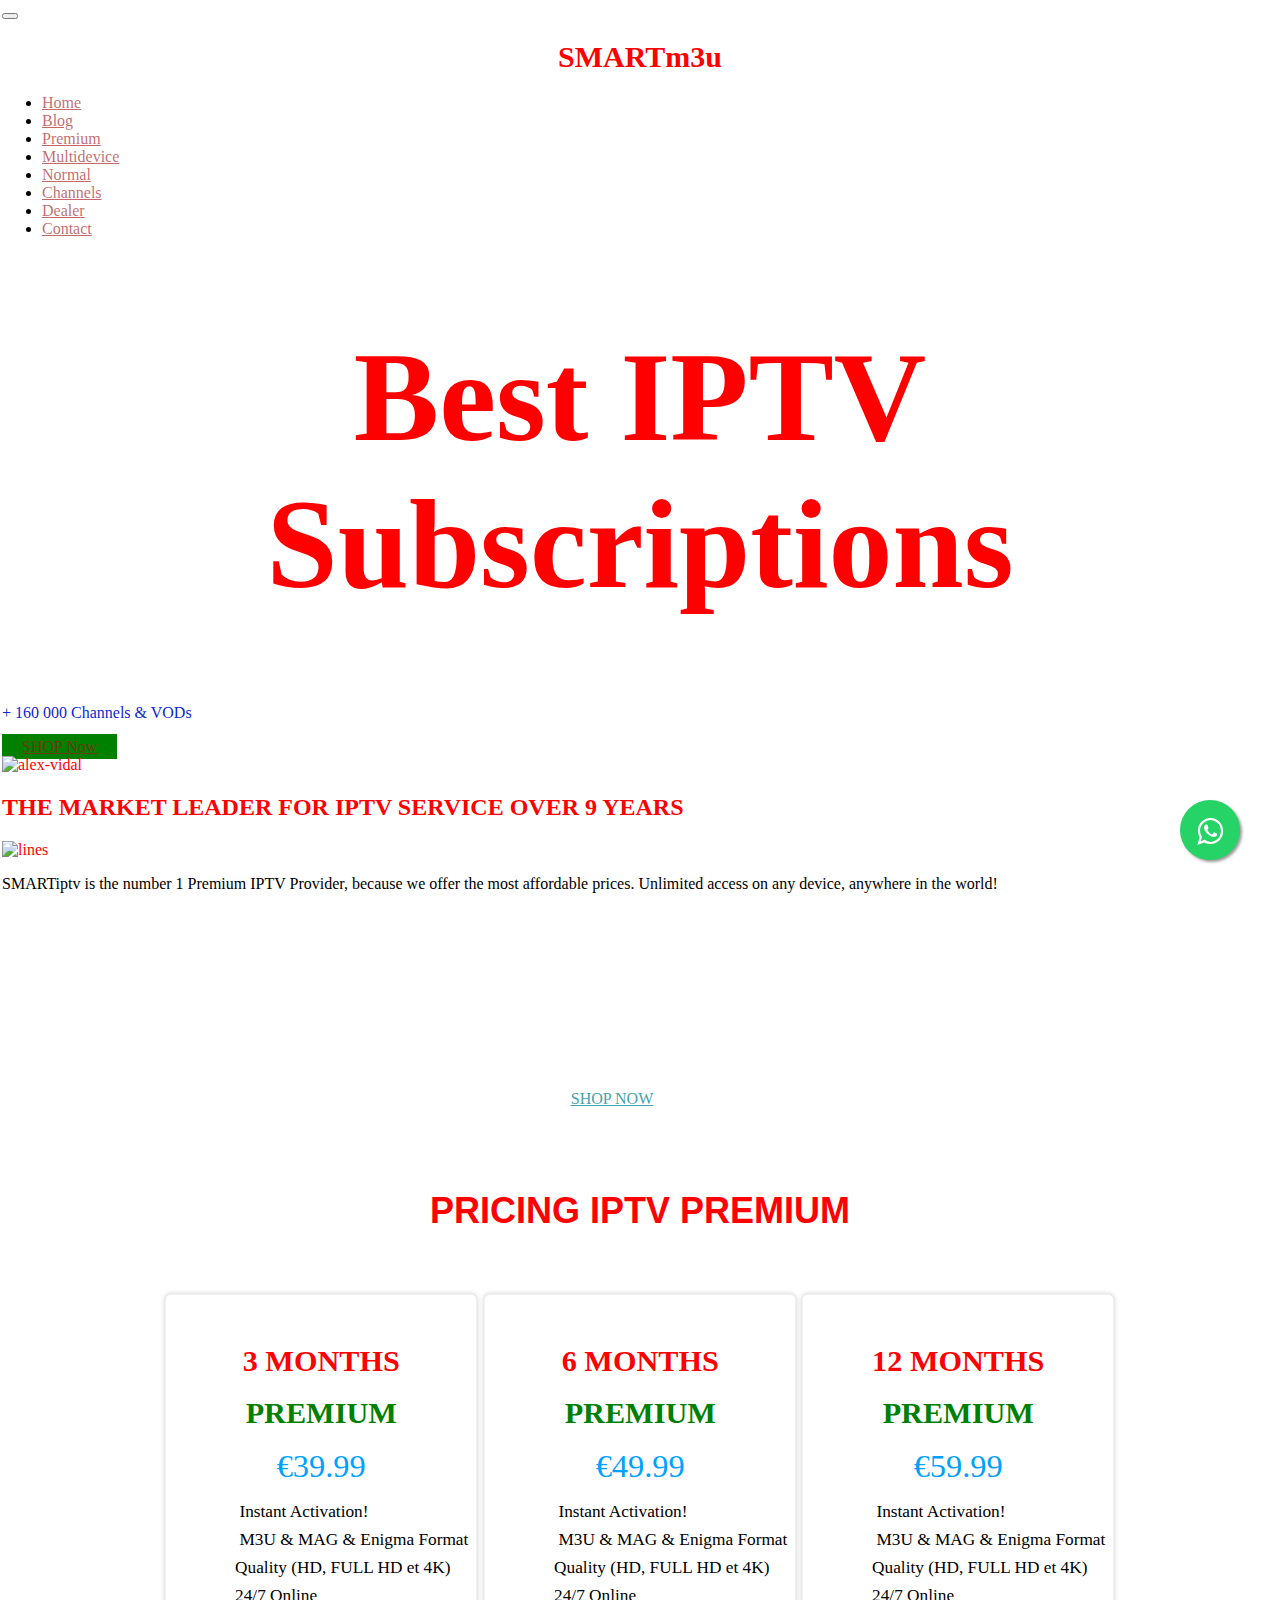
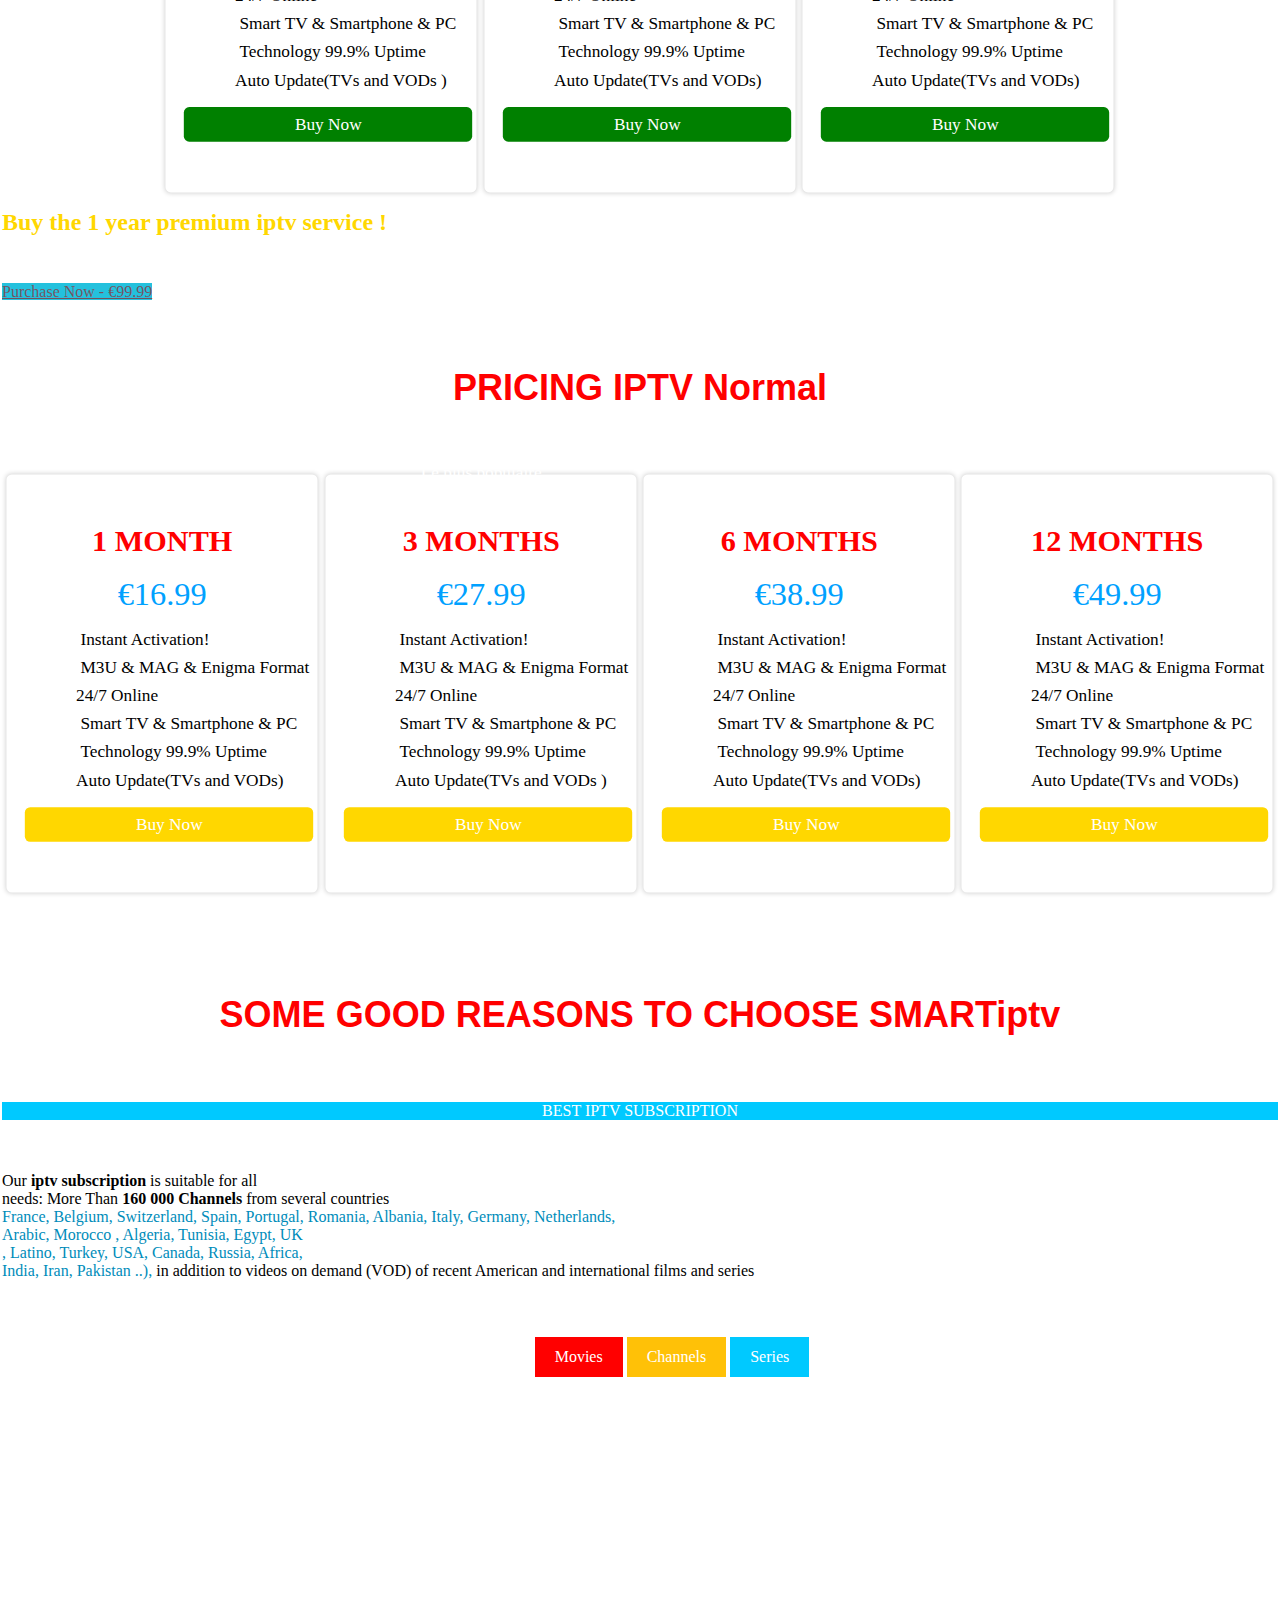
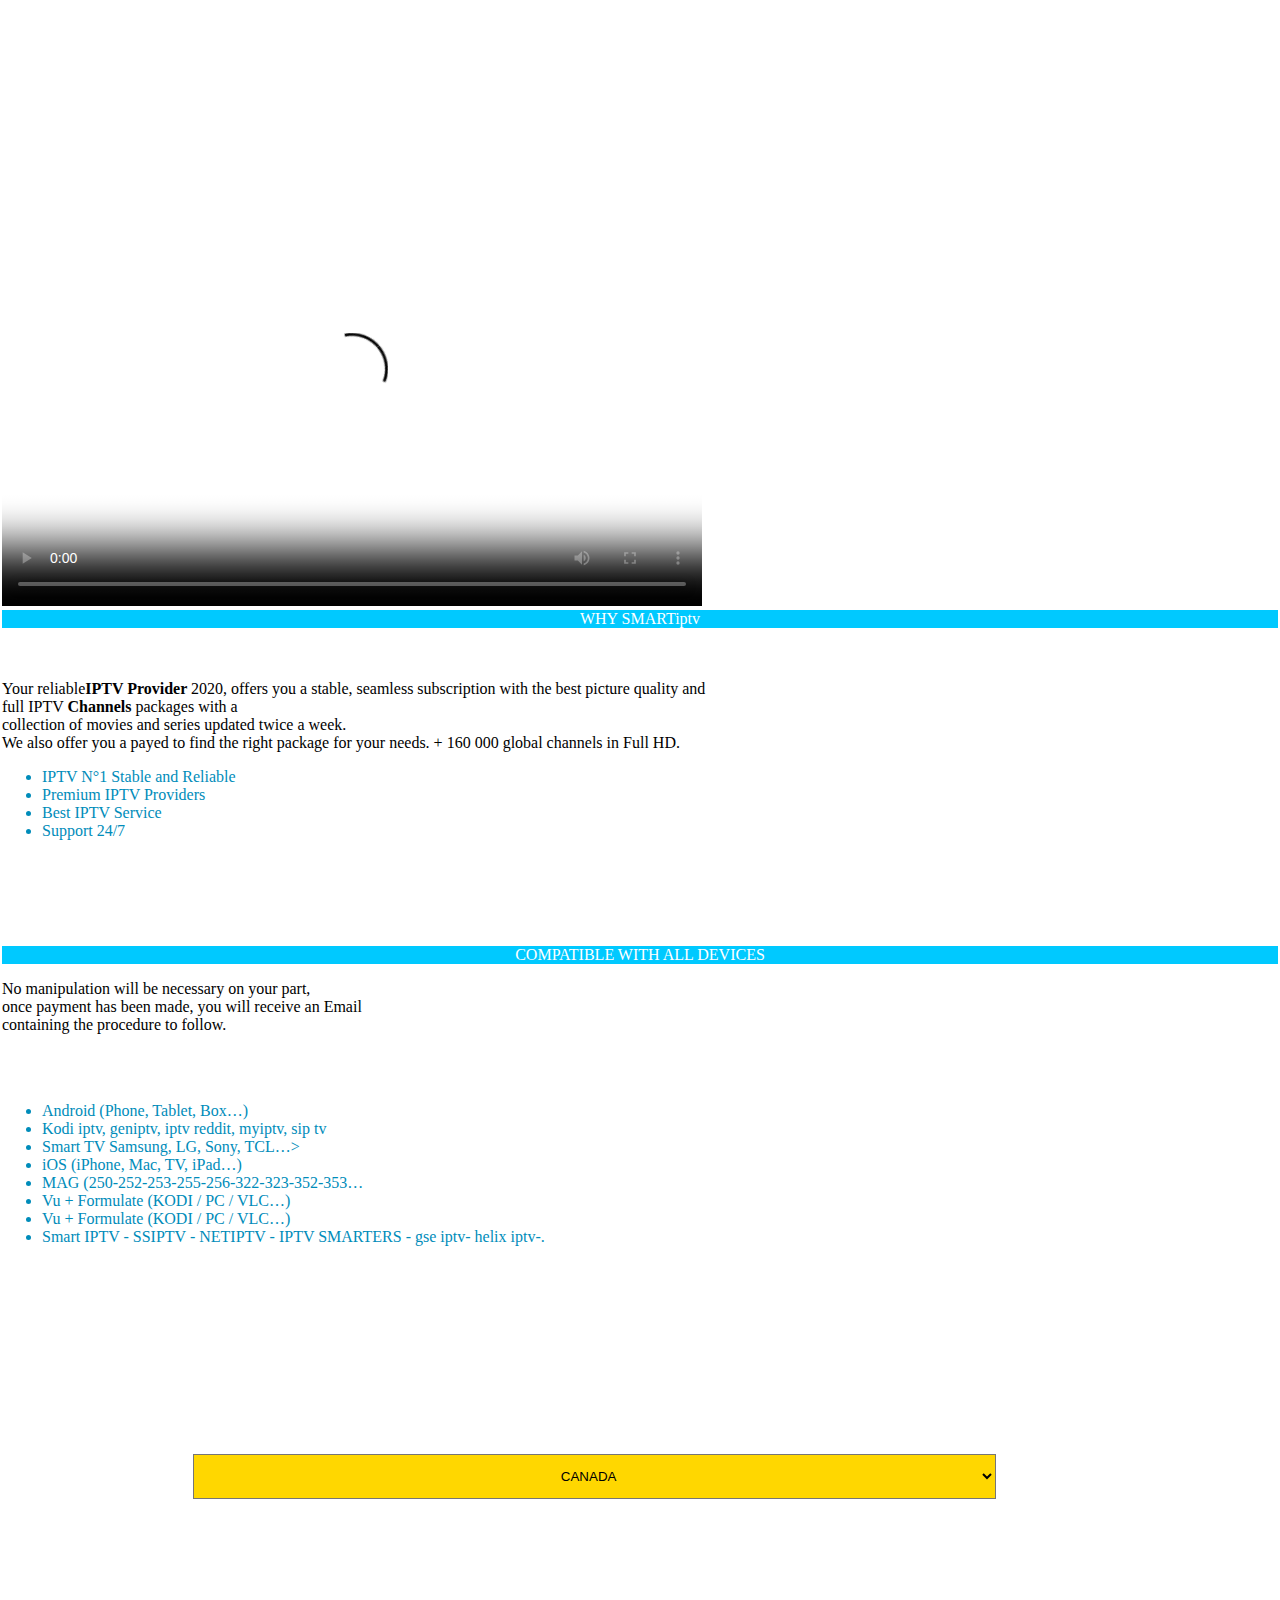
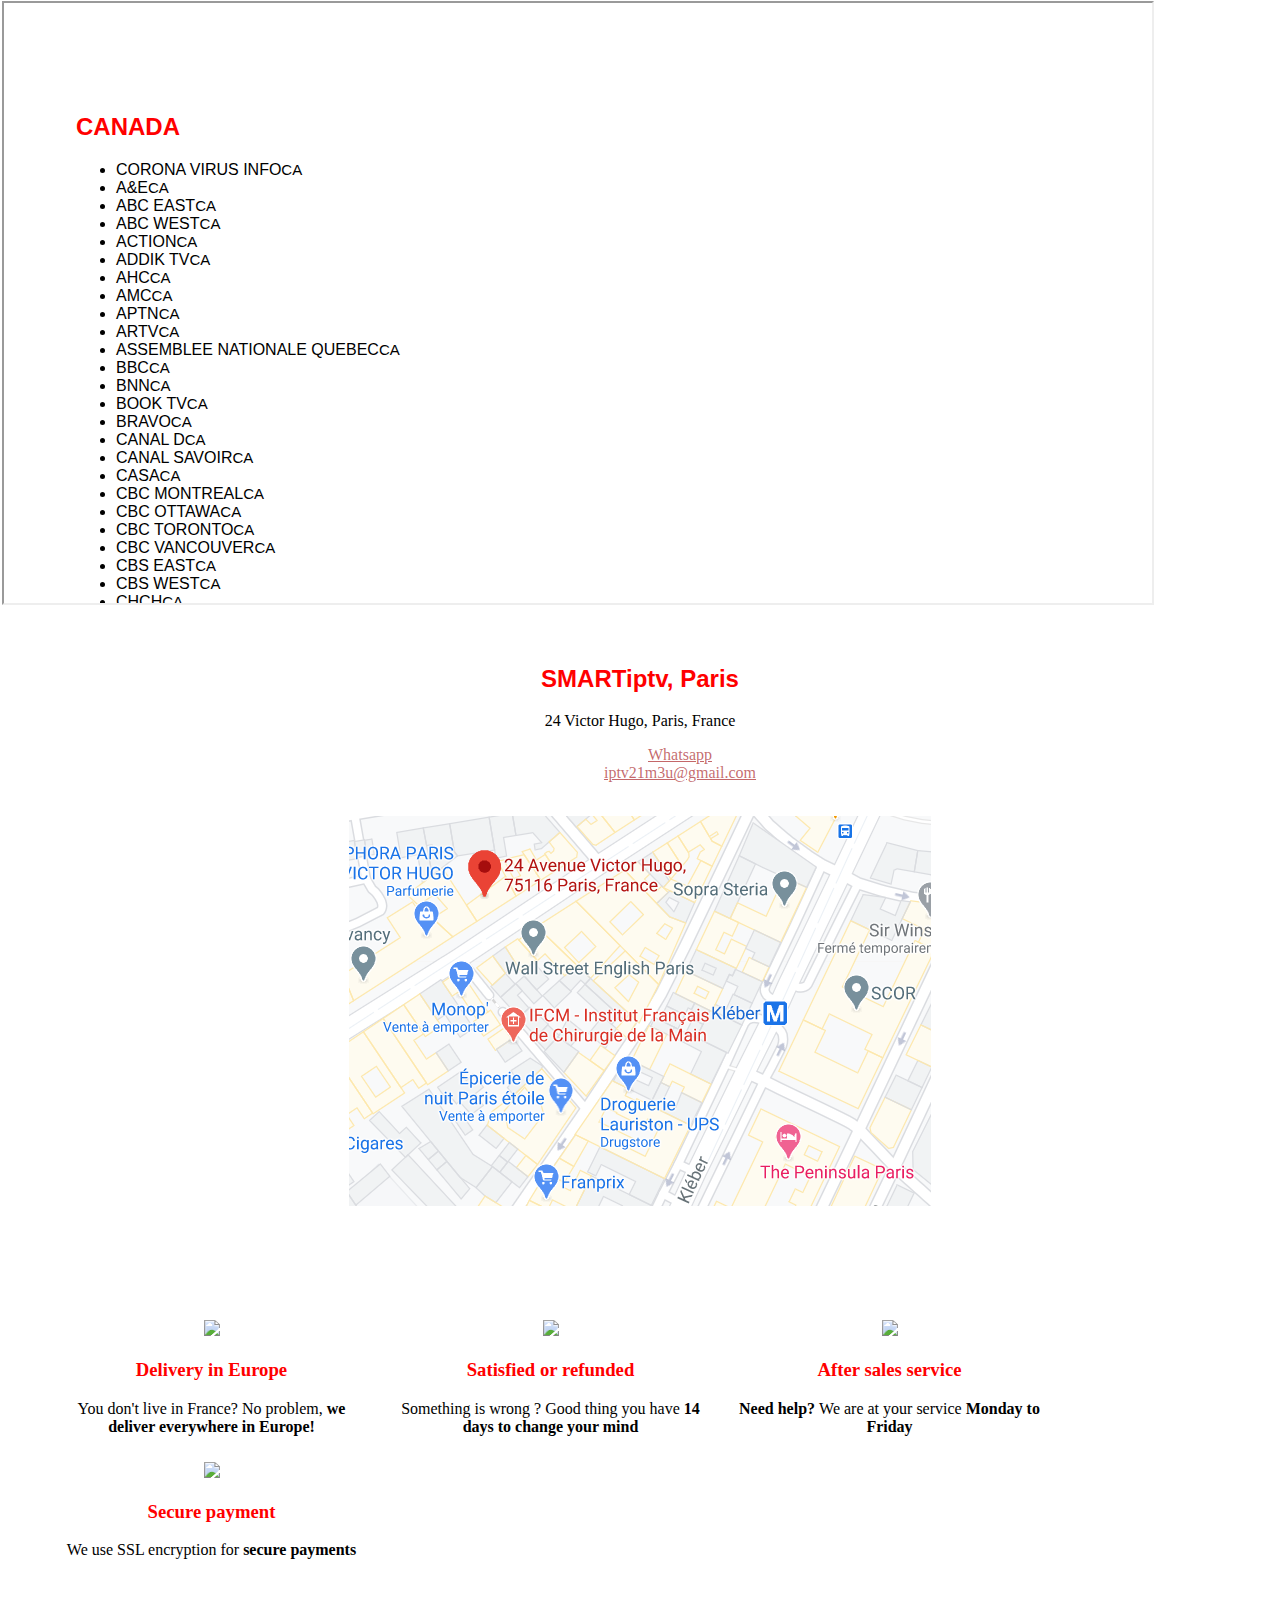
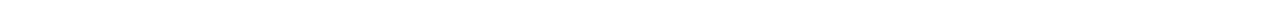
==== commit 5f3864c5: "Update index.html" ====
--- a/index.html
+++ b/index.html
@@ -90,7 +90,7 @@
                         <li class="page-scroll"><a href="#normal">Normal</a></li>
            
                     <li class="page-scroll"><a href="#Channels">Channels</a></li>
-                       
+                    <li class="page-scroll"><a href="https://wa.me/33627670923">Dealer</a></li>
                         <li class="page-scroll"><a href="#contact">Contact</a></li>
               </ul><!-- /.navbar-nav -->
 
@@ -270,7 +270,7 @@
                       <li>
               <i class="fas fa-check-circle"></i>Auto Update(TVs and VODs ) </li>
                     </ul>
-                    <a style="background-color: green !important;"  class="plan-btn" href="http://www.mobpro.site/en/custome?pr=39.99&ti=Planone">Buy Now</a>     
+                    <a style="background-color: green !important;"  class="plan-btn" href="http://www.iptvm3u.fr/en/custome?pr=39.99&ti=Planone">Buy Now</a>     
                   </div>
                   <div class="plan popular pl3 ">
                     
@@ -294,7 +294,7 @@
                       <li>
               <i class="fas fa-check-circle"></i>Auto Update(TVs and VODs)  </li>
                     </ul>
-                    <a style="background-color: green !important;" class="plan-btn" href="http://www.mobpro.site/en/custome?pr=49.99&ti=Planone">Buy Now</a>   
+                    <a style="background-color: green !important;" class="plan-btn" href="http://www.iptvm3u.fr/en/custome?pr=49.99&ti=Planone">Buy Now</a>   
                   </div>
                   <div class="plan popular pl1  ">
                     
@@ -318,7 +318,7 @@
                       <li>
               <i class="fas fa-check-circle"></i>Auto Update(TVs and VODs)  </li>
                     </ul>
-                    <a style="background-color: green !important;" class="plan-btn" href="http://www.mobpro.site/en/custome?pr=59.98&ti=CUSTOME">Buy Now</a>  
+                    <a style="background-color: green !important;" class="plan-btn" href="http://www.iptvm3u.fr/en/custome?pr=59.98&ti=CUSTOME">Buy Now</a>  
                   </div>
               
              
@@ -335,7 +335,7 @@
         <section id="mult" class="site-section section-counters text-center sat">
             <div class="container">
                 <h2 class="parallex-heading text-center font-weight-bold text-white pb-20 pt-3 "><span style="color:gold;"> Buy the 1 year premium iptv service !</span> <br><span style="color:white;">For 2 device!</span>  </h2>
-                <a href="http://www.mobpro.site/en/custome?pr=99.99&ti=Planone" style="background:rgb(36, 193, 221) !important" class="custom-btn green hvr-shutter-out-horizontal-blk wow fadeInUp btn btn-large btn btn-medium btn-rounded animated">Purchase Now - €99.99 </a>
+                <a href="http://www.iptvm3u.fr/en/custome?pr=99.99&ti=Planone" style="background:rgb(36, 193, 221) !important" class="custom-btn green hvr-shutter-out-horizontal-blk wow fadeInUp btn btn-large btn btn-medium btn-rounded animated">Purchase Now - €99.99 </a>
          
             </div>
         </section>
@@ -369,7 +369,7 @@
                 <li>
         <i class="fas fa-check-circle"></i>Auto Update(TVs and VODs)  </li>
               </ul>
-              <a class="plan-btn" href="http://www.mobpro.site/en/custome?pr=16.99&ti=Planone">Buy Now</a>  
+              <a class="plan-btn" href="http://www.iptvm3u.fr/en/custome?pr=16.99&ti=Planone">Buy Now</a>  
             </div>
             
               <div class="plan popular pl2  ">
@@ -390,7 +390,7 @@
                   <li>
           <i class="fas fa-check-circle"></i>Auto Update(TVs and VODs ) </li>
                 </ul>
-                <a class="plan-btn" href="http://www.mobpro.site/en/custome?pr=27.99&ti=Planone">Buy Now</a>     
+                <a class="plan-btn" href="http://www.iptvm3u.fr/en/custome?pr=27.99&ti=Planone">Buy Now</a>     
               </div>
               <div class="plan popular pl3 ">
               
@@ -410,7 +410,7 @@
                   <li>
           <i class="fas fa-check-circle"></i>Auto Update(TVs and VODs)  </li>
                 </ul>
-                <a class="plan-btn" href="http://www.mobpro.site/en/custome?pr=38.99&ti=Planthree">Buy Now</a>   
+                <a class="plan-btn" href="http://www.iptvm3u.fr/en/custome?pr=38.99&ti=Planthree">Buy Now</a>   
               </div>
               <div class="plan popular pl1  ">
               
@@ -430,7 +430,7 @@
                   <li>
           <i class="fas fa-check-circle"></i>Auto Update(TVs and VODs)  </li>
                 </ul>
-                <a class="plan-btn" href="http://www.mobpro.site/en/custome?pr=49.99&ti=Planone">Buy Now</a>  
+                <a class="plan-btn" href="http://www.iptvm3u.fr/en/custome?pr=49.99&ti=Planone">Buy Now</a>  
               </div>
           
          
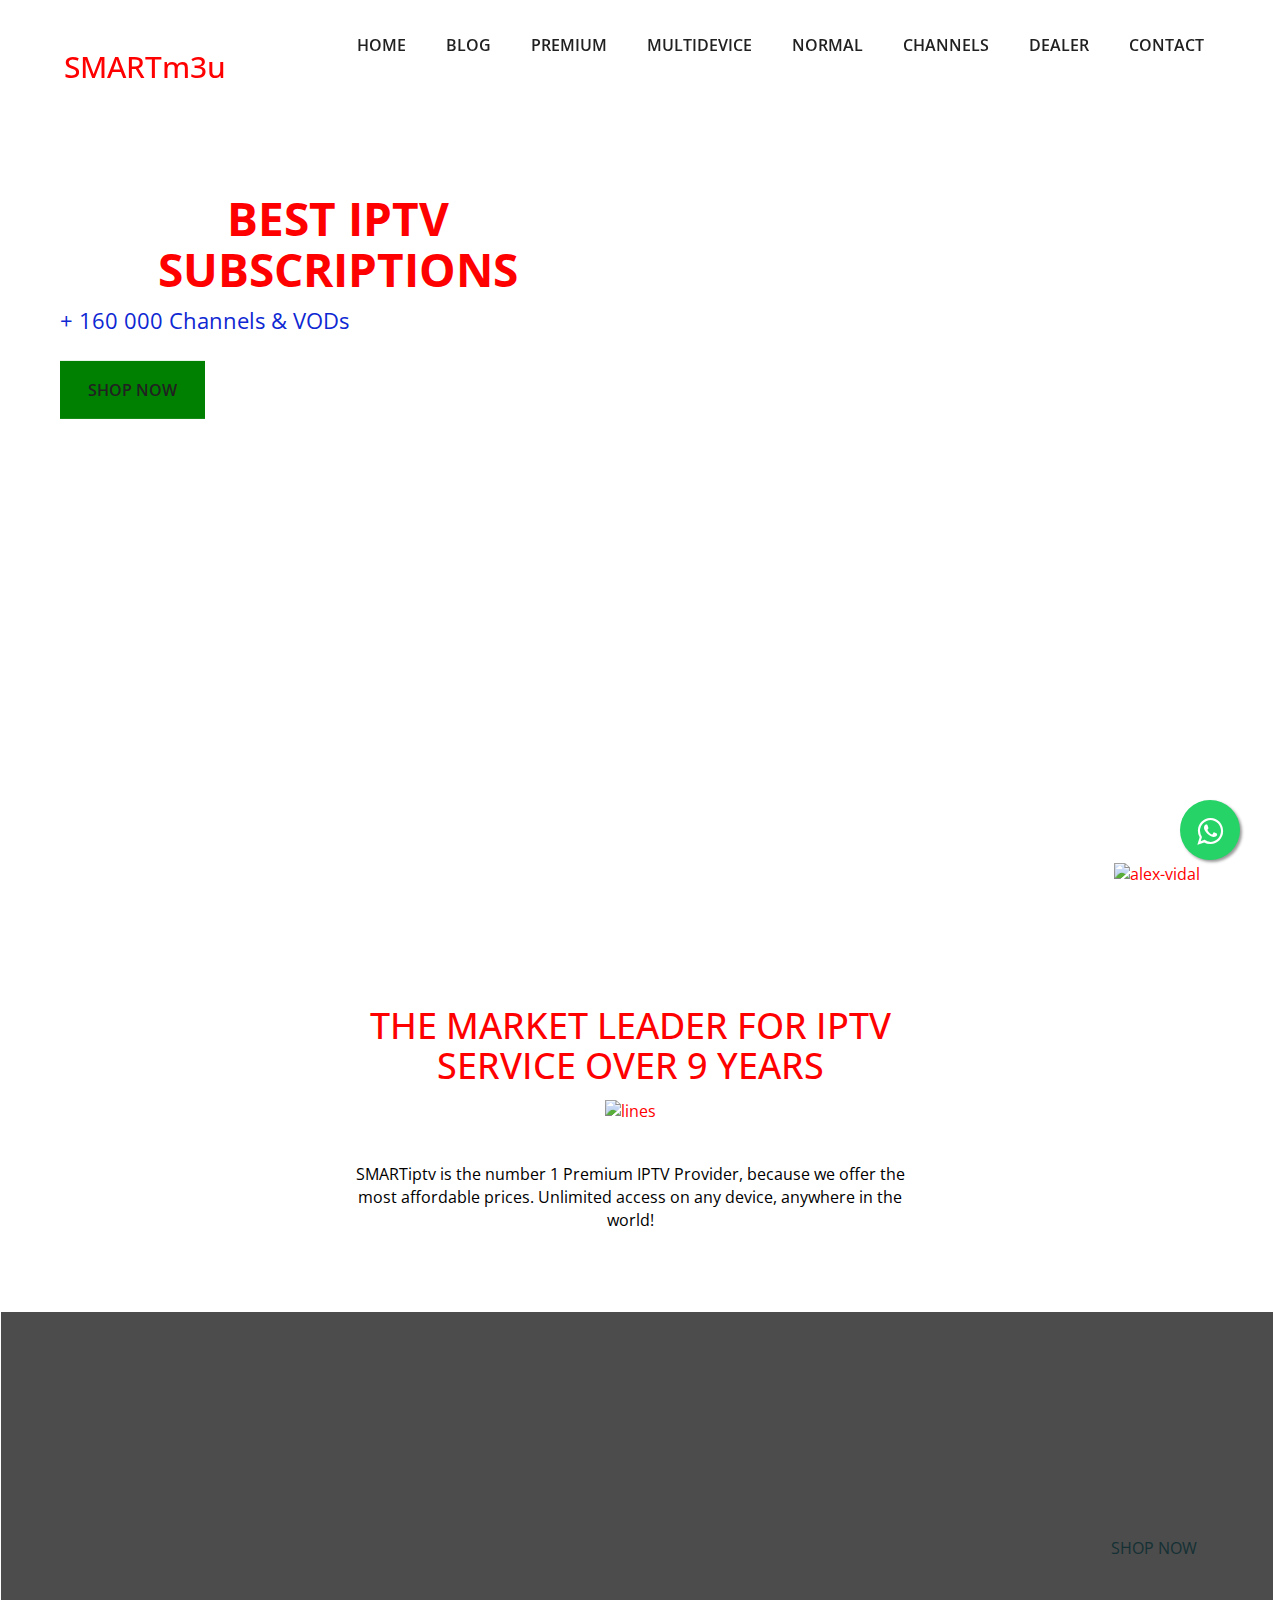
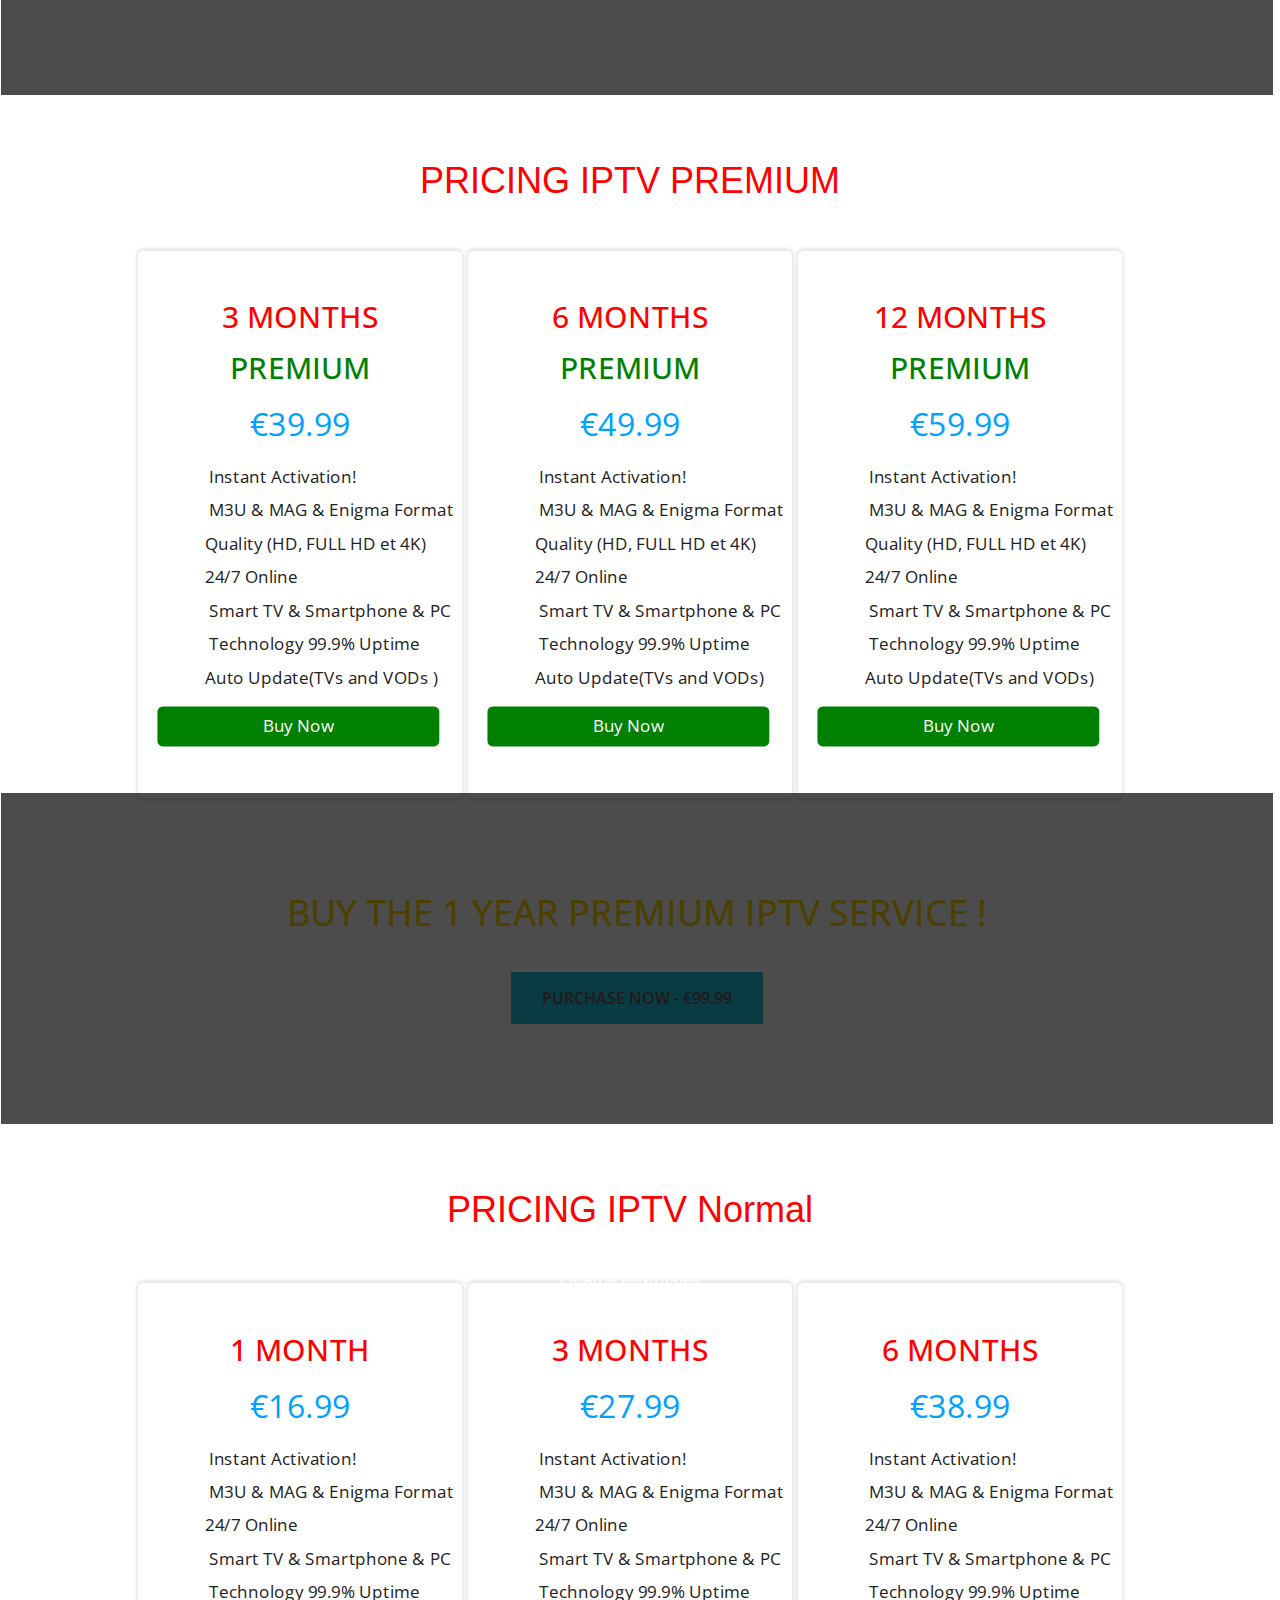
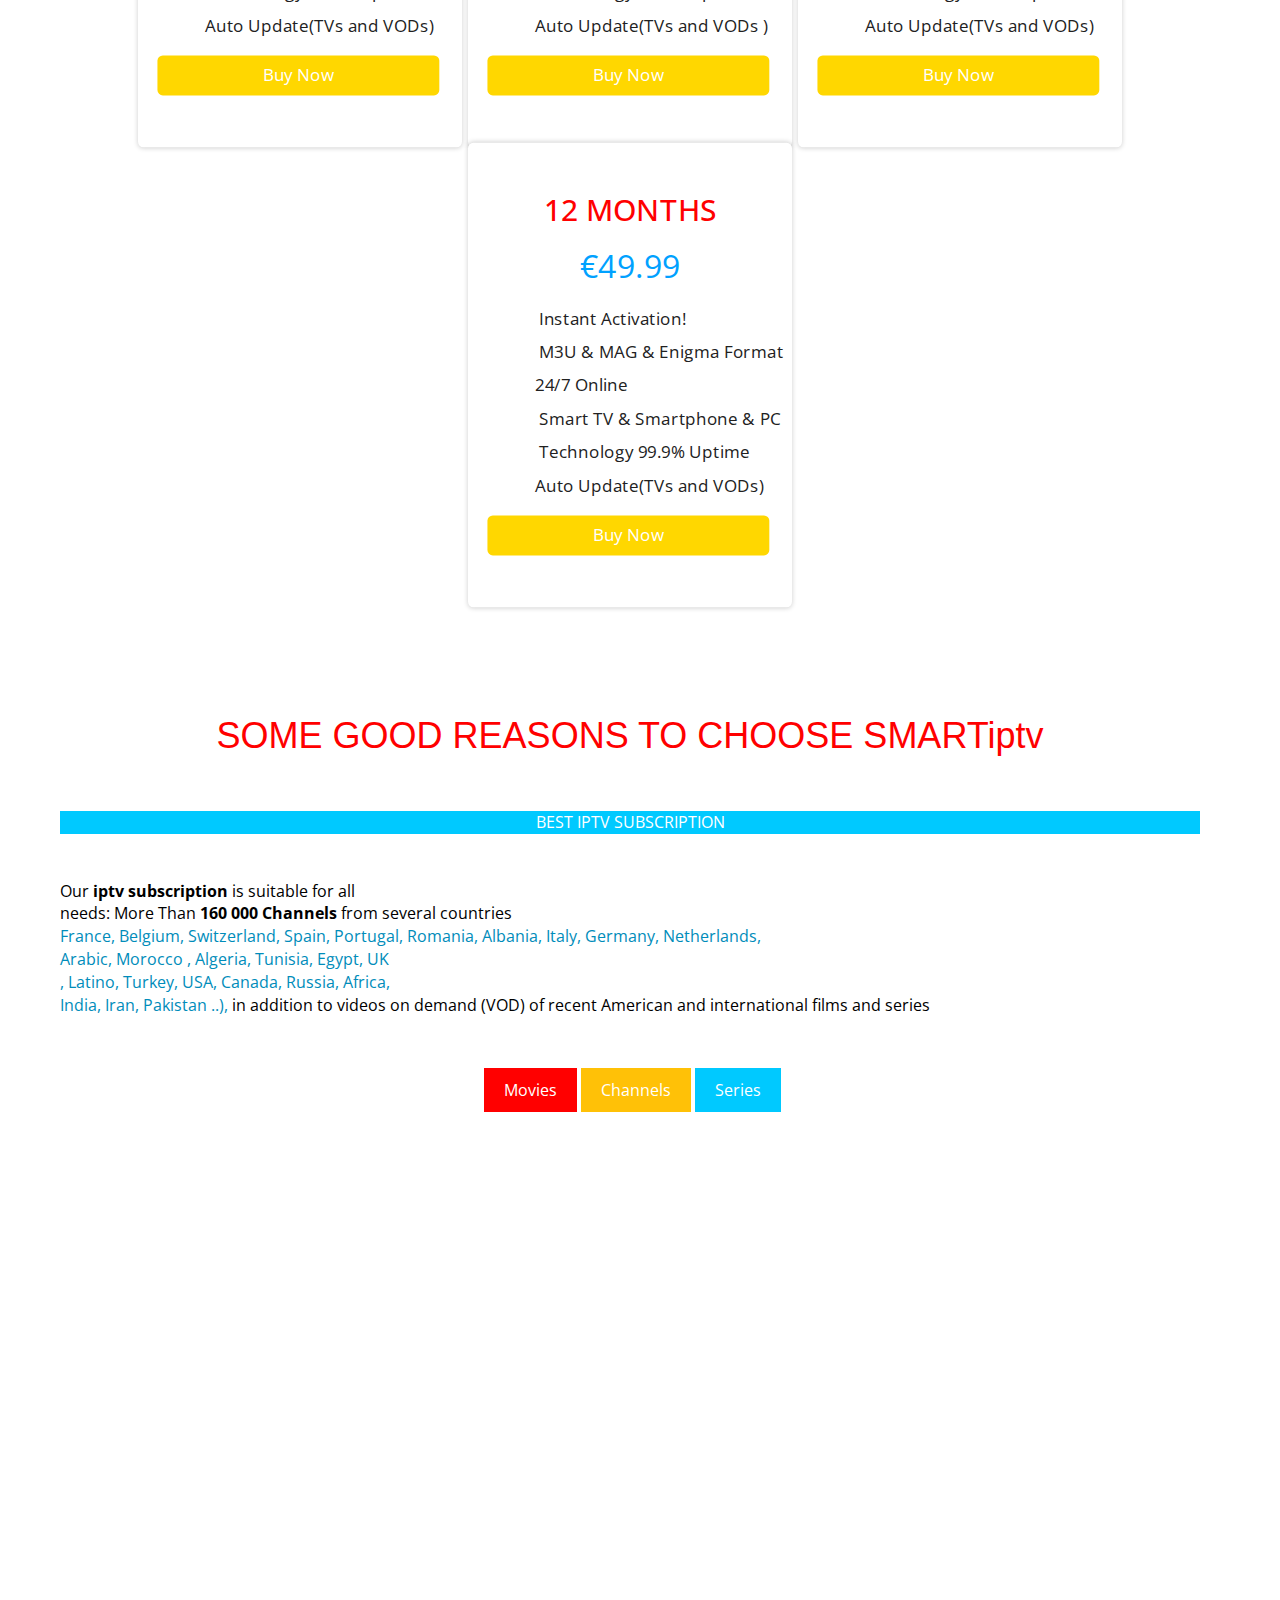
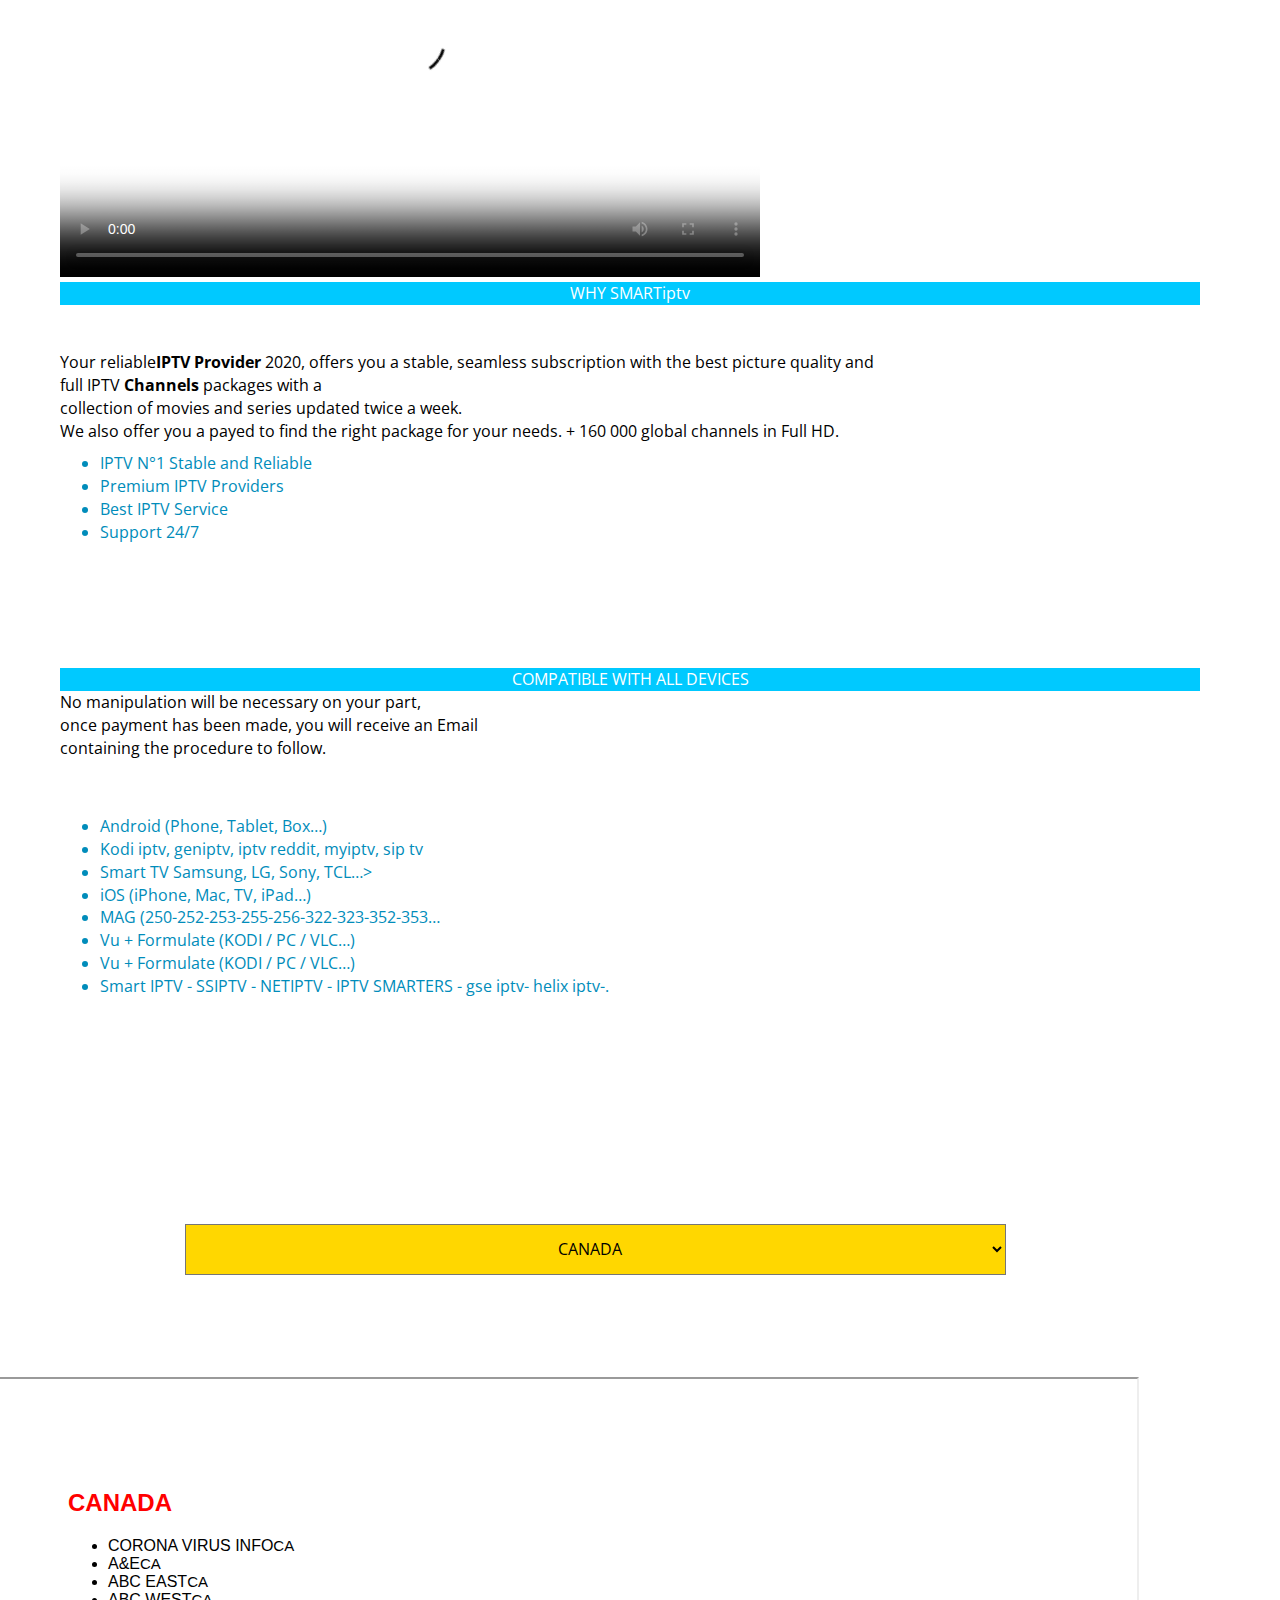
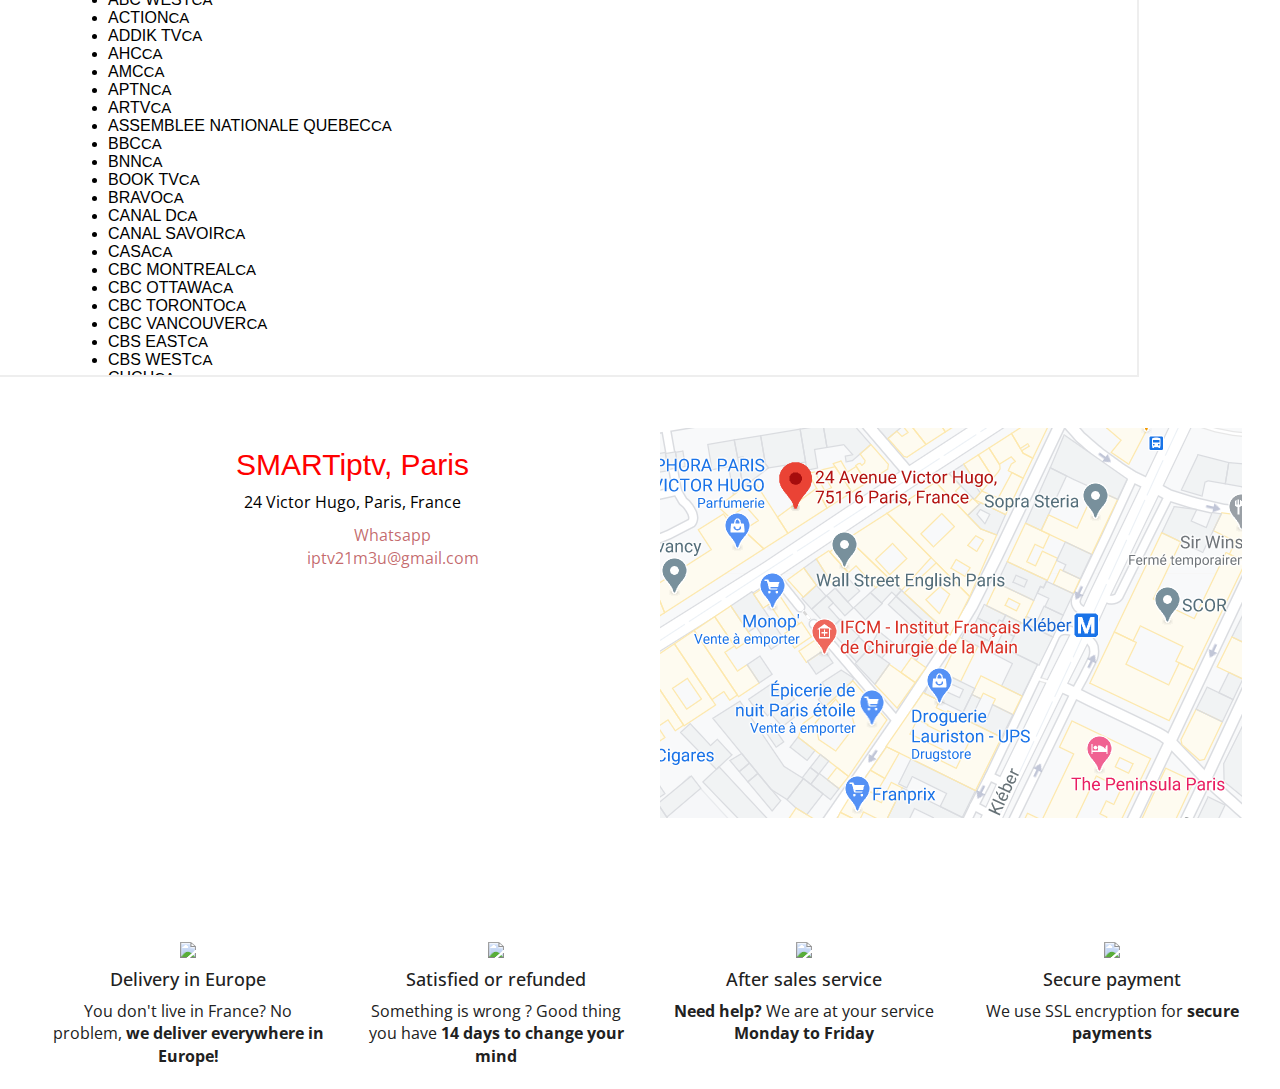
==== commit 414fc0c2: "Update index.html" ====
--- a/index.html
+++ b/index.html
@@ -9,7 +9,7 @@
     <meta http-equiv="X-UA-Compatible" content="IE=edge">
 
     <title>Best iptv </title>
-
+ 
     <meta name="description" content="">
     <meta name="author" content="">
     <meta name="keywords" content="">
@@ -24,17 +24,17 @@
 
     <!-- Favicon
     ================================================== -->
-    <link rel="apple-touch-icon" sizes="180x180" href="https://www.bob-tech.xyz/_assets/img/apple-touch-icon.png">
-    <link rel="icon" type="image/png" sizes="16x16" href="https://www.bob-tech.xyz/_assets/img/favicon.png">
+    <link rel="apple-touch-icon" sizes="180x180" href="jpg/apple-touch-icon.png">
+    <link rel="icon" type="image/png" sizes="16x16" href="jpg/favicon.png">
 
     <!-- Stylesheets
     ================================================== -->
     <!-- Bootstrap core CSS -->
-    <link href="https://www.bob-tech.xyz/_assets/css/bootstrap.min.css" rel="stylesheet">
+    <link href="css/bootstrap.min.css" rel="stylesheet">
 
     <!-- Custom styles for this template -->
-    <link href="https://www.bob-tech.xyz/_assets/css/style.css" rel="stylesheet">
-    <link href="https://www.bob-tech.xyz/_assets/css/responsive.css" rel="stylesheet">
+    <link href="css/style.css" rel="stylesheet">
+    <link href="css/responsive.css" rel="stylesheet">
 
     <!-- HTML5 shim and Respond.js IE8 support of HTML5 elements and media queries -->
     <!--[if lt IE 9]>
@@ -880,12 +880,12 @@
     ================================================== -->
     <!-- Placed at the end of the document so the pages load faster -->
     <script src="https://ajax.googleapis.com/ajax/libs/jquery/3.1.1/jquery.min.js"></script>
-    <script src="https://www.bob-tech.xyz/_assets/js/bootstrap.min.js"></script>
+    <script src="js/bootstrap.min.js"></script>
     <script src="https://cdnjs.cloudflare.com/ajax/libs/jquery-easing/1.4.1/jquery.easing.min.js"></script>
-    <script src="https://www.bob-tech.xyz/_assets/js/skrollr.min.js"></script>
+    <script src="js/skrollr.min.js"></script>
     <script src="https://cdnjs.cloudflare.com/ajax/libs/bootstrap-progressbar/0.9.0/bootstrap-progressbar.min.js"></script>
-    <script src="https://www.bob-tech.xyz/_assets/js/jquery.countTo.min.js"></script>
-    <script src="https://www.bob-tech.xyz/_assets/js/script.js"></script>
+    <script src="js/jquery.countTo.min.js"></script>
+    <script src="js/script.js"></script>
   
 </body>
 </html>
--- a/css/style.css
+++ b/css/style.css
@@ -0,0 +1,577 @@
+/*
+ * Theme Name: 
+ * Theme URI: 
+ * Author: Milan Savov
+ * Author URI/Mail: milan.savov@gmail.com
+ * Version: 1.0
+ * */
+
+/* FONT
+================================================== */
+@font-face {
+  font-family: 'fontello';
+  src: url('../fonts/fontello.eot?37927580');
+  src: url('../fonts/fontello.eot?37927580#iefix') format('embedded-opentype'),
+       url('../fonts/fontello.woff2?37927580') format('woff2'),
+       url('../fonts/fontello.woff?37927580') format('woff'),
+       url('../fonts/fontello.ttf?37927580') format('truetype'),
+       url('../fonts/fontello.svg?37927580#fontello') format('svg');
+  font-weight: normal;
+  font-style: normal;
+}
+ 
+ [class^="icon-"]:before, [class*=" icon-"]:before {
+  font-family: "fontello";
+  font-style: normal;
+  font-weight: normal;
+  speak: none;
+  display: inline-block;
+  text-decoration: inherit;
+  width: 1em;
+  margin-right: .2em;
+  text-align: center;
+  font-variant: normal;
+  text-transform: none;
+  line-height: 1em;
+  margin-left: .2em;
+  -webkit-font-smoothing: antialiased;
+  -moz-osx-font-smoothing: grayscale;
+}
+ 
+.icon-twitter:before { content: '\f099'; } /* '' */
+.icon-facebook:before { content: '\f09a'; } /* '' */
+.icon-gplus:before { content: '\f0d5'; } /* '' */
+.icon-linkedin:before { content: '\f0e1'; } /* '' */
+.icon-linkedin:before { content: '\f0e1'; } /* '' */
+.icon-up:before { content: '\f176'; } /* '' */
+
+/* CUSTOM RESETS
+================================================== */
+a {
+    transition: color 0.25s ease-in-out;
+    -moz-transition: color 0.25s ease-in-out;
+    -webkit-transition: color 0.25s ease-in-out;
+    -o-transition: color 0.25s ease-in-out;
+    -ms-transition: color 0.25s ease-in-out;
+}
+
+a:focus,
+a:hover {
+    outline: 0 none;
+    text-decoration: none;
+}
+
+h4 {
+    font-size: 30px;
+}
+
+/* Buttons */ 
+.btn {
+    min-width: 145px;
+    line-height: 50px;
+    padding: 0 30px;
+    font-size: 16px;
+    font-weight: 600;
+    text-transform: uppercase;
+    border-radius: 0;
+    transition: box-shadow 0.25s ease-in-out;
+    -moz-transition: box-shadow 0.25s ease-in-out;
+    -webkit-transition: box-shadow 0.25s ease-in-out;
+    -o-transition: box-shadow 0.25s ease-in-out;
+    -ms-transition: box-shadow 0.25s ease-in-out;
+}
+
+.btn-fill {
+    color: #fff;
+    background-color: #212121;
+}
+
+.btn-border {
+    background-color: transparent;
+    color: #212121;
+    border: 1px solid #212121; 
+}
+
+.btn-fill:hover,
+.btn-fill:focus {
+    color: #fff;
+}
+
+.btn:hover,
+.btn:focus {
+    box-shadow: 0px 10px 18px 0px rgba(0, 0, 0, 0.15);
+}
+
+/* Input fields */
+.form-control {
+    padding-left: 10px;
+    border: 0;
+    border-bottom: 1px solid #212121;
+    border-radius: 0;
+    background-color: transparent; 
+    box-shadow: none;
+    outline: 0 none transparent;
+    -webkit-appearance:none;
+ }
+
+textarea {
+    margin-top: 40px;
+    min-height: 200px;
+    resize: none;
+}
+
+.form-control:focus {
+    box-shadow: none;
+    border-bottom-color: #e1e1e1;
+}
+
+::-moz-placeholder,
+::-webkit-input-placeholder {
+    font-size: 16px;
+}
+
+/* LAYOUT
+================================================== */
+html, body {
+    width: 100%;
+    height: 100%;
+    margin: 0;
+    padding: 0;
+    font-family: 'Open Sans', sans-serif;
+    font-size: 16px;
+    color: #212121;
+}
+
+.img-res {
+    display: block;
+    width: 100vw;
+    height: 100vh;
+    max-width: 100%;
+    max-height: 100%;
+    object-fit: cover;
+}
+
+.visible-xxs {
+    display: none;
+}
+
+/* Background-color */
+.gray-bg {
+    background-color: #e1e1e1;
+}
+
+/* HEADER
+================================================== */
+.site-header {
+    position: fixed;
+    top: 0;
+    width: 100%;
+    background-color: transparent;
+    z-index: 5;
+}
+
+.site-logo img {
+    padding-bottom: 2px;
+}
+
+/* Navigation */
+.navbar-nav > li > a {
+    padding: 5px 0;
+    font-weight: 600;
+    color: #212121;
+    text-transform: uppercase;
+    border-bottom: 2px solid transparent;
+    transition: border-color 0.25s ease-in-out;
+    -moz-transition: border-color 0.25s ease-in-out;
+    -webkit-transition: border-color 0.25s ease-in-out;
+    -o-transition: border-color 0.25s ease-in-out;
+    -ms-transition: border-color 0.25s ease-in-out;
+}
+
+.navbar-nav.navbar-right {
+    margin-right: 0;
+}
+
+.navbar-nav > li + li > a {
+    margin-left: 40px;
+}
+
+.navbar-nav > li > a:hover,
+.navbar-nav > li.active > a,
+.nav > li > a:hover,
+.nav > li.active > a {
+    background-color: transparent;
+    border-bottom: 2px solid #212121;
+}
+
+.nav > li > a:focus {
+    background-color: transparent;
+}
+
+/* HERO
+================================================== */
+.hero { 
+    background: url(../img/hero.jpg) no-repeat center / cover; 
+    height: 100%;
+    width: 100%;
+    min-height: 700px;
+}
+
+.hero .container {
+    position: relative;
+    height: 100%;
+}
+
+.hero .col-md-6:first-child {
+    position: absolute;
+    top: 35%;
+    left: 0;
+    transform: translateY(-50%);
+    -webkit-transform: translateY(-50%);
+    -ms-transform: translateY(-50%);
+    -moz-transform: translateY(-50%);
+    -o-transform: translateY(-50%);
+    z-index: 2;
+}
+
+.hero .col-md-6:last-child {
+    position: absolute;
+    right: 0;
+    bottom: 0;
+}
+
+.hero h1 {
+    font-size: 46px;
+    font-weight: 700;
+    margin: 0 0 15px;
+    text-transform: uppercase;
+}
+
+.job-title {
+    font-size: 22px;
+    margin-bottom: 30px;
+    line-height: 1;
+} 
+
+.hero img {
+    height: 600px;
+}
+
+/* SITEMAIN
+================================================== */
+.site-main {
+    position: relative;
+    margin-bottom: 100px;
+    background-color: #fff;
+    z-index: 1;
+}
+/* site-section */
+.site-section {
+   padding-top: 120px;
+}
+
+.site-section h2,
+.site-section h3 {
+    font-size: 36px;
+    margin: 0;
+    text-transform: uppercase;
+}
+
+.img-lines {
+    margin: 15px 0 40px;
+}
+
+.site-section p {
+    margin-bottom: 35px;
+}
+
+/* Section: Skills */
+.section-skills {
+    padding-bottom: 120px;
+}
+
+.skill + .skill {
+    margin-top: 50px;
+}
+
+.skill h4 {
+    font-size: 24px;
+    text-transform: uppercase;
+    margin: 0 0 15px;
+}
+
+.progress {
+    height: 15px;
+    margin-bottom: 0;
+    border-radius: 0;
+    background-color: #dfdfdf;
+    box-shadow: none;
+}
+
+.progress-bar {
+    background-color: #212121;  
+}
+
+/* Section: Services */
+.section-services {
+    position: relative;
+    padding-top: 220px;
+}
+
+.section-services:before {
+    content: '';
+    background: url(../img/services-bg.jpg) no-repeat fixed center / cover;
+    width: 100%;
+    height: 400px; 
+    position: absolute;
+    left: 0;
+    top: 0;
+}
+
+.overlay:after {
+    content: '';
+    width: 100%;
+    height: 400px; 
+    position: absolute;
+    background-color: rgba(255,255,255,0.5);
+    top: 0;
+    left: 0;
+    z-index: 0;
+}
+
+.section-services .container {
+    padding: 120px 100px;
+    position: relative;
+    background-color: #fff;
+    box-shadow: 0px 0px 40px 8px rgba(0, 0, 0, 0.2);
+    z-index: 1;
+}
+
+.service h4 {
+    margin: 25px 0;
+    font-size: 24px;
+    font-weight: 700;
+}
+
+.service p {
+    color: #000;
+    margin-bottom: 0;
+}
+
+/* Section: Portfolio */
+.section-portfolio {
+    padding-bottom: 120px;
+}
+
+.portfolio-item {
+    height: 280px;
+    margin-bottom: 30px;
+    position: relative;
+}
+
+.section-portfolio .col-md-4:nth-last-child(-n+3) .portfolio-item {
+    margin-bottom: 0;
+}
+
+.portfolio-item:before {
+    content: '';
+    height: 100%;
+    width: 100%;
+    position: absolute;
+    top: 0;
+    left: 0;
+    z-index: 1;
+    transition: background-color 0.25s ease-in-out;
+    -moz-transition: background-color 0.25s ease-in-out;
+    -webkit-transition: background-color 0.25s ease-in-out;
+    -o-transition: background-color 0.25s ease-in-out;
+    -ms-transition: background-color 0.25s ease-in-out;
+}
+
+.portfolio-item:hover:before{
+    background-color: rgba(33,33,33,0.6);
+}
+
+.portfolio-item-info {
+    position: absolute;
+    top: 150px;
+    left: 0px;
+    z-index: 999;
+    opacity: 0;
+    transition: opacity 0.25s ease-in-out, left 0.25s ease-in-out;
+    -moz-transition: opacity 0.25s ease-in-out, left 0.25s ease-in-out;
+    -webkit-transition: opacity 0.25s ease-in-out, left 0.25s ease-in-out;
+    -o-transition: opacity 0.25s ease-in-out, left 0.25s ease-in-out;
+    -ms-transition: opacity 0.25s ease-in-out, left 0.25s ease-in-out;
+}
+
+.portfolio-item:hover .portfolio-item-info {
+    left: 50px;
+    opacity: 1;
+}
+
+.portfolio-item-info h4 {
+    margin: 0 0 20px;
+    font-weight: 700;
+    color: #fff;
+}
+
+.portfolio-item-info a {
+    padding: 6px 7px 4px;
+    font-size: 12px;
+    border: 1px solid #fff;
+    border-radius: 50px;
+    color: #fff;
+    transition: color 0.25s ease-in-out, background-color 0.25s ease-in-out;
+    -moz-transition: color 0.25s ease-in-out, background-color 0.25s ease-in-out;
+    -webkit-transition: color 0.25s ease-in-out, background-color 0.25s ease-in-out;
+    -o-transition: color 0.25s ease-in-out, background-color 0.25s ease-in-out;
+    -ms-transition: color 0.25s ease-in-out, background-color 0.25s ease-in-out;
+}
+
+.portfolio-item-info a:hover {
+    color: #212121;
+    background-color: #fff;
+}
+
+.section-portfolio .btn {
+    margin-top: 10px;
+}
+
+/* Modal */
+.modal {
+    z-index: 9999;
+}
+
+.modal-content {
+    border-radius: 0;
+    box-shadow: 0px 0px 40px 8px rgba(0, 0, 0, 0.2);
+}
+
+.modal-header {
+    position: relative;
+    padding: 0;
+    height: 500px;
+}
+
+.modal-header .close {
+    position: absolute;
+    right: 0;
+    padding: 10px 11px;
+    margin-top: 0;
+    background-color: #fff;
+    font-size: 16px;
+    color: #212121;
+    border-left: 1px solid #212121;
+    border-bottom: 1px solid #212121;
+    opacity: 1;
+    transition: box-shadow 0.25s ease-in-out;
+    -moz-transition: box-shadow 0.25s ease-in-out;
+    -webkit-transition: box-shadow 0.25s ease-in-out;
+    -o-transition: box-shadow 0.25s ease-in-out;
+    -ms-transition: box-shadow 0.25s ease-in-out;
+}
+
+.modal-header .close:hover {
+    box-shadow: 0px 10px 18px 0px rgba(0, 0, 0, 0.2);
+}
+
+.modal-body h4 {
+    font-weight: 700;
+}
+
+.modal-footer {
+    text-align: center;
+}
+
+/* Section: Counters */
+.section-counters {
+    background: url(../img/counters-bg.jpg) no-repeat fixed center / cover;
+    width: 100%;
+    padding: 100px 0;
+    position: relative;
+}
+
+.section-counters:before {
+    content: '';
+    position: absolute;
+    top: 0;
+    left: 0;
+    width: 100%;
+    height: 100%;
+    background-color: rgba(0,0,0,0.7);
+}
+
+.section-counters h4 {
+    color: #fff;
+    margin: 25px 0 0;
+}
+
+.site-section p.counter {
+    font-size: 100px;
+    font-weight: 300;
+    color: #fff;
+    margin: 0;
+    line-height: 0.8;
+}
+
+/* Section: Form*/
+.section-form {
+    padding-bottom: 120px;
+}
+
+.section-form .btn {
+    margin-top: 40px;
+}
+
+/* FOOTER
+================================================== */
+.site-footer {
+    position: fixed;
+    bottom: 0;
+    padding: 30px 0;
+    width: 100%;
+    background-color: #212121;
+    z-index: -1;
+}
+
+.icon {
+    line-height: 40px;
+    padding: 9px 11px;
+    color: #fff;
+    border: 1px solid #fff;
+    border-radius: 50%;
+}
+
+.icon + .icon {
+    margin-left: 5px;
+}
+
+.icon i:before {
+    margin:0;
+}
+
+.icon:hover {
+    background-color: #fff;
+}
+
+.site-footer a {
+    transition: color 0.25s ease-in-out, background-color 0.25s ease-in-out;
+    -moz-transition: color 0.25s ease-in-out, background-color 0.25s ease-in-out;
+    -webkit-transition: color 0.25s ease-in-out, background-color 0.25s ease-in-out;
+    -o-transition: color 0.25s ease-in-out, background-color 0.25s ease-in-out;
+    -ms-transition: color 0.25s ease-in-out, background-color 0.25s ease-in-out;
+}
+
+a.twitter-bg:hover {color: #55acee;}
+a.facebook-bg:hover{color: #3b5998;}
+a.gplus-bg:hover{color: #007bb5;} 
+a.linkedin-bg:hover {color: #dd4b39;}
+a.icon-up-bg:hover {color: #212121;}
+
+.copyright {
+    margin-bottom: 0;
+    line-height: 40px;
+    color: #fff;
+    text-align: center;
+}--- a/css/responsive.css
+++ b/css/responsive.css
@@ -0,0 +1,464 @@
+/*==========  Non-Mobile First Method  ==========*/
+
+/* Large Devices, Wide Screens */
+@media only screen and (max-width : 1199px) {
+	/* HEADER
+	================================================== */
+	/* Navigation */
+	.navbar-nav > li + li > a {
+	    margin-left: 30px;
+	}
+
+	/* HERO
+	================================================== */
+	.hero {
+		min-height: 600px;
+	}
+
+	.hero img {
+		height: 500px;
+	}
+
+	/* SITEMAIN
+	================================================== */
+	/* Modal */
+	.modal-header {
+		height: 400px;
+	}
+} 
+
+/* Medium Devices, Desktops */
+@media only screen and (max-width : 991px) {
+	/* CUSTOM RESETS
+	================================================== */
+	h4 {
+		font-size: 24px;
+	}
+
+	/* Buttons */ 
+	.btn {
+	    min-width: 120px;
+	    line-height: 40px;
+	    padding: 0 25px;
+	    font-size: 14px;
+	} 
+
+	/* HEADER
+	================================================== */
+	/* Navigation */
+	.navbar-nav > li > a {
+		font-size: 14px;
+	}
+
+	.navbar-nav > li + li > a {
+	    margin-left: 20px;
+	}
+
+	/* HERO
+	================================================== */
+	.hero h1 {
+		font-size: 38px
+	}
+
+	.job-title {
+		font-size: 20px;
+	}
+
+	.hero img {
+		height: 420px;
+	}
+
+	/* SITEMAIN
+	================================================== */
+	.site-section {
+		padding-top: 90px;
+	}
+
+	.section-skills,
+	.section-portfolio,
+	.section-form {
+	    padding-bottom: 90px;
+	}
+
+	.site-section h2,
+	.site-section h3 {
+		font-size: 32px
+	}
+
+	/* Section: Skills */
+	.section-skills .col-md-4 + .col-md-4,
+	.skill + .skill {
+		margin-top: 20px;
+	}
+
+	.skill h4 {
+		font-size: 22px;
+	}
+
+	/* Section: Services */
+	.section-services{
+		padding-top: 200px;
+	}
+
+	.section-services .container {
+		padding: 70px 90px;
+	}
+	
+	.service h4 {
+		font-size: 22px; 
+	}
+
+	/* Section: Portfolio */
+	.section-portfolio .col-md-4:nth-last-child(-n+3) .portfolio-item {
+	    margin-bottom: 30px;
+	}
+
+	.section-portfolio .col-md-4:nth-last-child(-n+2) .portfolio-item {
+	    margin-bottom: 0;
+	}
+
+	/* Section: Counters */
+	.section-counters {
+		padding: 70px 0;
+	}
+
+	.site-section p.counter {
+		font-size: 80px;
+	}
+
+	/* Modal */
+	.modal-header {
+		height: 350px;
+	}
+}
+
+/* Small Devices, Tablets */
+@media only screen and (max-width : 767px) {
+	/* CUSTOM RESETS
+	================================================== */
+	h4 {
+		font-size: 20px;
+	}
+
+	/* Buttons */ 
+	.btn {
+	    min-width: 100px;
+	    line-height: 30px;
+	    padding: 0 20px;
+	} 
+
+	/* Input fields */
+	.form-control {
+	 	margin-top: 25px;
+	}
+
+	/* Margin and Paddings Resets */
+	.mt-x-0 {
+	    margin-top: 0;
+	}
+
+	/* HEADER
+	================================================== */
+	.site-logo {
+		padding-left: 15px;
+	}
+
+	.site-logo img {
+		height: 22px;
+	}
+
+	/* Navigation */
+	.navbar-toggle {
+	    margin: 0 15px 0 0;
+	    padding: 5px 0;
+	   	border: 0;
+	}
+
+	.navbar-toggle .icon-bar {
+		height: 1px;
+		width: 30px;
+	    background-color: #212121;
+	    -webkit-transition: all 0.3s;
+	    -moz-transition: all 0.3s;
+	    -ms-transition: all 0.3s;
+	    -o-transition: all 0.3s;
+	    transition: all 0.3s;
+	}
+
+	.navbar-toggle .icon-bar + .icon-bar {
+		margin-top: 6px; 
+	}
+
+	.navbar-toggle.act .icon-bar:first-child, 
+	.navbar-toggle.act .icon-bar:last-child  { 
+	    position: absolute;
+	    top: 10px;
+	    height: 2px;
+	    background-color: #fff;
+	}
+
+	.navbar-toggle.act .icon-bar:first-child {
+		-webkit-transform: rotate(45deg);
+		-moz-transform: rotate(45deg);
+		-ms-transform: rotate(45deg);
+		-o-transform: rotate(45deg);
+		transform: rotate(45deg);
+	}
+
+	.navbar-toggle.act .icon-bar:last-child  {
+		-webkit-transform: rotate(-45deg);
+		-moz-transform: rotate(-45deg);
+		-ms-transform: rotate(-45deg);
+		-o-transform: rotate(-45deg);
+		transform: rotate(-45deg);
+	}
+
+	.navbar-toggle.act .icon-bar:nth-child(2) {
+		opacity: 0;
+	}
+
+	.navbar-toggle.act .icon-bar + .icon-bar  {
+	    margin-top: 0px;
+	}
+
+	.navbar-nav > li > a,
+	.navbar-nav > li + li > a {
+		display: inline-block;
+		margin: 0;
+		color: #fff;
+	}
+
+	.navbar-nav > li > a:hover,
+	.navbar-nav > li.active > a,
+	.nav > li > a:hover,
+	.nav > li.active > a {
+	    border-bottom: 2px solid #fff;
+	}
+
+	.navbar-toggle.act {
+		z-index: 9999;
+		height: 25px;
+	}
+
+	.main-menu {
+		background-color: rgba(33,33,33,0.9);
+		position: fixed;
+		left: 0;
+		top: 0;
+		z-index: 100;
+		height: 100%;
+		width: 100%;
+		display: table;
+		text-align: center;
+		opacity: 0;
+		-webkit-transition: all 500ms cubic-bezier(0.68, -0.55, 0.265, 1.55);
+		transition: all 500ms cubic-bezier(0.68, -0.55, 0.265, 1.55);
+		-webkit-transform: scale(0);
+		transform: scale(0);
+	}
+
+	.main-menu.act {
+		opacity: 1;
+		-webkit-transform: scale(1);
+		transform: scale(1);
+	}
+
+	.main-menu.act ul li {
+		opacity: 1;
+		-webkit-transform: translateX(0);
+		transform: translateX(0);
+	}
+
+	.main-menu ul {
+		display: table-cell;
+		vertical-align: middle;
+	}
+
+	.main-menu li {
+		padding: 8px 0;
+		-webkit-transition: all 400ms 510ms;
+		transition: all 400ms 510ms;
+		opacity: 0;
+	}
+
+	.main-menu li:nth-child(odd) {
+		-webkit-transform: translateX(30%);
+		transform: translateX(30%);
+	}
+
+	.main-menu li:nth-child(even) {
+		-webkit-transform: translateX(-30%);
+		transform: translateX(-30%);
+	}
+
+	/* HERO
+	================================================== */
+	.hero .col-md-6:first-child {
+		top: 30%;
+	}
+
+	.hero h1 {
+		font-size: 32px
+		margin-bottom: 10px;
+	}
+
+	.job-title {
+		font-size: 18px;
+		margin-bottom: 20px;
+	}
+
+	.hero img {
+		height: 360px
+	}
+
+	/* SITEMAIN
+	================================================== */
+	.site-main {
+		margin-bottom: 140px;
+	}
+
+	/* site-section */
+	.site-section {
+	   padding-top: 60px;
+	}
+
+	.section-skills,
+	.section-portfolio,
+	.section-form {
+	    padding-bottom: 60px;
+	}
+
+	.site-section h2,
+	.site-section h3 {
+	    font-size: 28px;
+	}
+
+	.img-lines {
+	    margin: 10px 0 30px;
+	}
+
+	.site-section p {
+	    margin-bottom: 25px;
+	}
+
+	/* Section: Skills */
+	.skill h4 {
+	    text-transform: uppercase;
+	    margin-bottom: 10px;
+	}
+
+	/* Section: Services */
+	.section-services {
+		padding-top: 180px;
+	}
+
+	.service h4 {
+		margin: 10px 0;
+	}
+
+	/* Section: Portfolio */
+	.section-portfolio .col-xs-6:nth-child(odd) {
+		padding-right: 7.5px;
+	}
+
+	.section-portfolio .col-xs-6:nth-child(even) {
+		padding-left: 7.5px;
+	}
+
+	.portfolio-item,
+	.section-portfolio .col-md-4:nth-last-child(-n+3) .portfolio-item {
+		margin-bottom: 15px; 
+	}
+
+	.section-portfolio .col-md-4:nth-last-child(-n+2) .portfolio-item {
+		margin-bottom: 0px;
+	}
+
+	.section-services .container {
+		width: 90%;
+		padding: 40px 20px;
+	}
+
+	/* Section: Counters */
+	.section-counters .col-xs-12 + .col-xs-12 {
+		margin-top: 25px;
+	}
+
+	/* Section: Form */
+	.section-form .btn {
+		margin-top: 25px;
+	}
+
+	/* Modal */
+	.modal-header {
+		height: 250px;
+	}
+
+	/* FOOTER
+	================================================== */
+	.site-footer .col-xs-12 {
+		text-align: center;
+	}
+}
+
+/* Extra Small Devices, Phones */ 
+@media only screen and (max-width : 479px) {
+	.visible-xxs {
+		display: block;
+	}
+
+	/* HERO
+	================================================== */
+	.hero .visible-xxs + .btn {
+		margin-top: 10px;
+	}
+
+	/* SITEMAIN
+	================================================== */
+	.site-main {
+		margin-bottom: 180px;
+	}
+
+	/* Section: Portfolio */
+	.section-portfolio .col-xs-6 {
+		width: 100%;
+		padding: 0;
+	}
+
+	.section-portfolio .col-xs-6:nth-child(odd) {
+		padding-right: 0px;
+	}
+
+	.section-portfolio .col-xs-6:nth-child(even) {
+		padding-left: 0px;
+	}
+
+	.portfolio-item,
+	.section-portfolio .col-md-4:nth-last-child(-n+3) .portfolio-item {
+		margin-bottom: 0px; 
+	}
+
+	.section-portfolio .btn {
+		margin-top: 25px;
+	}
+
+	/* FOOTER
+	================================================== */
+	.site-footer .row {
+		display:flex;
+		flex-direction: column-reverse;	
+	}
+
+	.site-footer .text-right{
+		text-align: center;
+	}
+
+	.site-footer .col-xs-6,
+	.site-footer .col-xs-3 {
+		width: 100%;
+	}
+
+	.site-footer .col-xs-offset-3 {
+		margin-left: 0;
+	}
+}